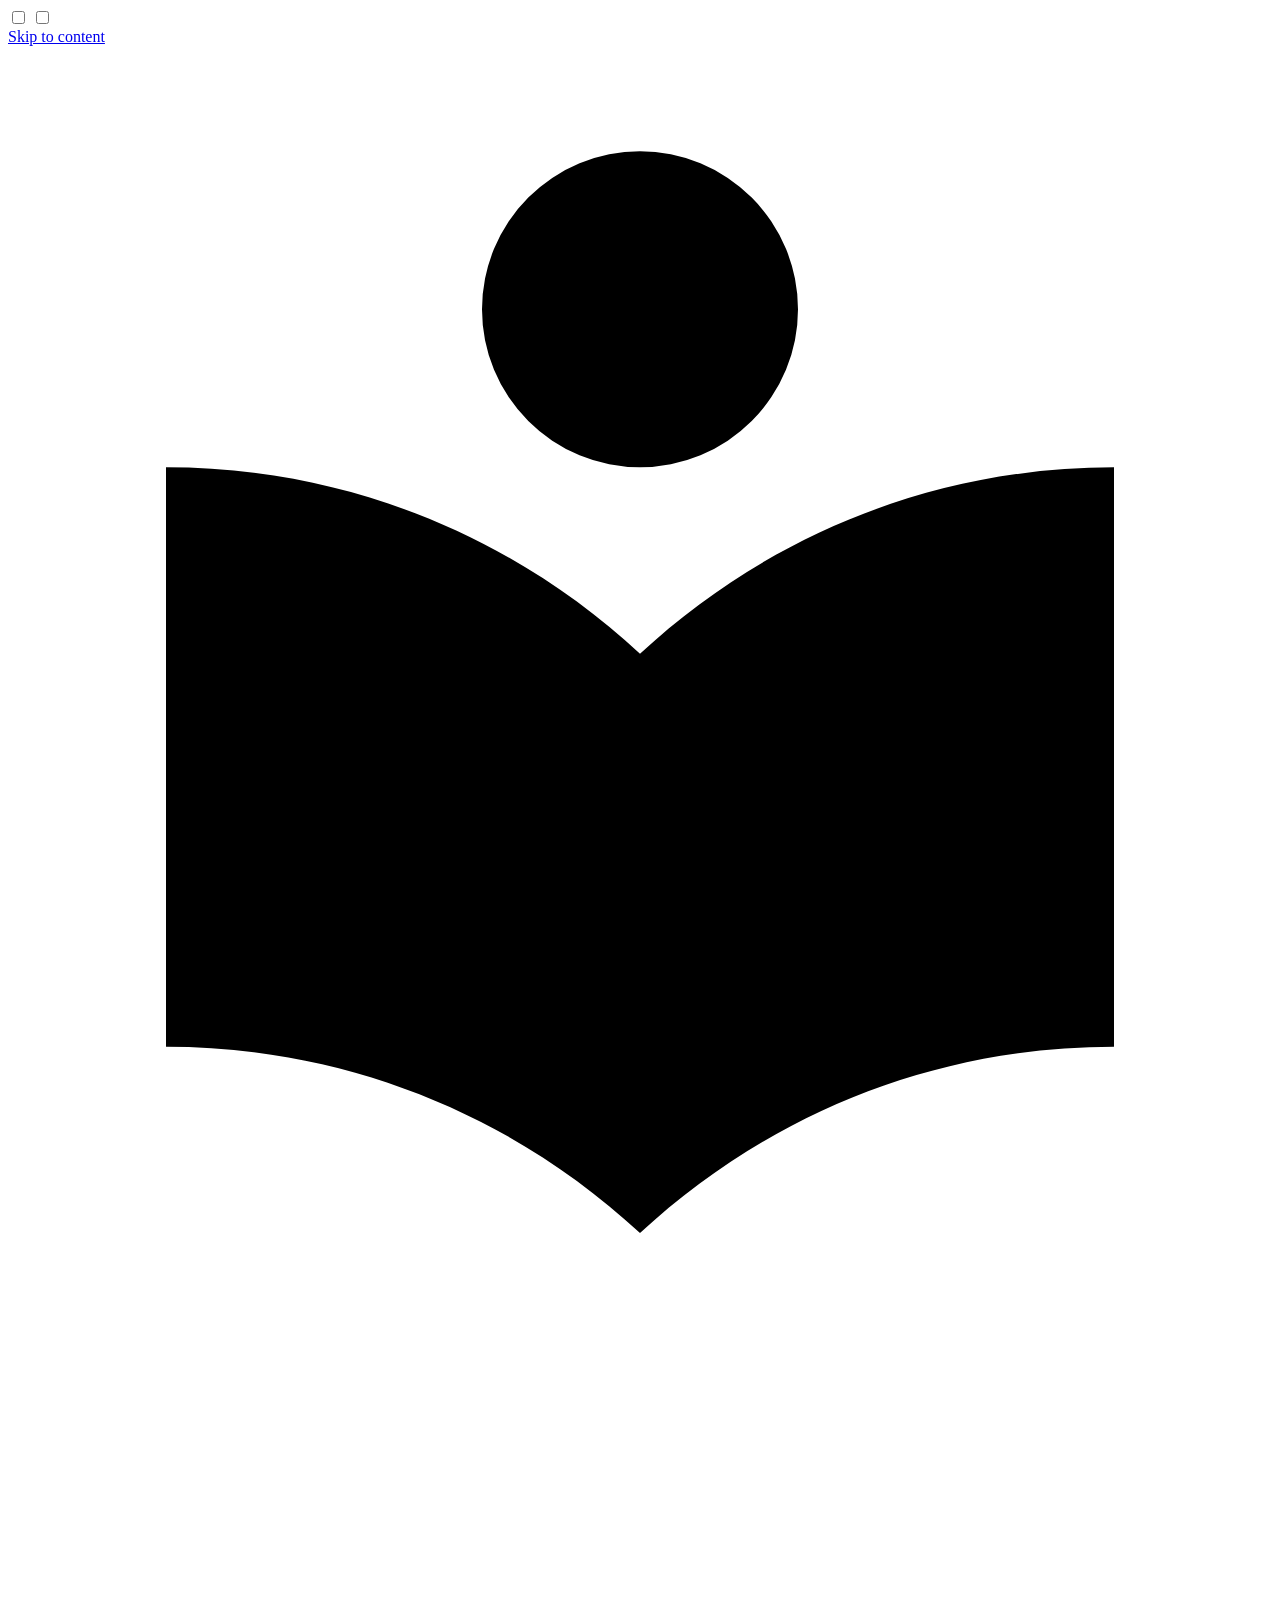
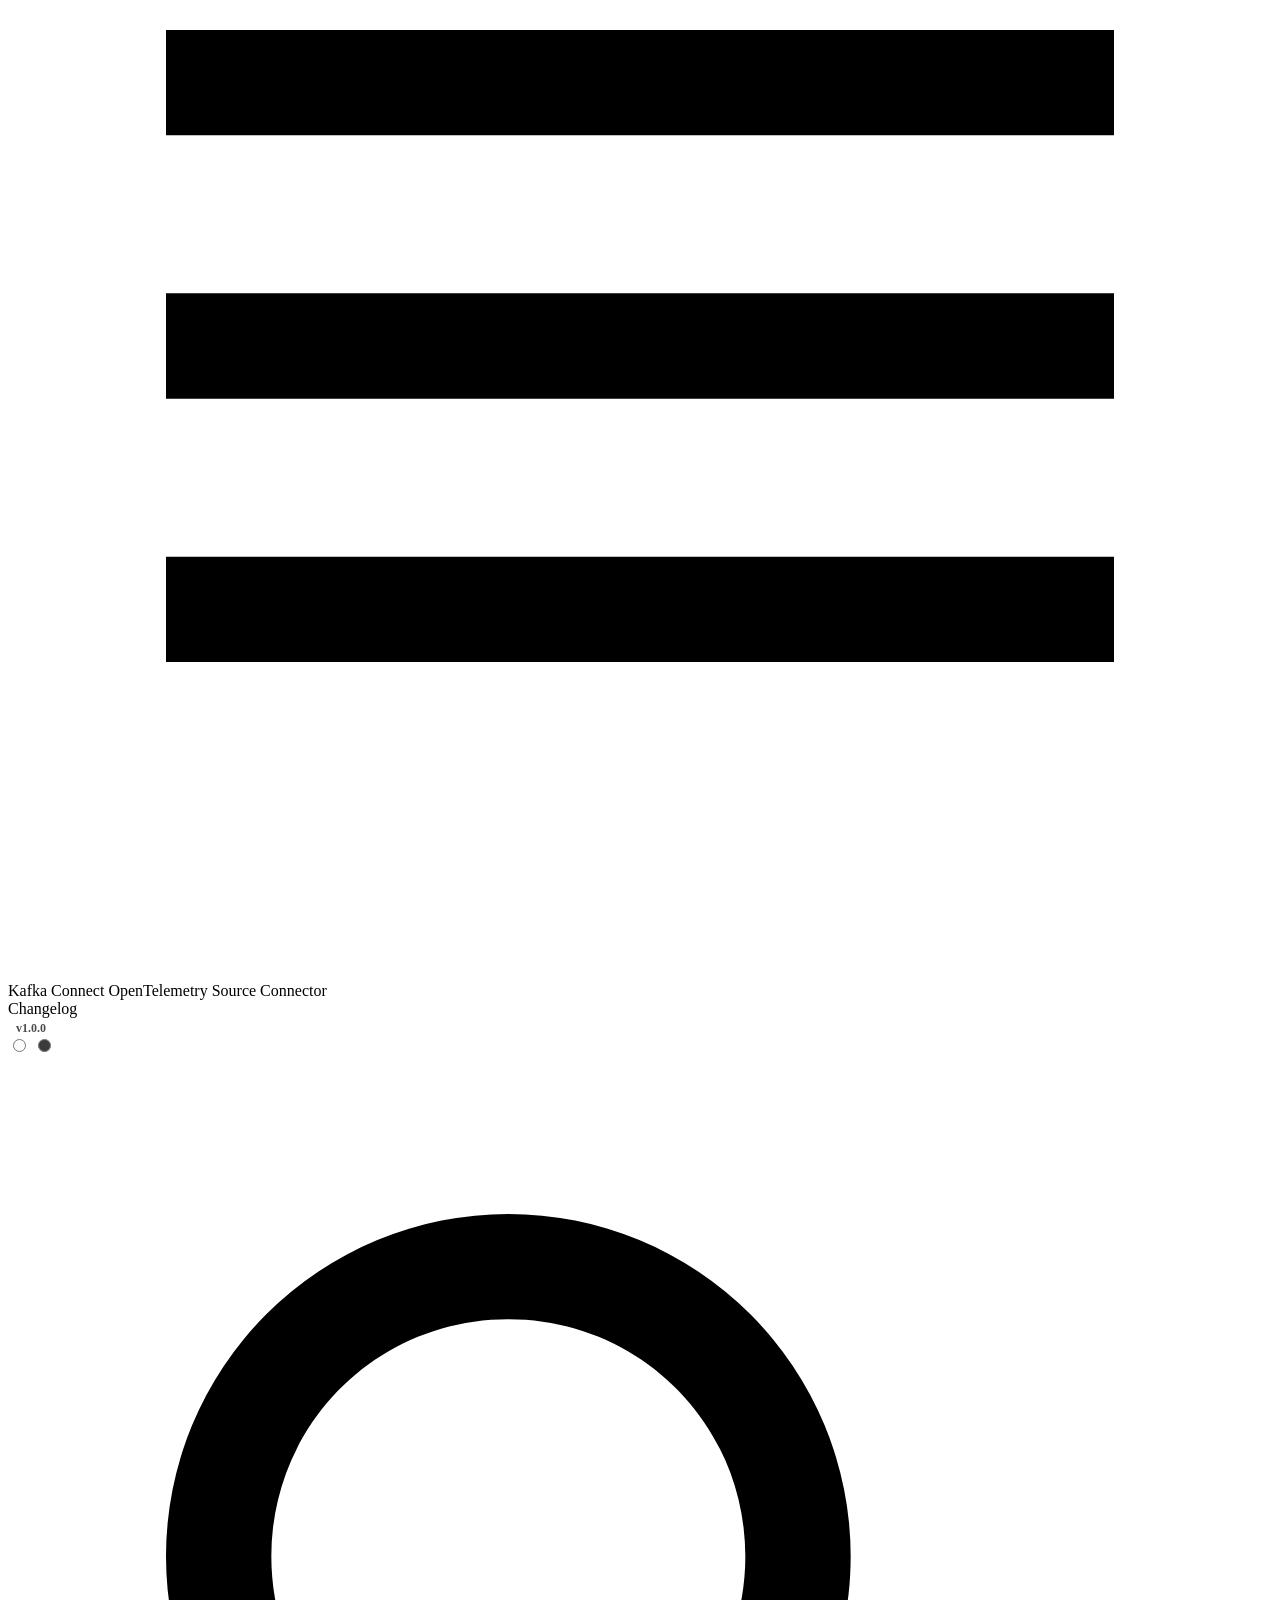
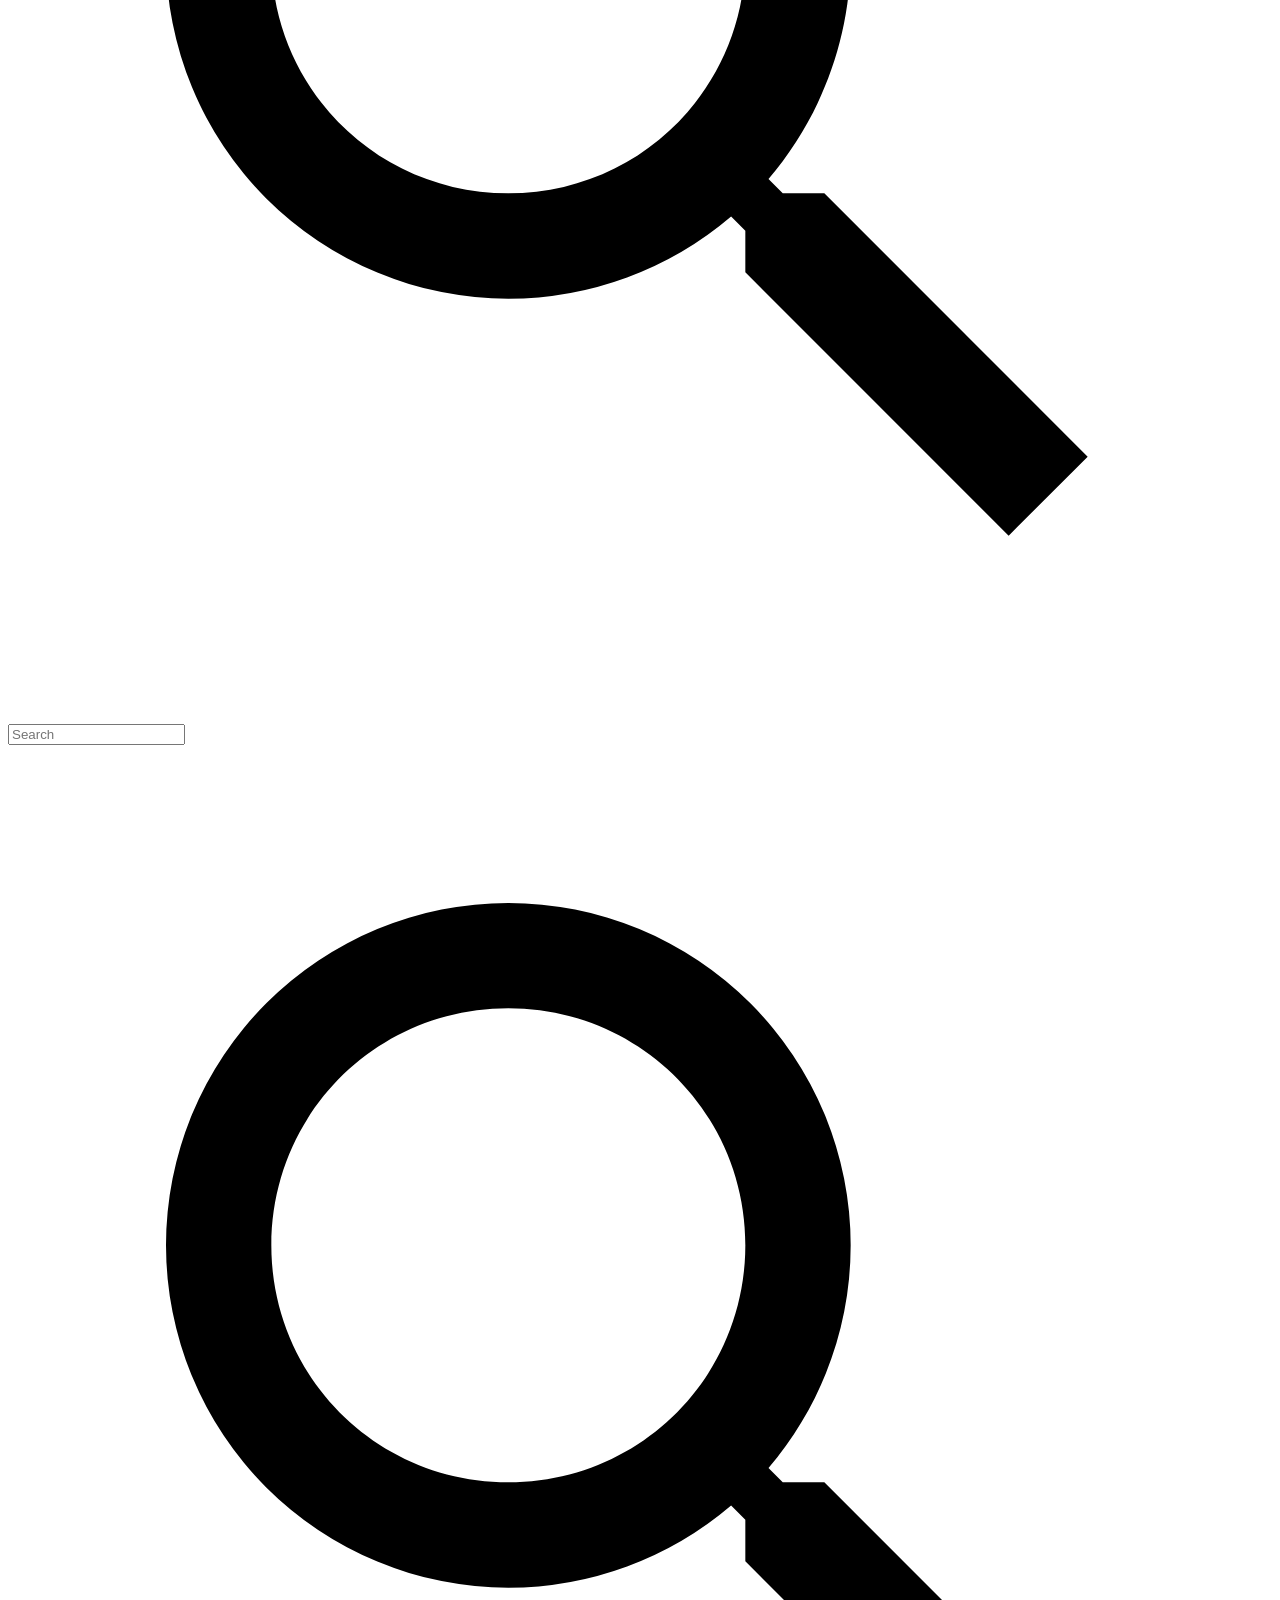
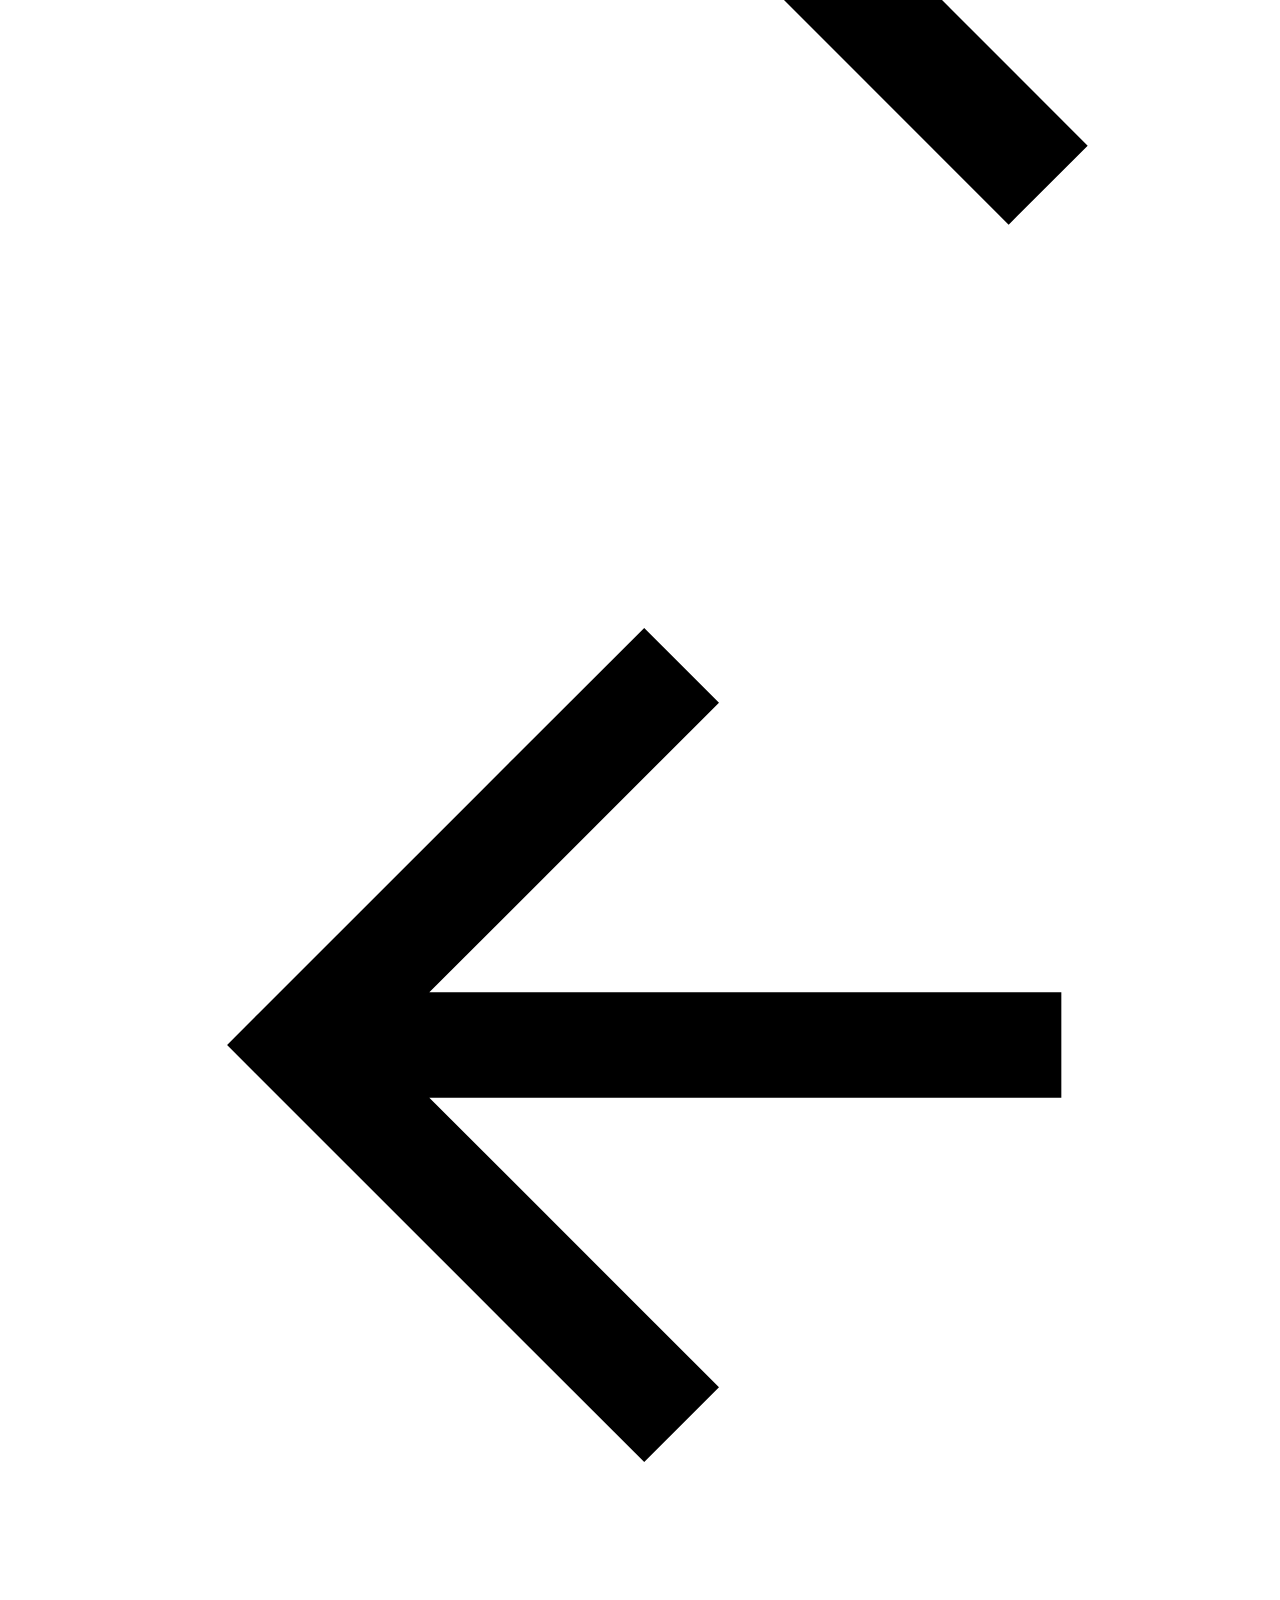
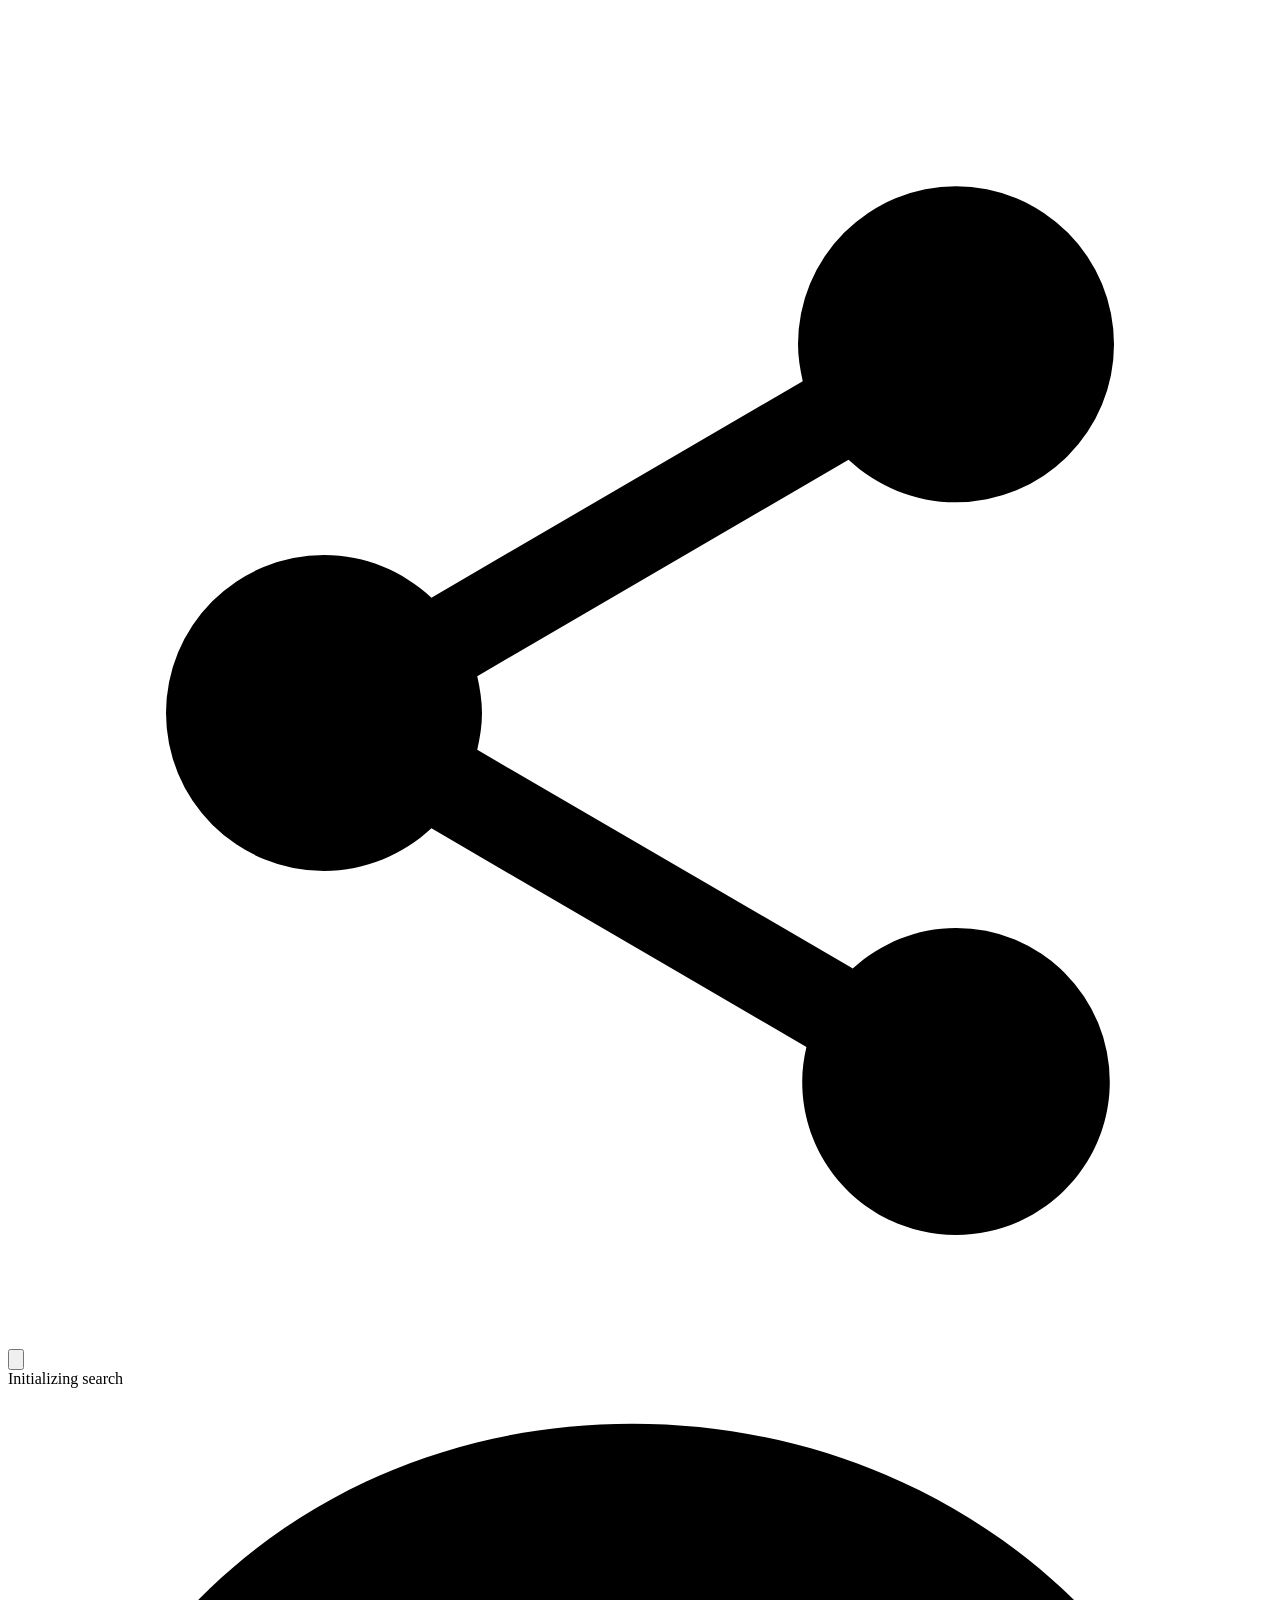
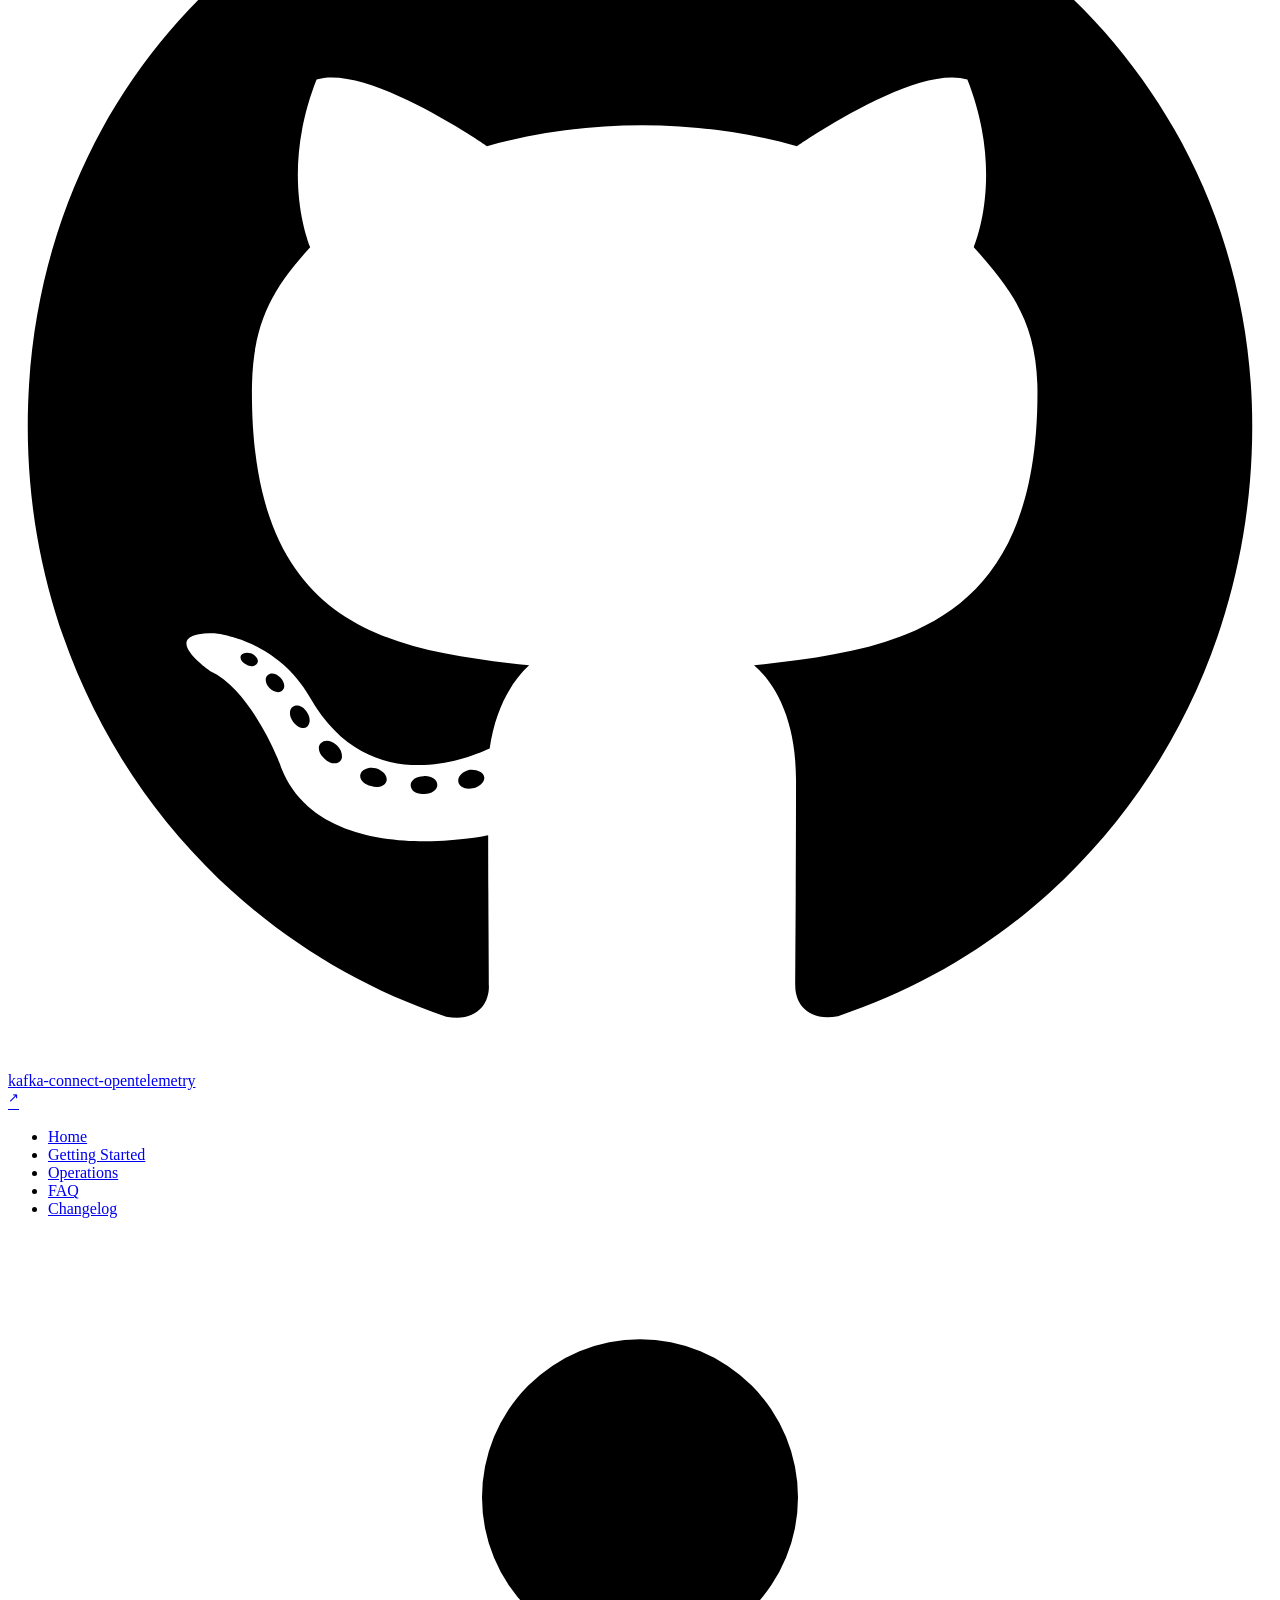
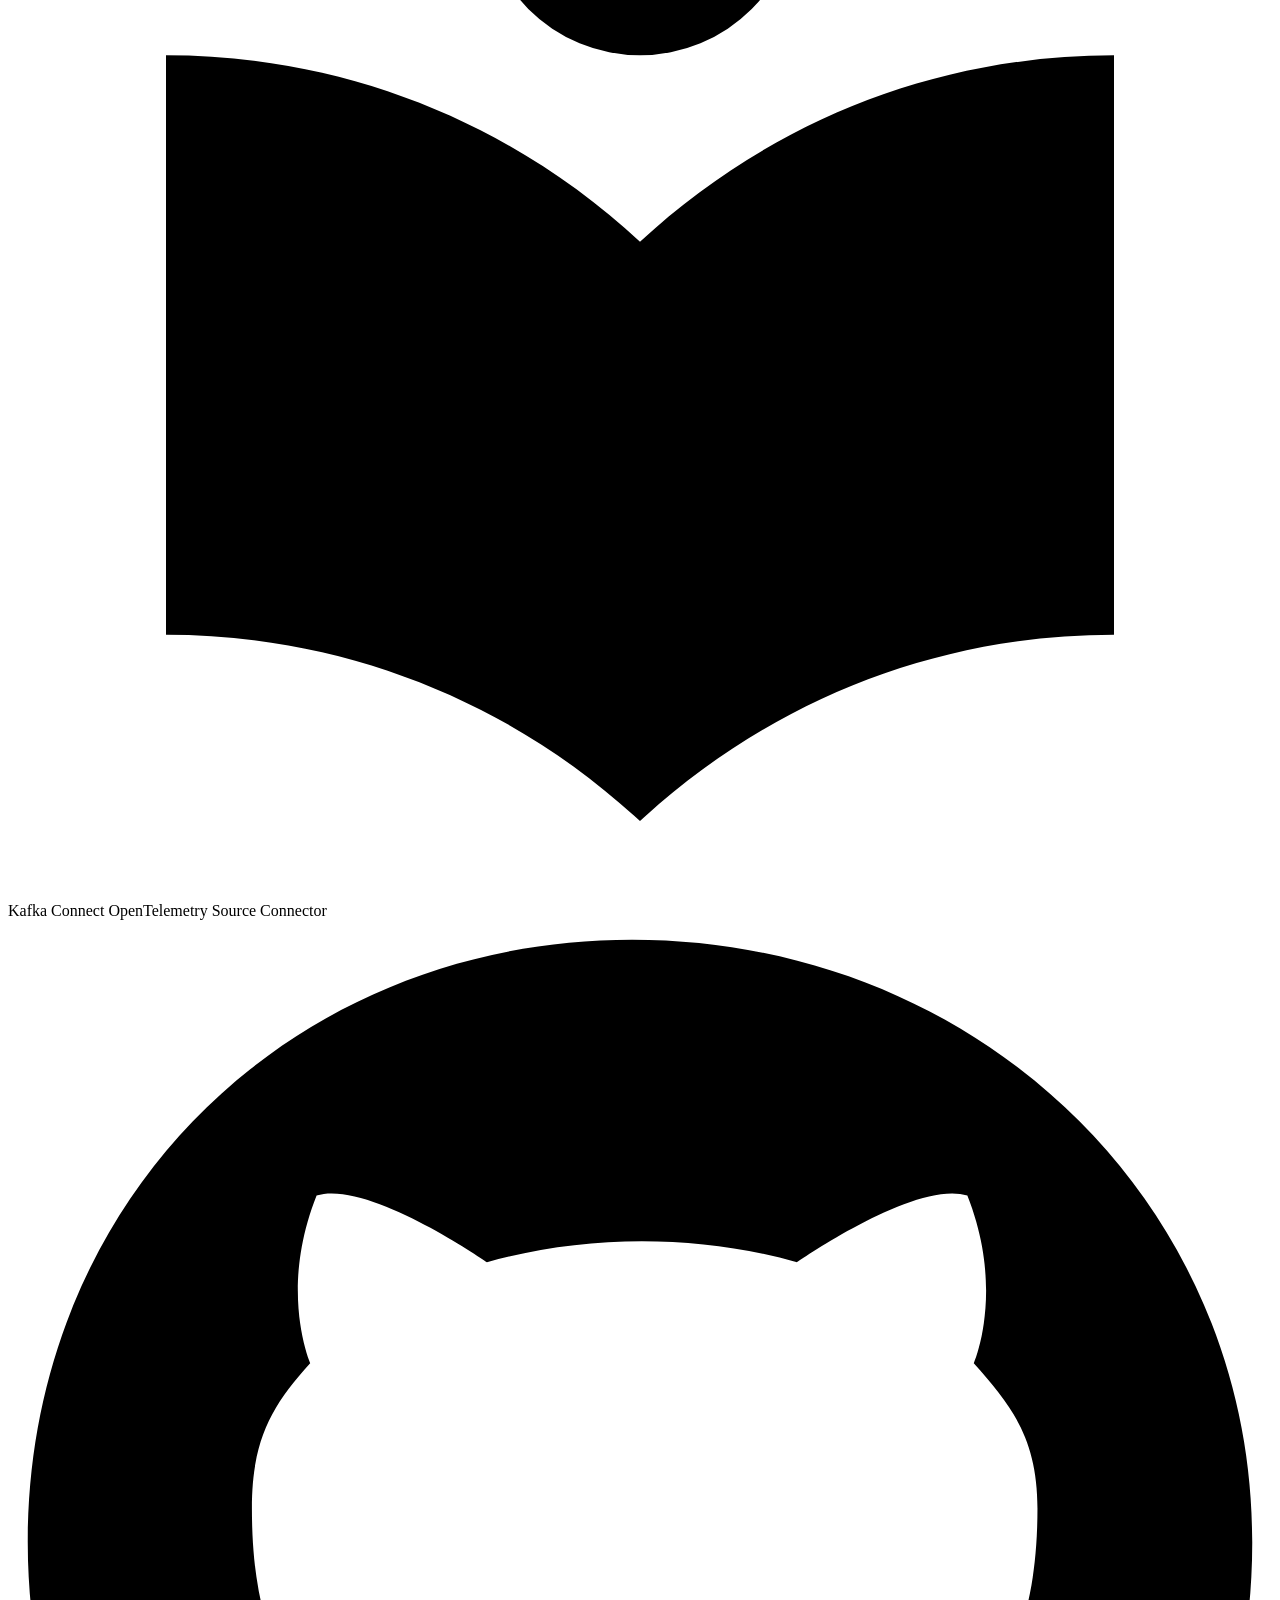
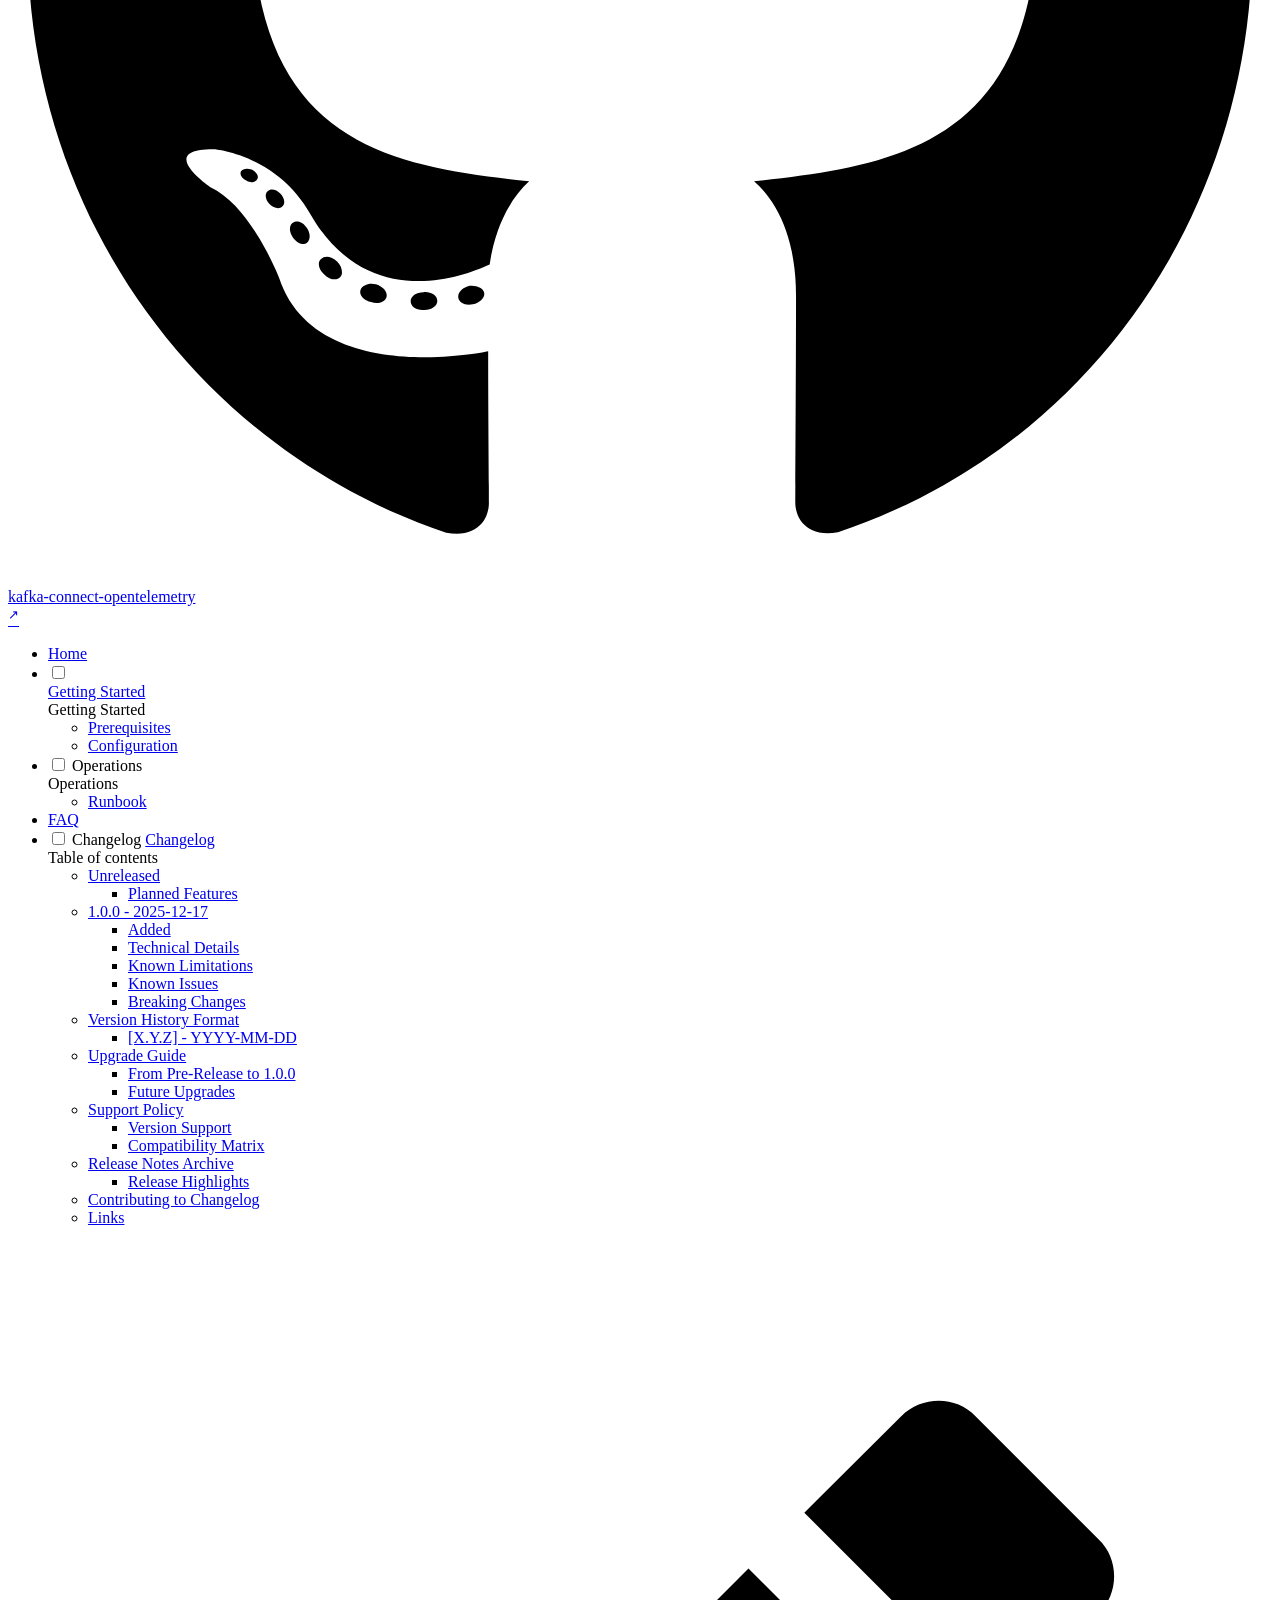
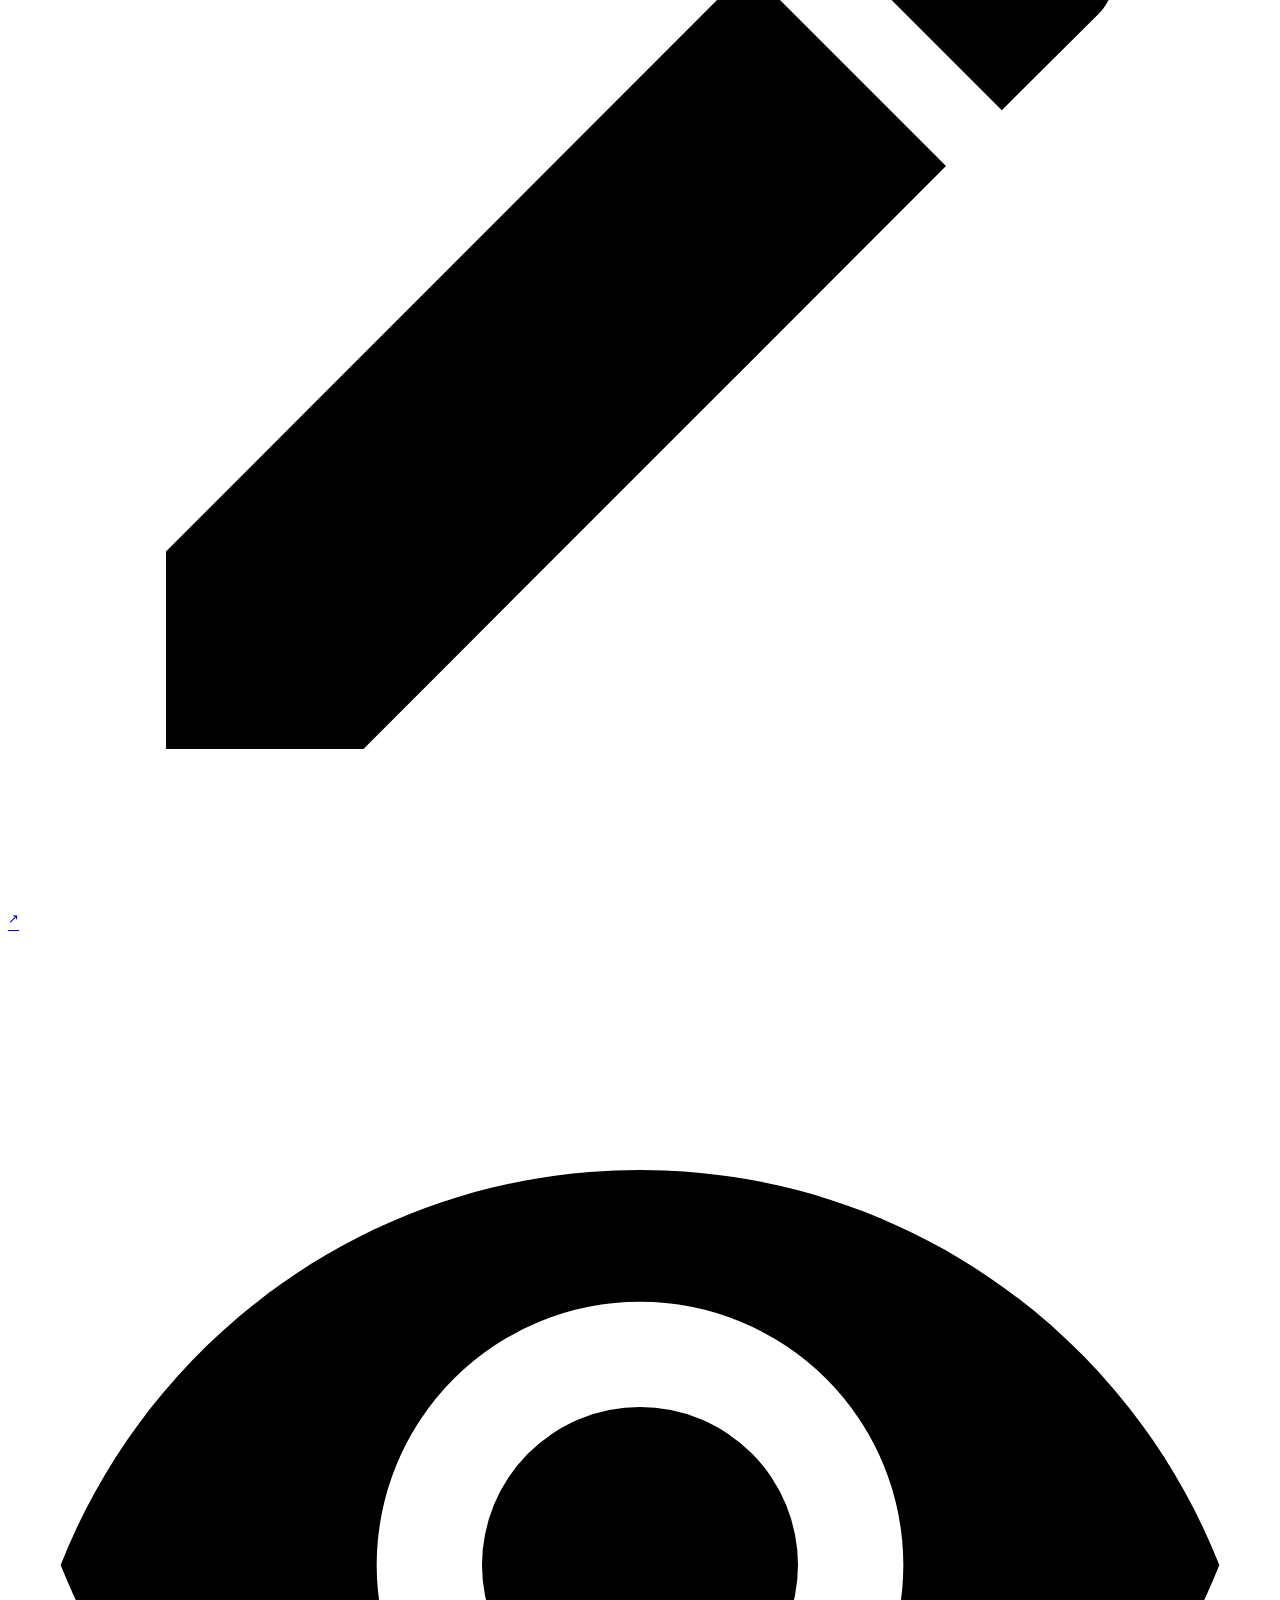
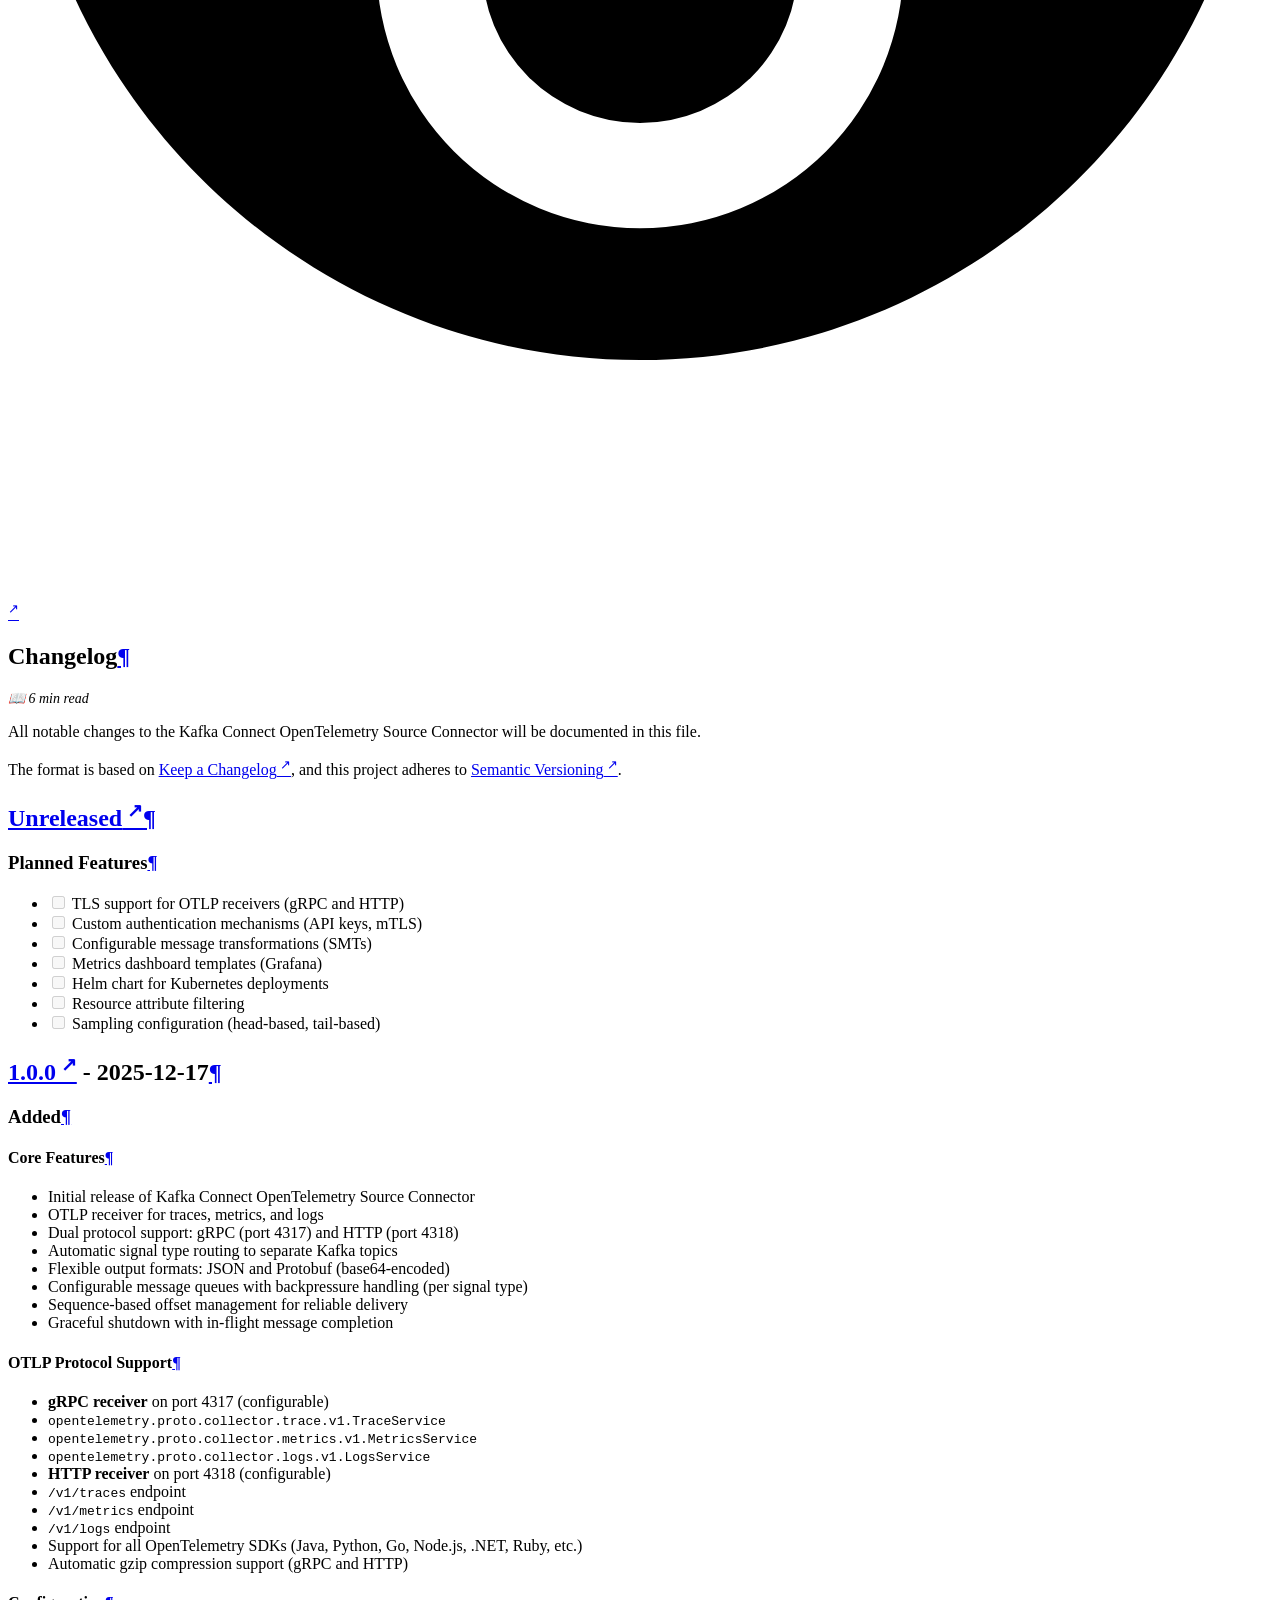
==== changelog/index.html @ 6e708e1b "Deploy documentation from b566818" ====
<!doctype html><html lang=en class=no-js> <head><meta charset=utf-8><meta name=viewport content="width=device-width,initial-scale=1"><meta name=description content="A Kafka Connect source connector that receives OpenTelemetry Protocol (OTLP) telemetry data and streams it into Apache Kafka topics"><meta name=author content=Conduktor><link href=https://conduktor.github.io/kafka-connect-opentelemetry/changelog/ rel=canonical><link href=../faq/ rel=prev><link rel=icon href=../assets/images/favicon.png><meta name=generator content="mkdocs-1.6.1, mkdocs-material-9.7.0"><title>Changelog - Kafka Connect OpenTelemetry Source Connector</title><link rel=stylesheet href=../assets/stylesheets/main.618322db.min.css><link rel=stylesheet href=../assets/stylesheets/palette.ab4e12ef.min.css><link rel=preconnect href=https://fonts.gstatic.com crossorigin><link rel=stylesheet href="https://fonts.googleapis.com/css?family=Inter:300,300i,400,400i,700,700i%7CJetBrains+Mono:400,400i,700,700i&display=fallback"><style>:root{--md-text-font:"Inter";--md-code-font:"JetBrains Mono"}</style><link rel=stylesheet href=../stylesheets/extra.css><script>__md_scope=new URL("..",location),__md_hash=e=>[...e].reduce(((e,_)=>(e<<5)-e+_.charCodeAt(0)),0),__md_get=(e,_=localStorage,t=__md_scope)=>JSON.parse(_.getItem(t.pathname+"."+e)),__md_set=(e,_,t=localStorage,a=__md_scope)=>{try{t.setItem(a.pathname+"."+e,JSON.stringify(_))}catch(e){}}</script><script id=__analytics>function __md_analytics(){function e(){dataLayer.push(arguments)}window.dataLayer=window.dataLayer||[],e("js",new Date),e("config","G-XXXXXXXXXX"),document.addEventListener("DOMContentLoaded",(function(){document.forms.search&&document.forms.search.query.addEventListener("blur",(function(){this.value&&e("event","search",{search_term:this.value})}));document$.subscribe((function(){var t=document.forms.feedback;if(void 0!==t)for(var a of t.querySelectorAll("[type=submit]"))a.addEventListener("click",(function(a){a.preventDefault();var n=document.location.pathname,d=this.getAttribute("data-md-value");e("event","feedback",{page:n,data:d}),t.firstElementChild.disabled=!0;var r=t.querySelector(".md-feedback__note [data-md-value='"+d+"']");r&&(r.hidden=!1)})),t.hidden=!1})),location$.subscribe((function(t){e("config","G-XXXXXXXXXX",{page_path:t.pathname})}))}));var t=document.createElement("script");t.async=!0,t.src="https://www.googletagmanager.com/gtag/js?id=G-XXXXXXXXXX",document.getElementById("__analytics").insertAdjacentElement("afterEnd",t)}</script><script>"undefined"!=typeof __md_analytics&&__md_analytics()</script></head> <body dir=ltr data-md-color-scheme=default data-md-color-primary=black data-md-color-accent=red> <input class=md-toggle data-md-toggle=drawer type=checkbox id=__drawer autocomplete=off> <input class=md-toggle data-md-toggle=search type=checkbox id=__search autocomplete=off> <label class=md-overlay for=__drawer></label> <div data-md-component=skip> <a href=#changelog class=md-skip> Skip to content </a> </div> <div data-md-component=announce> </div> <div data-md-color-scheme=default data-md-component=outdated hidden> </div> <header class="md-header md-header--shadow md-header--lifted" data-md-component=header> <nav class="md-header__inner md-grid" aria-label=Header> <a href=.. title="Kafka Connect OpenTelemetry Source Connector" class="md-header__button md-logo" aria-label="Kafka Connect OpenTelemetry Source Connector" data-md-component=logo> <svg xmlns=http://www.w3.org/2000/svg viewbox="0 0 24 24"><path d="M12 8a3 3 0 0 0 3-3 3 3 0 0 0-3-3 3 3 0 0 0-3 3 3 3 0 0 0 3 3m0 3.54C9.64 9.35 6.5 8 3 8v11c3.5 0 6.64 1.35 9 3.54 2.36-2.19 5.5-3.54 9-3.54V8c-3.5 0-6.64 1.35-9 3.54"/></svg> </a> <label class="md-header__button md-icon" for=__drawer> <svg xmlns=http://www.w3.org/2000/svg viewbox="0 0 24 24"><path d="M3 6h18v2H3zm0 5h18v2H3zm0 5h18v2H3z"/></svg> </label> <div class=md-header__title data-md-component=header-title> <div class=md-header__ellipsis> <div class=md-header__topic> <span class=md-ellipsis> Kafka Connect OpenTelemetry Source Connector </span> </div> <div class=md-header__topic data-md-component=header-topic> <span class=md-ellipsis> Changelog </span> </div> </div> </div> <form class=md-header__option data-md-component=palette> <input class=md-option data-md-color-media="(prefers-color-scheme: light)" data-md-color-scheme=default data-md-color-primary=black data-md-color-accent=red aria-label="Switch to dark mode" type=radio name=__palette id=__palette_0> <label class="md-header__button md-icon" title="Switch to dark mode" for=__palette_1 hidden> <svg xmlns=http://www.w3.org/2000/svg viewbox="0 0 24 24"><path d="M12 8a4 4 0 0 0-4 4 4 4 0 0 0 4 4 4 4 0 0 0 4-4 4 4 0 0 0-4-4m0 10a6 6 0 0 1-6-6 6 6 0 0 1 6-6 6 6 0 0 1 6 6 6 6 0 0 1-6 6m8-9.31V4h-4.69L12 .69 8.69 4H4v4.69L.69 12 4 15.31V20h4.69L12 23.31 15.31 20H20v-4.69L23.31 12z"/></svg> </label> <input class=md-option data-md-color-media="(prefers-color-scheme: dark)" data-md-color-scheme=slate data-md-color-primary=black data-md-color-accent=red aria-label="Switch to light mode" type=radio name=__palette id=__palette_1> <label class="md-header__button md-icon" title="Switch to light mode" for=__palette_0 hidden> <svg xmlns=http://www.w3.org/2000/svg viewbox="0 0 24 24"><path d="M12 18c-.89 0-1.74-.2-2.5-.55C11.56 16.5 13 14.42 13 12s-1.44-4.5-3.5-5.45C10.26 6.2 11.11 6 12 6a6 6 0 0 1 6 6 6 6 0 0 1-6 6m8-9.31V4h-4.69L12 .69 8.69 4H4v4.69L.69 12 4 15.31V20h4.69L12 23.31 15.31 20H20v-4.69L23.31 12z"/></svg> </label> </form> <script>var palette=__md_get("__palette");if(palette&&palette.color){if("(prefers-color-scheme)"===palette.color.media){var media=matchMedia("(prefers-color-scheme: light)"),input=document.querySelector(media.matches?"[data-md-color-media='(prefers-color-scheme: light)']":"[data-md-color-media='(prefers-color-scheme: dark)']");palette.color.media=input.getAttribute("data-md-color-media"),palette.color.scheme=input.getAttribute("data-md-color-scheme"),palette.color.primary=input.getAttribute("data-md-color-primary"),palette.color.accent=input.getAttribute("data-md-color-accent")}for(var[key,value]of Object.entries(palette.color))document.body.setAttribute("data-md-color-"+key,value)}</script> <label class="md-header__button md-icon" for=__search> <svg xmlns=http://www.w3.org/2000/svg viewbox="0 0 24 24"><path d="M9.5 3A6.5 6.5 0 0 1 16 9.5c0 1.61-.59 3.09-1.56 4.23l.27.27h.79l5 5-1.5 1.5-5-5v-.79l-.27-.27A6.52 6.52 0 0 1 9.5 16 6.5 6.5 0 0 1 3 9.5 6.5 6.5 0 0 1 9.5 3m0 2C7 5 5 7 5 9.5S7 14 9.5 14 14 12 14 9.5 12 5 9.5 5"/></svg> </label> <div class=md-search data-md-component=search role=dialog> <label class=md-search__overlay for=__search></label> <div class=md-search__inner role=search> <form class=md-search__form name=search> <input type=text class=md-search__input name=query aria-label=Search placeholder=Search autocapitalize=off autocorrect=off autocomplete=off spellcheck=false data-md-component=search-query required> <label class="md-search__icon md-icon" for=__search> <svg xmlns=http://www.w3.org/2000/svg viewbox="0 0 24 24"><path d="M9.5 3A6.5 6.5 0 0 1 16 9.5c0 1.61-.59 3.09-1.56 4.23l.27.27h.79l5 5-1.5 1.5-5-5v-.79l-.27-.27A6.52 6.52 0 0 1 9.5 16 6.5 6.5 0 0 1 3 9.5 6.5 6.5 0 0 1 9.5 3m0 2C7 5 5 7 5 9.5S7 14 9.5 14 14 12 14 9.5 12 5 9.5 5"/></svg> <svg xmlns=http://www.w3.org/2000/svg viewbox="0 0 24 24"><path d="M20 11v2H8l5.5 5.5-1.42 1.42L4.16 12l7.92-7.92L13.5 5.5 8 11z"/></svg> </label> <nav class=md-search__options aria-label=Search> <a href=javascript:void(0) class="md-search__icon md-icon" title=Share aria-label=Share data-clipboard data-clipboard-text data-md-component=search-share tabindex=-1> <svg xmlns=http://www.w3.org/2000/svg viewbox="0 0 24 24"><path d="M18 16.08c-.76 0-1.44.3-1.96.77L8.91 12.7c.05-.23.09-.46.09-.7s-.04-.47-.09-.7l7.05-4.11c.54.5 1.25.81 2.04.81a3 3 0 0 0 3-3 3 3 0 0 0-3-3 3 3 0 0 0-3 3c0 .24.04.47.09.7L8.04 9.81C7.5 9.31 6.79 9 6 9a3 3 0 0 0-3 3 3 3 0 0 0 3 3c.79 0 1.5-.31 2.04-.81l7.12 4.15c-.05.21-.08.43-.08.66 0 1.61 1.31 2.91 2.92 2.91s2.92-1.3 2.92-2.91A2.92 2.92 0 0 0 18 16.08"/></svg> </a> <button type=reset class="md-search__icon md-icon" title=Clear aria-label=Clear tabindex=-1> <svg xmlns=http://www.w3.org/2000/svg viewbox="0 0 24 24"><path d="M19 6.41 17.59 5 12 10.59 6.41 5 5 6.41 10.59 12 5 17.59 6.41 19 12 13.41 17.59 19 19 17.59 13.41 12z"/></svg> </button> </nav> <div class=md-search__suggest data-md-component=search-suggest></div> </form> <div class=md-search__output> <div class=md-search__scrollwrap tabindex=0 data-md-scrollfix> <div class=md-search-result data-md-component=search-result> <div class=md-search-result__meta> Initializing search </div> <ol class=md-search-result__list role=presentation></ol> </div> </div> </div> </div> </div> <div class=md-header__source> <a href=https://github.com/conduktor/kafka-connect-opentelemetry title="Go to repository" class=md-source data-md-component=source> <div class="md-source__icon md-icon"> <svg xmlns=http://www.w3.org/2000/svg viewbox="0 0 512 512"><!-- Font Awesome Free 7.1.0 by @fontawesome - https://fontawesome.com License - https://fontawesome.com/license/free (Icons: CC BY 4.0, Fonts: SIL OFL 1.1, Code: MIT License) Copyright 2025 Fonticons, Inc.--><path d="M173.9 397.4c0 2-2.3 3.6-5.2 3.6-3.3.3-5.6-1.3-5.6-3.6 0-2 2.3-3.6 5.2-3.6 3-.3 5.6 1.3 5.6 3.6m-31.1-4.5c-.7 2 1.3 4.3 4.3 4.9 2.6 1 5.6 0 6.2-2s-1.3-4.3-4.3-5.2c-2.6-.7-5.5.3-6.2 2.3m44.2-1.7c-2.9.7-4.9 2.6-4.6 4.9.3 2 2.9 3.3 5.9 2.6 2.9-.7 4.9-2.6 4.6-4.6-.3-1.9-3-3.2-5.9-2.9M252.8 8C114.1 8 8 113.3 8 252c0 110.9 69.8 205.8 169.5 239.2 12.8 2.3 17.3-5.6 17.3-12.1 0-6.2-.3-40.4-.3-61.4 0 0-70 15-84.7-29.8 0 0-11.4-29.1-27.8-36.6 0 0-22.9-15.7 1.6-15.4 0 0 24.9 2 38.6 25.8 21.9 38.6 58.6 27.5 72.9 20.9 2.3-16 8.8-27.1 16-33.7-55.9-6.2-112.3-14.3-112.3-110.5 0-27.5 7.6-41.3 23.6-58.9-2.6-6.5-11.1-33.3 2.6-67.9 20.9-6.5 69 27 69 27 20-5.6 41.5-8.5 62.8-8.5s42.8 2.9 62.8 8.5c0 0 48.1-33.6 69-27 13.7 34.7 5.2 61.4 2.6 67.9 16 17.7 25.8 31.5 25.8 58.9 0 96.5-58.9 104.2-114.8 110.5 9.2 7.9 17 22.9 17 46.4 0 33.7-.3 75.4-.3 83.6 0 6.5 4.6 14.4 17.3 12.1C436.2 457.8 504 362.9 504 252 504 113.3 391.5 8 252.8 8M105.2 352.9c-1.3 1-1 3.3.7 5.2 1.6 1.6 3.9 2.3 5.2 1 1.3-1 1-3.3-.7-5.2-1.6-1.6-3.9-2.3-5.2-1m-10.8-8.1c-.7 1.3.3 2.9 2.3 3.9 1.6 1 3.6.7 4.3-.7.7-1.3-.3-2.9-2.3-3.9-2-.6-3.6-.3-4.3.7m32.4 35.6c-1.6 1.3-1 4.3 1.3 6.2 2.3 2.3 5.2 2.6 6.5 1 1.3-1.3.7-4.3-1.3-6.2-2.2-2.3-5.2-2.6-6.5-1m-11.4-14.7c-1.6 1-1.6 3.6 0 5.9s4.3 3.3 5.6 2.3c1.6-1.3 1.6-3.9 0-6.2-1.4-2.3-4-3.3-5.6-2"/></svg> </div> <div class=md-source__repository> kafka-connect-opentelemetry </div> </a> </div> </nav> <nav class=md-tabs aria-label=Tabs data-md-component=tabs> <div class=md-grid> <ul class=md-tabs__list> <li class=md-tabs__item> <a href=.. class=md-tabs__link> Home </a> </li> <li class=md-tabs__item> <a href=../getting-started/ class=md-tabs__link> Getting Started </a> </li> <li class=md-tabs__item> <a href=../operations/RUNBOOK/ class=md-tabs__link> Operations </a> </li> <li class=md-tabs__item> <a href=../faq/ class=md-tabs__link> FAQ </a> </li> <li class="md-tabs__item md-tabs__item--active"> <a href=./ class=md-tabs__link> Changelog </a> </li> </ul> </div> </nav> </header> <div class=md-container data-md-component=container> <main class=md-main data-md-component=main> <div class="md-main__inner md-grid"> <div class="md-sidebar md-sidebar--primary" data-md-component=sidebar data-md-type=navigation> <div class=md-sidebar__scrollwrap> <div class=md-sidebar__inner> <nav class="md-nav md-nav--primary md-nav--lifted md-nav--integrated" aria-label=Navigation data-md-level=0> <label class=md-nav__title for=__drawer> <a href=.. title="Kafka Connect OpenTelemetry Source Connector" class="md-nav__button md-logo" aria-label="Kafka Connect OpenTelemetry Source Connector" data-md-component=logo> <svg xmlns=http://www.w3.org/2000/svg viewbox="0 0 24 24"><path d="M12 8a3 3 0 0 0 3-3 3 3 0 0 0-3-3 3 3 0 0 0-3 3 3 3 0 0 0 3 3m0 3.54C9.64 9.35 6.5 8 3 8v11c3.5 0 6.64 1.35 9 3.54 2.36-2.19 5.5-3.54 9-3.54V8c-3.5 0-6.64 1.35-9 3.54"/></svg> </a> Kafka Connect OpenTelemetry Source Connector </label> <div class=md-nav__source> <a href=https://github.com/conduktor/kafka-connect-opentelemetry title="Go to repository" class=md-source data-md-component=source> <div class="md-source__icon md-icon"> <svg xmlns=http://www.w3.org/2000/svg viewbox="0 0 512 512"><!-- Font Awesome Free 7.1.0 by @fontawesome - https://fontawesome.com License - https://fontawesome.com/license/free (Icons: CC BY 4.0, Fonts: SIL OFL 1.1, Code: MIT License) Copyright 2025 Fonticons, Inc.--><path d="M173.9 397.4c0 2-2.3 3.6-5.2 3.6-3.3.3-5.6-1.3-5.6-3.6 0-2 2.3-3.6 5.2-3.6 3-.3 5.6 1.3 5.6 3.6m-31.1-4.5c-.7 2 1.3 4.3 4.3 4.9 2.6 1 5.6 0 6.2-2s-1.3-4.3-4.3-5.2c-2.6-.7-5.5.3-6.2 2.3m44.2-1.7c-2.9.7-4.9 2.6-4.6 4.9.3 2 2.9 3.3 5.9 2.6 2.9-.7 4.9-2.6 4.6-4.6-.3-1.9-3-3.2-5.9-2.9M252.8 8C114.1 8 8 113.3 8 252c0 110.9 69.8 205.8 169.5 239.2 12.8 2.3 17.3-5.6 17.3-12.1 0-6.2-.3-40.4-.3-61.4 0 0-70 15-84.7-29.8 0 0-11.4-29.1-27.8-36.6 0 0-22.9-15.7 1.6-15.4 0 0 24.9 2 38.6 25.8 21.9 38.6 58.6 27.5 72.9 20.9 2.3-16 8.8-27.1 16-33.7-55.9-6.2-112.3-14.3-112.3-110.5 0-27.5 7.6-41.3 23.6-58.9-2.6-6.5-11.1-33.3 2.6-67.9 20.9-6.5 69 27 69 27 20-5.6 41.5-8.5 62.8-8.5s42.8 2.9 62.8 8.5c0 0 48.1-33.6 69-27 13.7 34.7 5.2 61.4 2.6 67.9 16 17.7 25.8 31.5 25.8 58.9 0 96.5-58.9 104.2-114.8 110.5 9.2 7.9 17 22.9 17 46.4 0 33.7-.3 75.4-.3 83.6 0 6.5 4.6 14.4 17.3 12.1C436.2 457.8 504 362.9 504 252 504 113.3 391.5 8 252.8 8M105.2 352.9c-1.3 1-1 3.3.7 5.2 1.6 1.6 3.9 2.3 5.2 1 1.3-1 1-3.3-.7-5.2-1.6-1.6-3.9-2.3-5.2-1m-10.8-8.1c-.7 1.3.3 2.9 2.3 3.9 1.6 1 3.6.7 4.3-.7.7-1.3-.3-2.9-2.3-3.9-2-.6-3.6-.3-4.3.7m32.4 35.6c-1.6 1.3-1 4.3 1.3 6.2 2.3 2.3 5.2 2.6 6.5 1 1.3-1.3.7-4.3-1.3-6.2-2.2-2.3-5.2-2.6-6.5-1m-11.4-14.7c-1.6 1-1.6 3.6 0 5.9s4.3 3.3 5.6 2.3c1.6-1.3 1.6-3.9 0-6.2-1.4-2.3-4-3.3-5.6-2"/></svg> </div> <div class=md-source__repository> kafka-connect-opentelemetry </div> </a> </div> <ul class=md-nav__list data-md-scrollfix> <li class=md-nav__item> <a href=.. class=md-nav__link> <span class=md-ellipsis> Home </span> </a> </li> <li class="md-nav__item md-nav__item--nested"> <input class="md-nav__toggle md-toggle md-toggle--indeterminate" type=checkbox id=__nav_2> <div class="md-nav__link md-nav__container"> <a href=../getting-started/ class="md-nav__link "> <span class=md-ellipsis> Getting Started </span> </a> <label class="md-nav__link " for=__nav_2 id=__nav_2_label tabindex=0> <span class="md-nav__icon md-icon"></span> </label> </div> <nav class=md-nav data-md-level=1 aria-labelledby=__nav_2_label aria-expanded=false> <label class=md-nav__title for=__nav_2> <span class="md-nav__icon md-icon"></span> Getting Started </label> <ul class=md-nav__list data-md-scrollfix> <li class=md-nav__item> <a href=../getting-started/prerequisites/ class=md-nav__link> <span class=md-ellipsis> Prerequisites </span> </a> </li> <li class=md-nav__item> <a href=../getting-started/configuration/ class=md-nav__link> <span class=md-ellipsis> Configuration </span> </a> </li> </ul> </nav> </li> <li class="md-nav__item md-nav__item--nested"> <input class="md-nav__toggle md-toggle md-toggle--indeterminate" type=checkbox id=__nav_3> <label class=md-nav__link for=__nav_3 id=__nav_3_label tabindex=0> <span class=md-ellipsis> Operations </span> <span class="md-nav__icon md-icon"></span> </label> <nav class=md-nav data-md-level=1 aria-labelledby=__nav_3_label aria-expanded=false> <label class=md-nav__title for=__nav_3> <span class="md-nav__icon md-icon"></span> Operations </label> <ul class=md-nav__list data-md-scrollfix> <li class=md-nav__item> <a href=../operations/RUNBOOK/ class=md-nav__link> <span class=md-ellipsis> Runbook </span> </a> </li> </ul> </nav> </li> <li class=md-nav__item> <a href=../faq/ class=md-nav__link> <span class=md-ellipsis> FAQ </span> </a> </li> <li class="md-nav__item md-nav__item--active"> <input class="md-nav__toggle md-toggle" type=checkbox id=__toc> <label class="md-nav__link md-nav__link--active" for=__toc> <span class=md-ellipsis> Changelog </span> <span class="md-nav__icon md-icon"></span> </label> <a href=./ class="md-nav__link md-nav__link--active"> <span class=md-ellipsis> Changelog </span> </a> <nav class="md-nav md-nav--secondary" aria-label="Table of contents"> <label class=md-nav__title for=__toc> <span class="md-nav__icon md-icon"></span> Table of contents </label> <ul class=md-nav__list data-md-component=toc data-md-scrollfix> <li class=md-nav__item> <a href=#unreleased class=md-nav__link> <span class=md-ellipsis> Unreleased </span> </a> <nav class=md-nav aria-label=Unreleased> <ul class=md-nav__list> <li class=md-nav__item> <a href=#planned-features class=md-nav__link> <span class=md-ellipsis> Planned Features </span> </a> </li> </ul> </nav> </li> <li class=md-nav__item> <a href=#100-2025-12-17 class=md-nav__link> <span class=md-ellipsis> 1.0.0 - 2025-12-17 </span> </a> <nav class=md-nav aria-label="1.0.0 - 2025-12-17"> <ul class=md-nav__list> <li class=md-nav__item> <a href=#added class=md-nav__link> <span class=md-ellipsis> Added </span> </a> </li> <li class=md-nav__item> <a href=#technical-details class=md-nav__link> <span class=md-ellipsis> Technical Details </span> </a> </li> <li class=md-nav__item> <a href=#known-limitations class=md-nav__link> <span class=md-ellipsis> Known Limitations </span> </a> </li> <li class=md-nav__item> <a href=#known-issues class=md-nav__link> <span class=md-ellipsis> Known Issues </span> </a> </li> <li class=md-nav__item> <a href=#breaking-changes class=md-nav__link> <span class=md-ellipsis> Breaking Changes </span> </a> </li> </ul> </nav> </li> <li class=md-nav__item> <a href=#version-history-format class=md-nav__link> <span class=md-ellipsis> Version History Format </span> </a> <nav class=md-nav aria-label="Version History Format"> <ul class=md-nav__list> <li class=md-nav__item> <a href=#xyz-yyyy-mm-dd class=md-nav__link> <span class=md-ellipsis> [X.Y.Z] - YYYY-MM-DD </span> </a> </li> </ul> </nav> </li> <li class=md-nav__item> <a href=#upgrade-guide class=md-nav__link> <span class=md-ellipsis> Upgrade Guide </span> </a> <nav class=md-nav aria-label="Upgrade Guide"> <ul class=md-nav__list> <li class=md-nav__item> <a href=#from-pre-release-to-100 class=md-nav__link> <span class=md-ellipsis> From Pre-Release to 1.0.0 </span> </a> </li> <li class=md-nav__item> <a href=#future-upgrades class=md-nav__link> <span class=md-ellipsis> Future Upgrades </span> </a> </li> </ul> </nav> </li> <li class=md-nav__item> <a href=#support-policy class=md-nav__link> <span class=md-ellipsis> Support Policy </span> </a> <nav class=md-nav aria-label="Support Policy"> <ul class=md-nav__list> <li class=md-nav__item> <a href=#version-support class=md-nav__link> <span class=md-ellipsis> Version Support </span> </a> </li> <li class=md-nav__item> <a href=#compatibility-matrix class=md-nav__link> <span class=md-ellipsis> Compatibility Matrix </span> </a> </li> </ul> </nav> </li> <li class=md-nav__item> <a href=#release-notes-archive class=md-nav__link> <span class=md-ellipsis> Release Notes Archive </span> </a> <nav class=md-nav aria-label="Release Notes Archive"> <ul class=md-nav__list> <li class=md-nav__item> <a href=#release-highlights class=md-nav__link> <span class=md-ellipsis> Release Highlights </span> </a> </li> </ul> </nav> </li> <li class=md-nav__item> <a href=#contributing-to-changelog class=md-nav__link> <span class=md-ellipsis> Contributing to Changelog </span> </a> </li> <li class=md-nav__item> <a href=#links class=md-nav__link> <span class=md-ellipsis> Links </span> </a> </li> </ul> </nav> </li> </ul> </nav> </div> </div> </div> <div class=md-content data-md-component=content> <article class="md-content__inner md-typeset"> <a href=https://github.com/conduktor/kafka-connect-opentelemetry/edit/main/docs/changelog.md title="Edit this page" class="md-content__button md-icon" rel=edit> <svg xmlns=http://www.w3.org/2000/svg viewbox="0 0 24 24"><path d="M20.71 7.04c.39-.39.39-1.04 0-1.41l-2.34-2.34c-.37-.39-1.02-.39-1.41 0l-1.84 1.83 3.75 3.75M3 17.25V21h3.75L17.81 9.93l-3.75-3.75z"/></svg> </a> <a href=https://github.com/conduktor/kafka-connect-opentelemetry/raw/main/docs/changelog.md title="View source of this page" class="md-content__button md-icon"> <svg xmlns=http://www.w3.org/2000/svg viewbox="0 0 24 24"><path d="M12 9a3 3 0 0 0-3 3 3 3 0 0 0 3 3 3 3 0 0 0 3-3 3 3 0 0 0-3-3m0 8a5 5 0 0 1-5-5 5 5 0 0 1 5-5 5 5 0 0 1 5 5 5 5 0 0 1-5 5m0-12.5C7 4.5 2.73 7.61 1 12c1.73 4.39 6 7.5 11 7.5s9.27-3.11 11-7.5c-1.73-4.39-6-7.5-11-7.5"/></svg> </a> <h1 id=changelog>Changelog<a class=headerlink href=#changelog title="Anchor link to this section">&para;</a></h1> <p>All notable changes to the Kafka Connect OpenTelemetry Source Connector will be documented in this file.</p> <p>The format is based on <a href=https://keepachangelog.com/en/1.0.0/ >Keep a Changelog</a>, and this project adheres to <a href=https://semver.org/spec/v2.0.0.html>Semantic Versioning</a>.</p> <h2 id=unreleased><a href=https://github.com/conduktor/kafka-connect-opentelemetry/compare/v1.0.0...HEAD>Unreleased</a><a class=headerlink href=#unreleased title="Anchor link to this section">&para;</a></h2> <h3 id=planned-features>Planned Features<a class=headerlink href=#planned-features title="Anchor link to this section">&para;</a></h3> <ul class=task-list> <li class=task-list-item><label class=task-list-control><input type=checkbox disabled><span class=task-list-indicator></span></label> TLS support for OTLP receivers (gRPC and HTTP)</li> <li class=task-list-item><label class=task-list-control><input type=checkbox disabled><span class=task-list-indicator></span></label> Custom authentication mechanisms (API keys, mTLS)</li> <li class=task-list-item><label class=task-list-control><input type=checkbox disabled><span class=task-list-indicator></span></label> Configurable message transformations (SMTs)</li> <li class=task-list-item><label class=task-list-control><input type=checkbox disabled><span class=task-list-indicator></span></label> Metrics dashboard templates (Grafana)</li> <li class=task-list-item><label class=task-list-control><input type=checkbox disabled><span class=task-list-indicator></span></label> Helm chart for Kubernetes deployments</li> <li class=task-list-item><label class=task-list-control><input type=checkbox disabled><span class=task-list-indicator></span></label> Resource attribute filtering</li> <li class=task-list-item><label class=task-list-control><input type=checkbox disabled><span class=task-list-indicator></span></label> Sampling configuration (head-based, tail-based)</li> </ul> <h2 id=100-2025-12-17><a href=https://github.com/conduktor/kafka-connect-opentelemetry/releases/tag/v1.0.0>1.0.0</a> - 2025-12-17<a class=headerlink href=#100-2025-12-17 title="Anchor link to this section">&para;</a></h2> <h3 id=added>Added<a class=headerlink href=#added title="Anchor link to this section">&para;</a></h3> <h4 id=core-features>Core Features<a class=headerlink href=#core-features title="Anchor link to this section">&para;</a></h4> <ul> <li>Initial release of Kafka Connect OpenTelemetry Source Connector</li> <li>OTLP receiver for traces, metrics, and logs</li> <li>Dual protocol support: gRPC (port 4317) and HTTP (port 4318)</li> <li>Automatic signal type routing to separate Kafka topics</li> <li>Flexible output formats: JSON and Protobuf (base64-encoded)</li> <li>Configurable message queues with backpressure handling (per signal type)</li> <li>Sequence-based offset management for reliable delivery</li> <li>Graceful shutdown with in-flight message completion</li> </ul> <h4 id=otlp-protocol-support>OTLP Protocol Support<a class=headerlink href=#otlp-protocol-support title="Anchor link to this section">&para;</a></h4> <ul> <li><strong>gRPC receiver</strong> on port 4317 (configurable)</li> <li><code>opentelemetry.proto.collector.trace.v1.TraceService</code></li> <li><code>opentelemetry.proto.collector.metrics.v1.MetricsService</code></li> <li><code>opentelemetry.proto.collector.logs.v1.LogsService</code></li> <li><strong>HTTP receiver</strong> on port 4318 (configurable)</li> <li><code>/v1/traces</code> endpoint</li> <li><code>/v1/metrics</code> endpoint</li> <li><code>/v1/logs</code> endpoint</li> <li>Support for all OpenTelemetry SDKs (Java, Python, Go, Node.js, .NET, Ruby, etc.)</li> <li>Automatic gzip compression support (gRPC and HTTP)</li> </ul> <h4 id=configuration>Configuration<a class=headerlink href=#configuration title="Anchor link to this section">&para;</a></h4> <ul> <li>Required parameters:</li> <li><code>connector.class</code> - Connector class name</li> <li><code>tasks.max</code> - Number of tasks (must be 1)</li> <li>OTLP receiver configuration:</li> <li><code>otlp.grpc.enabled</code> - Enable/disable gRPC receiver (default: true)</li> <li><code>otlp.grpc.port</code> - gRPC port (default: 4317)</li> <li><code>otlp.http.enabled</code> - Enable/disable HTTP receiver (default: true)</li> <li><code>otlp.http.port</code> - HTTP port (default: 4318)</li> <li><code>otlp.bind.address</code> - Bind address (default: 0.0.0.0)</li> <li>Kafka topic configuration:</li> <li><code>kafka.topic.traces</code> - Traces topic (default: otlp-traces)</li> <li><code>kafka.topic.metrics</code> - Metrics topic (default: otlp-metrics)</li> <li><code>kafka.topic.logs</code> - Logs topic (default: otlp-logs)</li> <li>Message format configuration:</li> <li><code>otlp.message.format</code> - Output format: json or protobuf (default: json)</li> <li><code>otlp.message.queue.size</code> - Queue size per signal (default: 10000)</li> </ul> <h4 id=monitoring-observability>Monitoring &amp; Observability<a class=headerlink href=#monitoring-observability title="Anchor link to this section">&para;</a></h4> <ul> <li>JMX metrics exposure via Kafka Connect framework</li> <li>Built-in metrics:</li> <li><strong>Counters</strong>: TracesReceived, MetricsReceived, LogsReceived, TracesDropped, MetricsDropped, LogsDropped, RecordsProduced</li> <li><strong>Queue Metrics</strong>: TracesQueueSize, MetricsQueueSize, LogsQueueSize, QueueCapacity, MaxQueueUtilizationPercent</li> <li><strong>Derived Metrics</strong>: TotalMessagesReceived, TotalMessagesDropped, TotalLagCount, DropRate</li> <li>Structured logging with <code>event=</code> prefix:</li> <li><code>event=task_starting</code> - Task initialization</li> <li><code>event=otlp_receiver_started</code> - OTLP receivers started</li> <li><code>event=trace_received</code>, <code>event=metric_received</code>, <code>event=log_received</code> - Signal reception</li> <li><code>event=trace_dropped</code>, <code>event=metric_dropped</code>, <code>event=log_dropped</code> - Queue overflow</li> <li><code>event=task_metrics</code> - Periodic metrics log (every 30 seconds)</li> <li><code>event=task_stopping</code> - Graceful shutdown</li> <li>Integration with Prometheus via JMX Exporter</li> <li>Sample Grafana dashboard configuration</li> </ul> <h4 id=documentation>Documentation<a class=headerlink href=#documentation title="Anchor link to this section">&para;</a></h4> <ul> <li>Comprehensive README with installation, configuration, and usage examples</li> <li>Quick start guide with OpenTelemetry SDK examples (Java, Python, Go)</li> <li>Detailed configuration reference with all parameters</li> <li>Troubleshooting guide with common issues and solutions</li> <li>OpenTelemetry SDK integration examples for multiple languages</li> <li>Architecture documentation with data flow diagrams</li> <li>Production deployment recommendations</li> <li>Operational runbook for monitoring and troubleshooting</li> <li>FAQ covering common questions and use cases</li> </ul> <h4 id=testing>Testing<a class=headerlink href=#testing title="Anchor link to this section">&para;</a></h4> <ul> <li>Unit tests for connector, configuration, and offset management</li> <li>Integration tests with gRPC and HTTP receivers</li> <li>Configuration validation tests</li> <li>Offset commit and recovery tests</li> <li>Queue overflow and backpressure tests</li> </ul> <h4 id=dependencies>Dependencies<a class=headerlink href=#dependencies title="Anchor link to this section">&para;</a></h4> <ul> <li>Apache Kafka Connect API 3.9.0</li> <li>gRPC 1.59.0</li> <li>Protobuf 3.25.0</li> <li>OpenTelemetry Protocol definitions 1.0.0</li> <li>SLF4J logging API 1.7.36</li> <li>JUnit 5.9.2 (testing)</li> <li>Mockito 5.2.0 (testing)</li> </ul> <h3 id=technical-details>Technical Details<a class=headerlink href=#technical-details title="Anchor link to this section">&para;</a></h3> <h4 id=architecture>Architecture<a class=headerlink href=#architecture title="Anchor link to this section">&para;</a></h4> <ul> <li><strong>OpenTelemetrySourceConnector</strong>: Main connector class managing configuration and task lifecycle</li> <li><strong>OpenTelemetrySourceTask</strong>: Task implementation running OTLP receivers and message polling</li> <li><strong>OtlpGrpcReceiver</strong>: gRPC server implementing OTLP trace/metrics/logs services</li> <li><strong>OtlpHttpReceiver</strong>: HTTP server handling /v1/traces, /v1/metrics, /v1/logs endpoints</li> <li><strong>SignalRouter</strong>: Routes incoming signals to appropriate queues (traces/metrics/logs)</li> <li><strong>OffsetManager</strong>: Manages sequence-based offsets for each signal type</li> <li><strong>OpenTelemetrySourceConnectorConfig</strong>: Configuration definition with validation</li> </ul> <h4 id=data-flow>Data Flow<a class=headerlink href=#data-flow title="Anchor link to this section">&para;</a></h4> <div class="language-text highlight"><pre><span></span><code><span id=__span-0-1><a id=__codelineno-0-1 name=__codelineno-0-1 href=#__codelineno-0-1></a>OpenTelemetry Apps
</span><span id=__span-0-2><a id=__codelineno-0-2 name=__codelineno-0-2 href=#__codelineno-0-2></a>    |
</span><span id=__span-0-3><a id=__codelineno-0-3 name=__codelineno-0-3 href=#__codelineno-0-3></a>    | OTLP/gRPC (4317)
</span><span id=__span-0-4><a id=__codelineno-0-4 name=__codelineno-0-4 href=#__codelineno-0-4></a>    | OTLP/HTTP (4318)
</span><span id=__span-0-5><a id=__codelineno-0-5 name=__codelineno-0-5 href=#__codelineno-0-5></a>    v
</span><span id=__span-0-6><a id=__codelineno-0-6 name=__codelineno-0-6 href=#__codelineno-0-6></a>OTLP Receivers (gRPC + HTTP)
</span><span id=__span-0-7><a id=__codelineno-0-7 name=__codelineno-0-7 href=#__codelineno-0-7></a>    |
</span><span id=__span-0-8><a id=__codelineno-0-8 name=__codelineno-0-8 href=#__codelineno-0-8></a>    v
</span><span id=__span-0-9><a id=__codelineno-0-9 name=__codelineno-0-9 href=#__codelineno-0-9></a>Signal Router
</span><span id=__span-0-10><a id=__codelineno-0-10 name=__codelineno-0-10 href=#__codelineno-0-10></a>    |
</span><span id=__span-0-11><a id=__codelineno-0-11 name=__codelineno-0-11 href=#__codelineno-0-11></a>    +---+---+---+
</span><span id=__span-0-12><a id=__codelineno-0-12 name=__codelineno-0-12 href=#__codelineno-0-12></a>    |   |   |   |
</span><span id=__span-0-13><a id=__codelineno-0-13 name=__codelineno-0-13 href=#__codelineno-0-13></a>    v   v   v   v
</span><span id=__span-0-14><a id=__codelineno-0-14 name=__codelineno-0-14 href=#__codelineno-0-14></a>Traces Metrics Logs Queues
</span><span id=__span-0-15><a id=__codelineno-0-15 name=__codelineno-0-15 href=#__codelineno-0-15></a>    |   |   |   |
</span><span id=__span-0-16><a id=__codelineno-0-16 name=__codelineno-0-16 href=#__codelineno-0-16></a>    v   v   v   v
</span><span id=__span-0-17><a id=__codelineno-0-17 name=__codelineno-0-17 href=#__codelineno-0-17></a>SourceTask.poll()
</span><span id=__span-0-18><a id=__codelineno-0-18 name=__codelineno-0-18 href=#__codelineno-0-18></a>    |
</span><span id=__span-0-19><a id=__codelineno-0-19 name=__codelineno-0-19 href=#__codelineno-0-19></a>    v
</span><span id=__span-0-20><a id=__codelineno-0-20 name=__codelineno-0-20 href=#__codelineno-0-20></a>Kafka Topics (otlp-traces, otlp-metrics, otlp-logs)
</span></code></pre></div> <h4 id=message-format>Message Format<a class=headerlink href=#message-format title="Anchor link to this section">&para;</a></h4> <p><strong>JSON Format (Default):</strong> - Human-readable JSON using protobuf JSON mapping - Larger size (~3-5x protobuf) - Easier debugging and downstream processing</p> <p><strong>Protobuf Format:</strong> - Base64-encoded binary protobuf - Smaller size, faster serialization - Requires protobuf decoder downstream</p> <h4 id=delivery-semantics>Delivery Semantics<a class=headerlink href=#delivery-semantics title="Anchor link to this section">&para;</a></h4> <ul> <li><strong>At-least-once</strong> delivery with offset management</li> <li>Sequence numbers for each signal type</li> <li>Offsets committed to Kafka Connect offset storage</li> <li>Messages may be duplicated on failure/restart</li> <li>Messages can be dropped on queue overflow (monitor JMX metrics)</li> </ul> <h3 id=known-limitations>Known Limitations<a class=headerlink href=#known-limitations title="Anchor link to this section">&para;</a></h3> <ul> <li>Single task per connector (OTLP receiver runs on specific ports)</li> <li>No built-in TLS support (planned for future release)</li> <li>No custom authentication (planned for future release)</li> <li>Queue overflow drops messages (monitor queue utilization)</li> <li>gRPC and HTTP ports must be available</li> </ul> <h3 id=known-issues>Known Issues<a class=headerlink href=#known-issues title="Anchor link to this section">&para;</a></h3> <ul> <li>None reported in initial release</li> </ul> <h3 id=breaking-changes>Breaking Changes<a class=headerlink href=#breaking-changes title="Anchor link to this section">&para;</a></h3> <p>N/A - Initial release</p> <hr> <h2 id=version-history-format>Version History Format<a class=headerlink href=#version-history-format title="Anchor link to this section">&para;</a></h2> <h3 id=xyz-yyyy-mm-dd>[X.Y.Z] - YYYY-MM-DD<a class=headerlink href=#xyz-yyyy-mm-dd title="Anchor link to this section">&para;</a></h3> <h4 id=added_1>Added<a class=headerlink href=#added_1 title="Anchor link to this section">&para;</a></h4> <p>Features or capabilities that were added in this release.</p> <h4 id=changed>Changed<a class=headerlink href=#changed title="Anchor link to this section">&para;</a></h4> <p>Changes in existing functionality or behavior.</p> <h4 id=deprecated>Deprecated<a class=headerlink href=#deprecated title="Anchor link to this section">&para;</a></h4> <p>Features that will be removed in future releases.</p> <h4 id=removed>Removed<a class=headerlink href=#removed title="Anchor link to this section">&para;</a></h4> <p>Features that were removed in this release.</p> <h4 id=fixed>Fixed<a class=headerlink href=#fixed title="Anchor link to this section">&para;</a></h4> <p>Bug fixes and error corrections.</p> <h4 id=security>Security<a class=headerlink href=#security title="Anchor link to this section">&para;</a></h4> <p>Security vulnerability fixes and improvements.</p> <hr> <h2 id=upgrade-guide>Upgrade Guide<a class=headerlink href=#upgrade-guide title="Anchor link to this section">&para;</a></h2> <h3 id=from-pre-release-to-100>From Pre-Release to 1.0.0<a class=headerlink href=#from-pre-release-to-100 title="Anchor link to this section">&para;</a></h3> <p>This is the initial stable release. No migration required.</p> <h3 id=future-upgrades>Future Upgrades<a class=headerlink href=#future-upgrades title="Anchor link to this section">&para;</a></h3> <p>Upgrade instructions will be provided here for future releases.</p> <hr> <h2 id=support-policy>Support Policy<a class=headerlink href=#support-policy title="Anchor link to this section">&para;</a></h2> <h3 id=version-support>Version Support<a class=headerlink href=#version-support title="Anchor link to this section">&para;</a></h3> <ul> <li><strong>Latest stable version</strong>: Full support with bug fixes and security updates</li> <li><strong>Previous minor version</strong>: Security fixes only</li> <li><strong>Older versions</strong>: Community support via GitHub Issues</li> </ul> <h3 id=compatibility-matrix>Compatibility Matrix<a class=headerlink href=#compatibility-matrix title="Anchor link to this section">&para;</a></h3> <table> <thead> <tr> <th>Connector Version</th> <th>Min Kafka Version</th> <th>Max Kafka Version</th> <th>Java Version</th> <th>OTLP Version</th> </tr> </thead> <tbody> <tr> <td>1.0.0</td> <td>3.9.0</td> <td>Latest</td> <td>11+</td> <td>1.0.0</td> </tr> </tbody> </table> <hr> <h2 id=release-notes-archive>Release Notes Archive<a class=headerlink href=#release-notes-archive title="Anchor link to this section">&para;</a></h2> <h3 id=release-highlights>Release Highlights<a class=headerlink href=#release-highlights title="Anchor link to this section">&para;</a></h3> <h4 id=100-initial-stable-release-2025-12-17>1.0.0 - Initial Stable Release (2025-12-17)<a class=headerlink href=#100-initial-stable-release-2025-12-17 title="Anchor link to this section">&para;</a></h4> <p><strong>🎉 First Production-Ready Release</strong></p> <p>The Kafka Connect OpenTelemetry Source Connector is now production-ready with comprehensive features for receiving OTLP telemetry and streaming it into Apache Kafka.</p> <p><strong>Key Capabilities:</strong> - Receive traces, metrics, and logs from any OpenTelemetry-instrumented application - Support for both gRPC (4317) and HTTP (4318) OTLP protocols - Automatic routing to separate Kafka topics per signal type - Flexible JSON or Protobuf output formats - Configurable queues with backpressure handling</p> <p><strong>Production Features:</strong> - Sequence-based offset management for reliable delivery - Built-in JMX metrics for monitoring - Comprehensive error handling and logging - Prometheus/Grafana integration support - Graceful shutdown with in-flight message completion</p> <p><strong>Use Cases:</strong> - Build observability pipelines with Kafka - Buffer telemetry before sending to backends - Fan-out telemetry to multiple consumers - Long-term trace/metrics/logs storage - Decouple apps from specific observability backends</p> <p><strong>Getting Started:</strong> <div class="language-bash highlight"><pre><span></span><code><span id=__span-1-1><a id=__codelineno-1-1 name=__codelineno-1-1 href=#__codelineno-1-1></a>mvn<span class=w> </span>clean<span class=w> </span>package
</span><span id=__span-1-2><a id=__codelineno-1-2 name=__codelineno-1-2 href=#__codelineno-1-2></a>cp<span class=w> </span>target/kafka-connect-opentelemetry-1.0.0-jar-with-dependencies.jar<span class=w> </span><span class=se>\</span>
</span><span id=__span-1-3><a id=__codelineno-1-3 name=__codelineno-1-3 href=#__codelineno-1-3></a><span class=w>   </span><span class=nv>$KAFKA_HOME</span>/plugins/kafka-connect-opentelemetry/
</span></code></pre></div></p> <p><strong>Example Configuration:</strong> <div class="language-json highlight"><pre><span></span><code><span id=__span-2-1><a id=__codelineno-2-1 name=__codelineno-2-1 href=#__codelineno-2-1></a><span class=p>{</span>
</span><span id=__span-2-2><a id=__codelineno-2-2 name=__codelineno-2-2 href=#__codelineno-2-2></a><span class=w>  </span><span class=nt>&quot;name&quot;</span><span class=p>:</span><span class=w> </span><span class=s2>&quot;otlp-source&quot;</span><span class=p>,</span>
</span><span id=__span-2-3><a id=__codelineno-2-3 name=__codelineno-2-3 href=#__codelineno-2-3></a><span class=w>  </span><span class=nt>&quot;config&quot;</span><span class=p>:</span><span class=w> </span><span class=p>{</span>
</span><span id=__span-2-4><a id=__codelineno-2-4 name=__codelineno-2-4 href=#__codelineno-2-4></a><span class=w>    </span><span class=nt>&quot;connector.class&quot;</span><span class=p>:</span><span class=w> </span><span class=s2>&quot;io.conduktor.connect.otel.OpenTelemetrySourceConnector&quot;</span><span class=p>,</span>
</span><span id=__span-2-5><a id=__codelineno-2-5 name=__codelineno-2-5 href=#__codelineno-2-5></a><span class=w>    </span><span class=nt>&quot;tasks.max&quot;</span><span class=p>:</span><span class=w> </span><span class=s2>&quot;1&quot;</span><span class=p>,</span>
</span><span id=__span-2-6><a id=__codelineno-2-6 name=__codelineno-2-6 href=#__codelineno-2-6></a><span class=w>    </span><span class=nt>&quot;otlp.grpc.port&quot;</span><span class=p>:</span><span class=w> </span><span class=s2>&quot;4317&quot;</span><span class=p>,</span>
</span><span id=__span-2-7><a id=__codelineno-2-7 name=__codelineno-2-7 href=#__codelineno-2-7></a><span class=w>    </span><span class=nt>&quot;otlp.http.port&quot;</span><span class=p>:</span><span class=w> </span><span class=s2>&quot;4318&quot;</span><span class=p>,</span>
</span><span id=__span-2-8><a id=__codelineno-2-8 name=__codelineno-2-8 href=#__codelineno-2-8></a><span class=w>    </span><span class=nt>&quot;kafka.topic.traces&quot;</span><span class=p>:</span><span class=w> </span><span class=s2>&quot;otlp-traces&quot;</span><span class=p>,</span>
</span><span id=__span-2-9><a id=__codelineno-2-9 name=__codelineno-2-9 href=#__codelineno-2-9></a><span class=w>    </span><span class=nt>&quot;kafka.topic.metrics&quot;</span><span class=p>:</span><span class=w> </span><span class=s2>&quot;otlp-metrics&quot;</span><span class=p>,</span>
</span><span id=__span-2-10><a id=__codelineno-2-10 name=__codelineno-2-10 href=#__codelineno-2-10></a><span class=w>    </span><span class=nt>&quot;kafka.topic.logs&quot;</span><span class=p>:</span><span class=w> </span><span class=s2>&quot;otlp-logs&quot;</span><span class=p>,</span>
</span><span id=__span-2-11><a id=__codelineno-2-11 name=__codelineno-2-11 href=#__codelineno-2-11></a><span class=w>    </span><span class=nt>&quot;otlp.message.format&quot;</span><span class=p>:</span><span class=w> </span><span class=s2>&quot;json&quot;</span>
</span><span id=__span-2-12><a id=__codelineno-2-12 name=__codelineno-2-12 href=#__codelineno-2-12></a><span class=w>  </span><span class=p>}</span>
</span><span id=__span-2-13><a id=__codelineno-2-13 name=__codelineno-2-13 href=#__codelineno-2-13></a><span class=p>}</span>
</span></code></pre></div></p> <p><strong>Important Notes:</strong> - At-least-once delivery semantics (sequence-based offsets) - Single task per connector (port binding limitation) - Monitor queue utilization to prevent message drops - TLS support planned for future release</p> <hr> <h2 id=contributing-to-changelog>Contributing to Changelog<a class=headerlink href=#contributing-to-changelog title="Anchor link to this section">&para;</a></h2> <p>When submitting a PR, please update the <code>[Unreleased]</code> section with your changes under the appropriate category (Added, Changed, Fixed, etc.).</p> <p><strong>Format:</strong> <div class="language-markdown highlight"><pre><span></span><code><span id=__span-3-1><a id=__codelineno-3-1 name=__codelineno-3-1 href=#__codelineno-3-1></a><span class=gu>### Category</span>
</span><span id=__span-3-2><a id=__codelineno-3-2 name=__codelineno-3-2 href=#__codelineno-3-2></a><span class=k>-</span><span class=w> </span>Brief description of change ([#PR_NUMBER](link))
</span></code></pre></div></p> <p><strong>Example:</strong> <div class="language-markdown highlight"><pre><span></span><code><span id=__span-4-1><a id=__codelineno-4-1 name=__codelineno-4-1 href=#__codelineno-4-1></a><span class=gu>### Added</span>
</span><span id=__span-4-2><a id=__codelineno-4-2 name=__codelineno-4-2 href=#__codelineno-4-2></a><span class=k>-</span><span class=w> </span>TLS support for OTLP receivers ([#42](https://github.com/conduktor/kafka-connect-opentelemetry/pull/42))
</span><span id=__span-4-3><a id=__codelineno-4-3 name=__codelineno-4-3 href=#__codelineno-4-3></a>
</span><span id=__span-4-4><a id=__codelineno-4-4 name=__codelineno-4-4 href=#__codelineno-4-4></a><span class=gu>### Fixed</span>
</span><span id=__span-4-5><a id=__codelineno-4-5 name=__codelineno-4-5 href=#__codelineno-4-5></a><span class=k>-</span><span class=w> </span>Memory leak in queue overflow scenario ([#38](https://github.com/conduktor/kafka-connect-opentelemetry/pull/38))
</span></code></pre></div></p> <hr> <h2 id=links>Links<a class=headerlink href=#links title="Anchor link to this section">&para;</a></h2> <ul> <li><a href=https://github.com/conduktor/kafka-connect-opentelemetry>GitHub Repository</a></li> <li><a href=https://github.com/conduktor/kafka-connect-opentelemetry/issues>Issue Tracker</a></li> <li><a href=https://conduktor.github.io/kafka-connect-opentelemetry/ >Documentation</a></li> <li><a href=https://conduktor.io>Conduktor Website</a></li> </ul> <form class=md-feedback name=feedback hidden> <fieldset> <legend class=md-feedback__title> Was this page helpful? </legend> <div class=md-feedback__inner> <div class=md-feedback__list> <button class="md-feedback__icon md-icon" type=submit title="This page was helpful" data-md-value=1> <svg xmlns=http://www.w3.org/2000/svg viewbox="0 0 24 24"><path d="M5 9v12H1V9zm4 12a2 2 0 0 1-2-2V9c0-.55.22-1.05.59-1.41L14.17 1l1.06 1.06c.27.27.44.64.44 1.05l-.03.32L14.69 8H21a2 2 0 0 1 2 2v2c0 .26-.05.5-.14.73l-3.02 7.05C19.54 20.5 18.83 21 18 21zm0-2h9.03L21 12v-2h-8.79l1.13-5.32L9 9.03z"/></svg> </button> <button class="md-feedback__icon md-icon" type=submit title="This page could be improved" data-md-value=0> <svg xmlns=http://www.w3.org/2000/svg viewbox="0 0 24 24"><path d="M19 15V3h4v12zM15 3a2 2 0 0 1 2 2v10c0 .55-.22 1.05-.59 1.41L9.83 23l-1.06-1.06c-.27-.27-.44-.64-.44-1.06l.03-.31.95-4.57H3a2 2 0 0 1-2-2v-2c0-.26.05-.5.14-.73l3.02-7.05C4.46 3.5 5.17 3 6 3zm0 2H5.97L3 12v2h8.78l-1.13 5.32L15 14.97z"/></svg> </button> </div> <div class=md-feedback__note> <div data-md-value=1 hidden> Thanks for your feedback! </div> <div data-md-value=0 hidden> Thanks for your feedback! Help us improve by <a href=https://github.com/conduktor/kafka-connect-opentelemetry/issues/new target=_blank>opening an issue</a>. </div> </div> </div> </fieldset> </form> </article> </div> <script>var tabs=__md_get("__tabs");if(Array.isArray(tabs))e:for(var set of document.querySelectorAll(".tabbed-set")){var labels=set.querySelector(".tabbed-labels");for(var tab of tabs)for(var label of labels.getElementsByTagName("label"))if(label.innerText.trim()===tab){var input=document.getElementById(label.htmlFor);input.checked=!0;continue e}}</script> <script>var target=document.getElementById(location.hash.slice(1));target&&target.name&&(target.checked=target.name.startsWith("__tabbed_"))</script> </div> <button type=button class="md-top md-icon" data-md-component=top hidden> <svg xmlns=http://www.w3.org/2000/svg viewbox="0 0 24 24"><path d="M13 20h-2V8l-5.5 5.5-1.42-1.42L12 4.16l7.92 7.92-1.42 1.42L13 8z"/></svg> Back to top </button> </main> <footer class=md-footer> <div class="md-footer-meta md-typeset"> <div class="md-footer-meta__inner md-grid"> <div class=md-copyright> <div class=md-copyright__highlight> Copyright &copy; 2025 Conduktor </div> Made with <a href=https://squidfunk.github.io/mkdocs-material/ target=_blank rel=noopener> Material for MkDocs </a> </div> <div class=md-social> <a href=https://github.com/conduktor/kafka-connect-opentelemetry target=_blank rel=noopener title="GitHub Repository" class=md-social__link> <svg xmlns=http://www.w3.org/2000/svg viewbox="0 0 512 512"><!-- Font Awesome Free 7.1.0 by @fontawesome - https://fontawesome.com License - https://fontawesome.com/license/free (Icons: CC BY 4.0, Fonts: SIL OFL 1.1, Code: MIT License) Copyright 2025 Fonticons, Inc.--><path d="M173.9 397.4c0 2-2.3 3.6-5.2 3.6-3.3.3-5.6-1.3-5.6-3.6 0-2 2.3-3.6 5.2-3.6 3-.3 5.6 1.3 5.6 3.6m-31.1-4.5c-.7 2 1.3 4.3 4.3 4.9 2.6 1 5.6 0 6.2-2s-1.3-4.3-4.3-5.2c-2.6-.7-5.5.3-6.2 2.3m44.2-1.7c-2.9.7-4.9 2.6-4.6 4.9.3 2 2.9 3.3 5.9 2.6 2.9-.7 4.9-2.6 4.6-4.6-.3-1.9-3-3.2-5.9-2.9M252.8 8C114.1 8 8 113.3 8 252c0 110.9 69.8 205.8 169.5 239.2 12.8 2.3 17.3-5.6 17.3-12.1 0-6.2-.3-40.4-.3-61.4 0 0-70 15-84.7-29.8 0 0-11.4-29.1-27.8-36.6 0 0-22.9-15.7 1.6-15.4 0 0 24.9 2 38.6 25.8 21.9 38.6 58.6 27.5 72.9 20.9 2.3-16 8.8-27.1 16-33.7-55.9-6.2-112.3-14.3-112.3-110.5 0-27.5 7.6-41.3 23.6-58.9-2.6-6.5-11.1-33.3 2.6-67.9 20.9-6.5 69 27 69 27 20-5.6 41.5-8.5 62.8-8.5s42.8 2.9 62.8 8.5c0 0 48.1-33.6 69-27 13.7 34.7 5.2 61.4 2.6 67.9 16 17.7 25.8 31.5 25.8 58.9 0 96.5-58.9 104.2-114.8 110.5 9.2 7.9 17 22.9 17 46.4 0 33.7-.3 75.4-.3 83.6 0 6.5 4.6 14.4 17.3 12.1C436.2 457.8 504 362.9 504 252 504 113.3 391.5 8 252.8 8M105.2 352.9c-1.3 1-1 3.3.7 5.2 1.6 1.6 3.9 2.3 5.2 1 1.3-1 1-3.3-.7-5.2-1.6-1.6-3.9-2.3-5.2-1m-10.8-8.1c-.7 1.3.3 2.9 2.3 3.9 1.6 1 3.6.7 4.3-.7.7-1.3-.3-2.9-2.3-3.9-2-.6-3.6-.3-4.3.7m32.4 35.6c-1.6 1.3-1 4.3 1.3 6.2 2.3 2.3 5.2 2.6 6.5 1 1.3-1.3.7-4.3-1.3-6.2-2.2-2.3-5.2-2.6-6.5-1m-11.4-14.7c-1.6 1-1.6 3.6 0 5.9s4.3 3.3 5.6 2.3c1.6-1.3 1.6-3.9 0-6.2-1.4-2.3-4-3.3-5.6-2"/></svg> </a> <a href=https://conduktor.io/slack target=_blank rel=noopener title="Conduktor Slack Community" class=md-social__link> <svg xmlns=http://www.w3.org/2000/svg viewbox="0 0 448 512"><!-- Font Awesome Free 7.1.0 by @fontawesome - https://fontawesome.com License - https://fontawesome.com/license/free (Icons: CC BY 4.0, Fonts: SIL OFL 1.1, Code: MIT License) Copyright 2025 Fonticons, Inc.--><path d="M94.1 315.1c0 25.9-21.2 47.1-47.1 47.1S0 341 0 315.1 21.2 268 47.1 268h47.1v47.1zm23.7 0c0-25.9 21.2-47.1 47.1-47.1s47.1 21.2 47.1 47.1v117.8c0 25.9-21.2 47.1-47.1 47.1s-47.1-21.2-47.1-47.1zm47.1-189c-25.9 0-47.1-21.2-47.1-47.1s21.2-47 47.1-47S212 53.2 212 79.1v47.1h-47.1zm0 23.7c25.9 0 47.1 21.2 47.1 47.1S190.8 244 164.9 244H47.1C21.2 244 0 222.8 0 196.9s21.2-47.1 47.1-47.1zm189 47.1c0-25.9 21.2-47.1 47.1-47.1s47 21.2 47 47.1-21.2 47.1-47.1 47.1h-47.1v-47.1zm-23.7 0c0 25.9-21.2 47.1-47.1 47.1S236 222.8 236 196.9V79.1c0-25.9 21.2-47.1 47.1-47.1s47.1 21.2 47.1 47.1zm-47.1 189c25.9 0 47.1 21.2 47.1 47.1s-21.2 47-47.1 47-47.1-21.2-47.1-47.1v-47.1h47.1zm0-23.7c-25.9 0-47.1-21.2-47.1-47.1s21.2-47.1 47.1-47.1h117.8c25.9 0 47.1 21.2 47.1 47.1s-21.2 47.1-47.1 47.1z"/></svg> </a> <a href=https://conduktor.io target=_blank rel=noopener title="Conduktor Website" class=md-social__link> <svg xmlns=http://www.w3.org/2000/svg viewbox="0 0 512 512"><!-- Font Awesome Free 7.1.0 by @fontawesome - https://fontawesome.com License - https://fontawesome.com/license/free (Icons: CC BY 4.0, Fonts: SIL OFL 1.1, Code: MIT License) Copyright 2025 Fonticons, Inc.--><path d="M351.9 280H161c2.9 64.5 17.2 123.9 37.5 167.4 11.4 24.5 23.7 41.8 35.1 52.4 11.2 10.5 18.9 12.2 22.9 12.2s11.7-1.7 22.9-12.2c11.4-10.6 23.7-28 35.1-52.4 20.3-43.5 34.6-102.9 37.5-167.4zm-191-48h190.9c-2.8-64.5-17.1-123.9-37.4-167.4-11.4-24.4-23.7-41.8-35.1-52.4C268.1 1.7 260.4 0 256.4 0s-11.7 1.7-22.9 12.2c-11.4 10.6-23.7 28-35.1 52.4-20.3 43.5-34.6 102.9-37.5 167.4m-48 0c3.5-85.6 25.6-165.1 57.9-217.3C78.7 47.3 10.9 131.2 1.5 232zM1.5 280c9.4 100.8 77.2 184.7 169.3 217.3-32.3-52.2-54.4-131.7-57.9-217.3zm398.4 0c-3.5 85.6-25.6 165.1-57.9 217.3 92.1-32.7 159.9-116.5 169.3-217.3zm111.4-48C501.9 131.2 434.1 47.3 342 14.7c32.3 52.2 54.4 131.7 57.9 217.3z"/></svg> </a> </div> </div> </div> </footer> </div> <div class=md-dialog data-md-component=dialog> <div class="md-dialog__inner md-typeset"></div> </div> <script id=__config type=application/json>{"annotate": null, "base": "..", "features": ["navigation.instant", "navigation.tracking", "navigation.tabs", "navigation.tabs.sticky", "navigation.sections", "navigation.expand", "navigation.path", "navigation.indexes", "navigation.top", "search.suggest", "search.highlight", "search.share", "toc.follow", "toc.integrate", "content.code.copy", "content.code.annotate", "content.action.edit", "content.action.view", "content.tabs.link"], "search": "../assets/javascripts/workers/search.7a47a382.min.js", "tags": null, "translations": {"clipboard.copied": "Copied to clipboard", "clipboard.copy": "Copy to clipboard", "search.result.more.one": "1 more on this page", "search.result.more.other": "# more on this page", "search.result.none": "No matching documents", "search.result.one": "1 matching document", "search.result.other": "# matching documents", "search.result.placeholder": "Type to start searching", "search.result.term.missing": "Missing", "select.version": "Select version"}, "version": {"default": "latest", "provider": "mike"}}</script> <script src=../assets/javascripts/bundle.e71a0d61.min.js></script> <script src=../javascripts/extra.js></script> </body> </html>
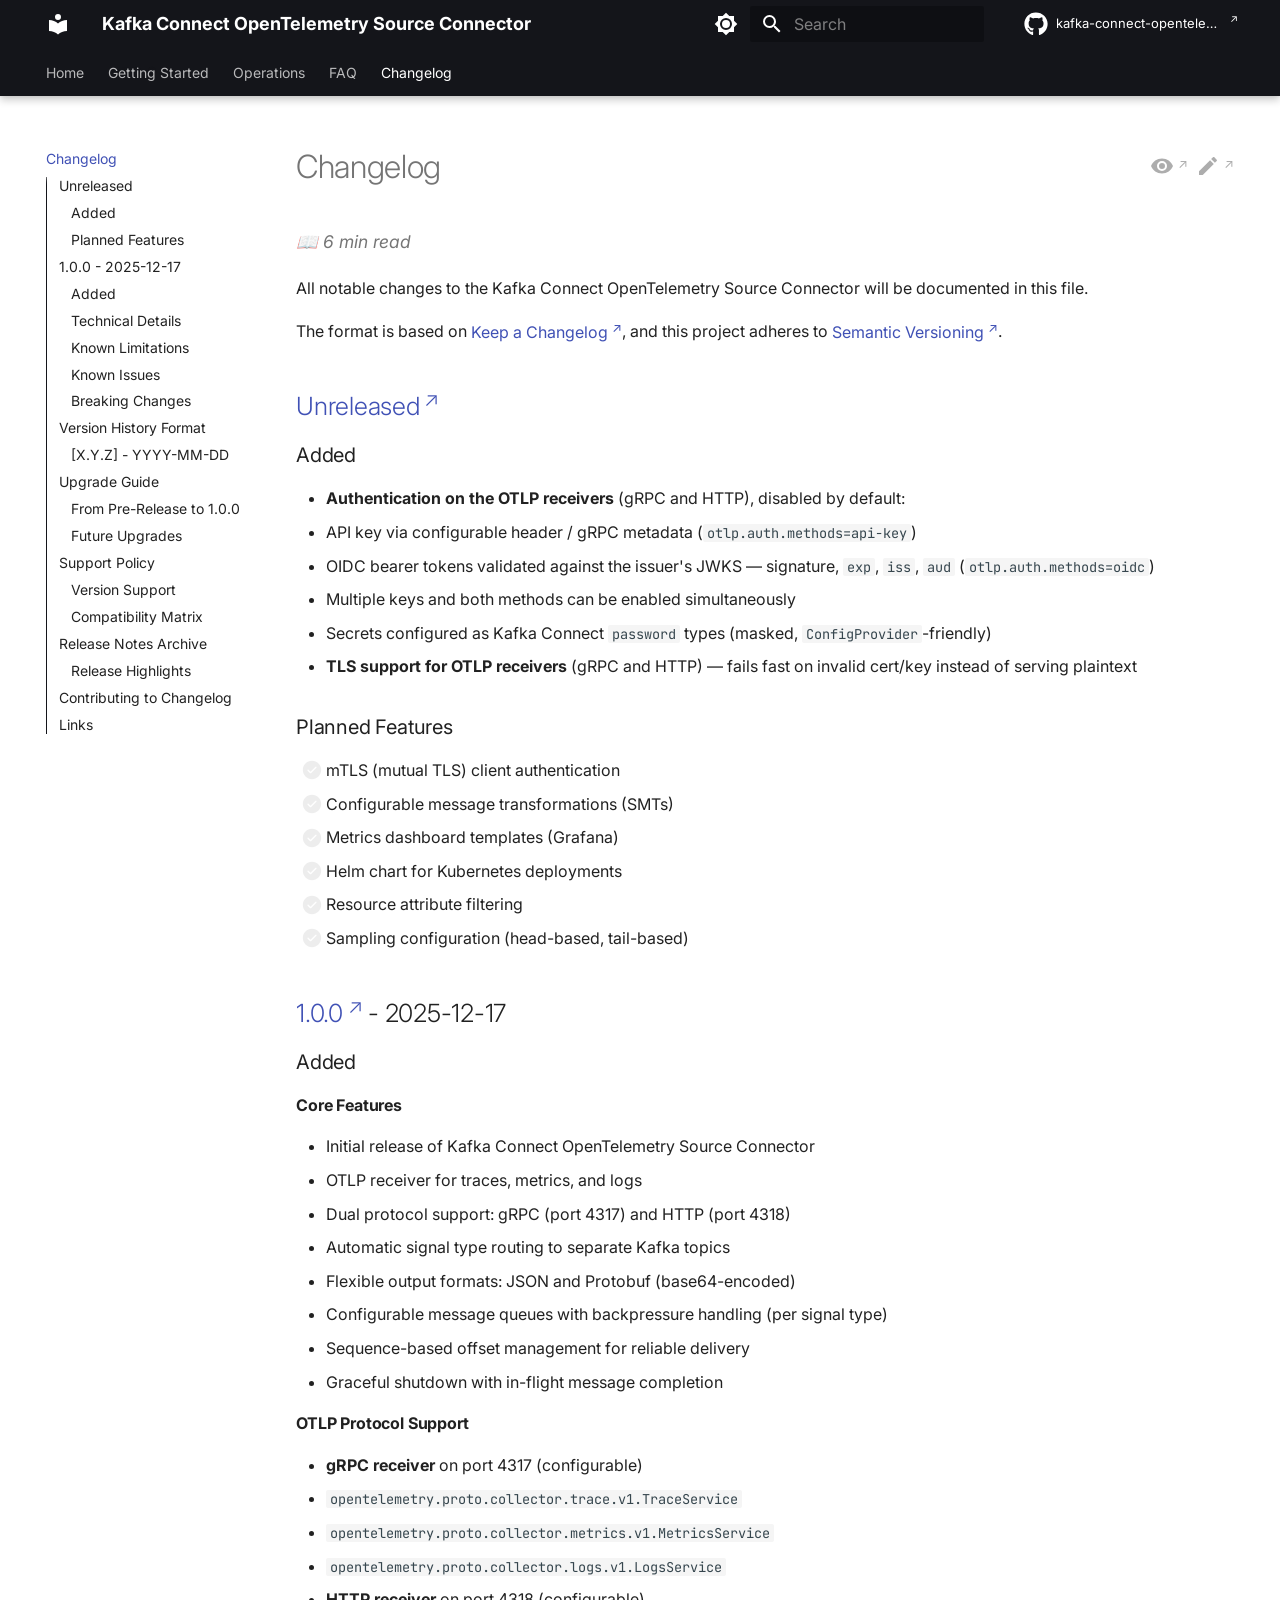
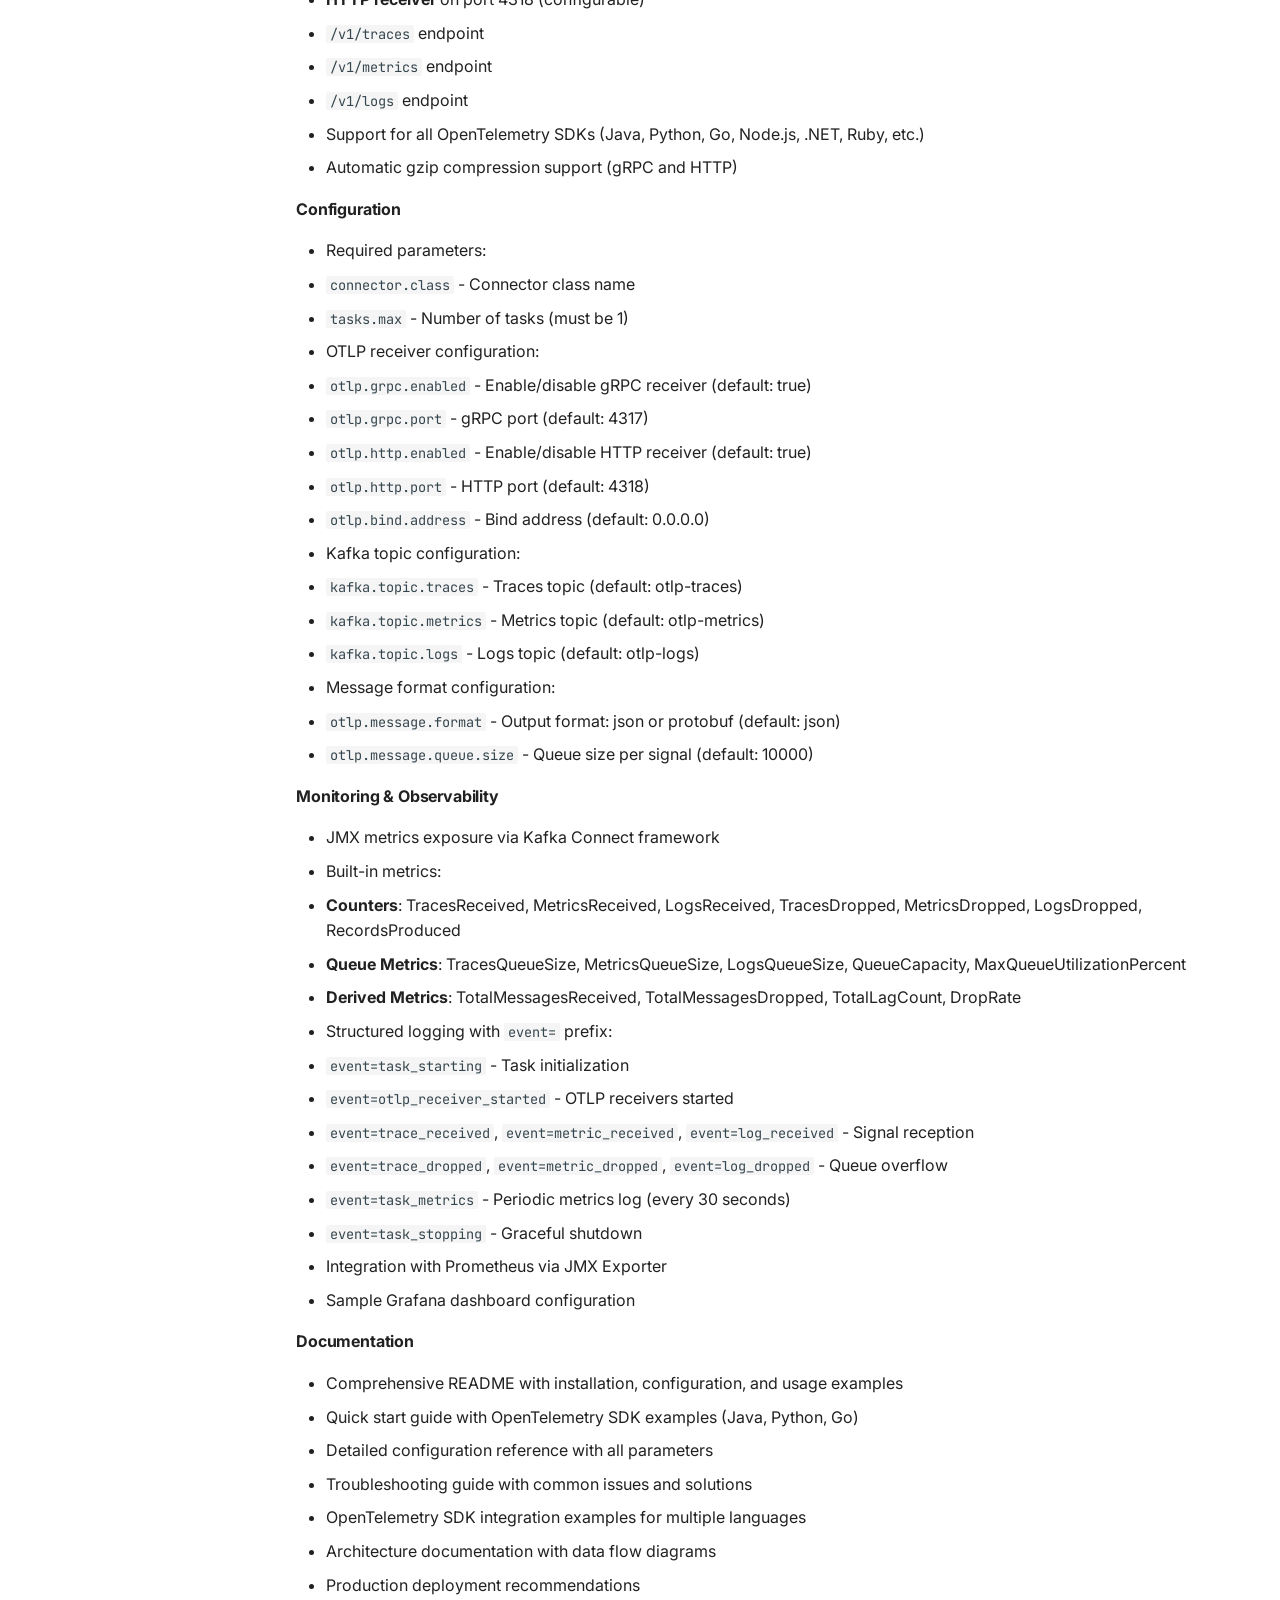
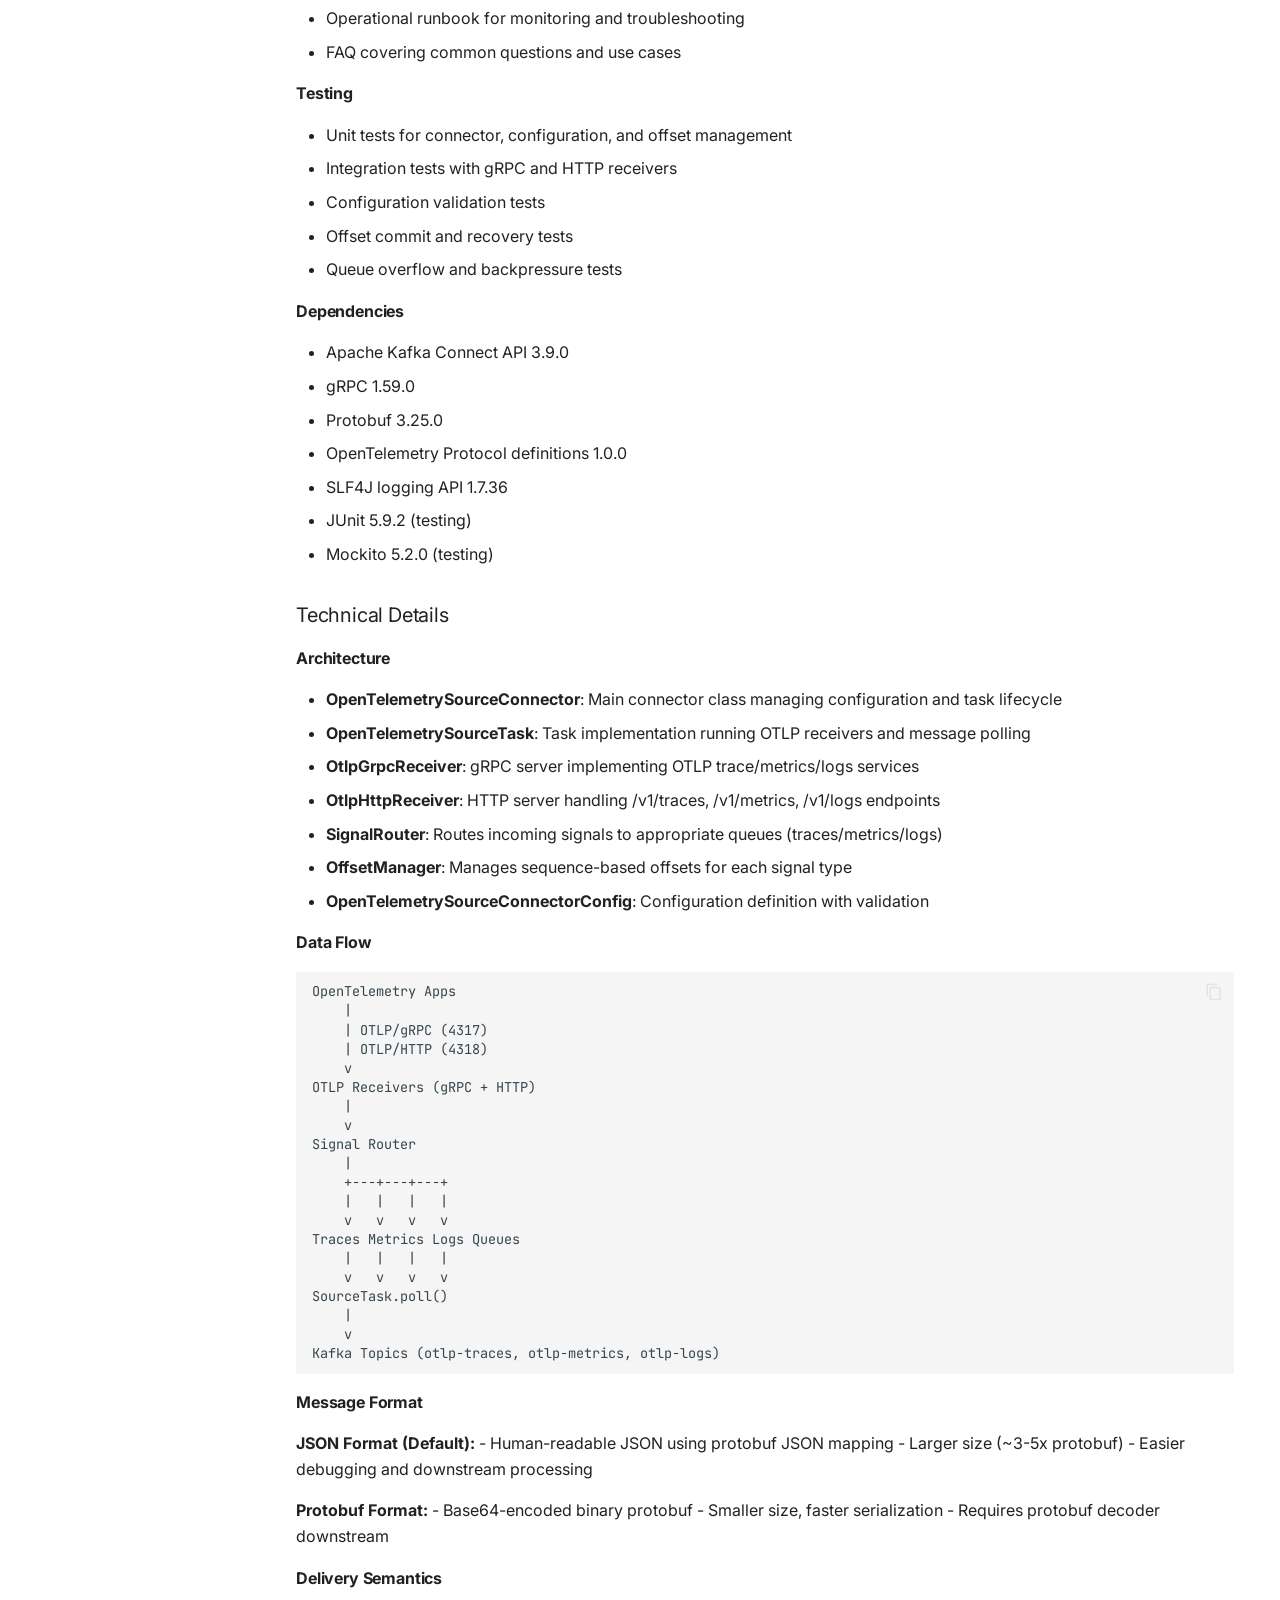
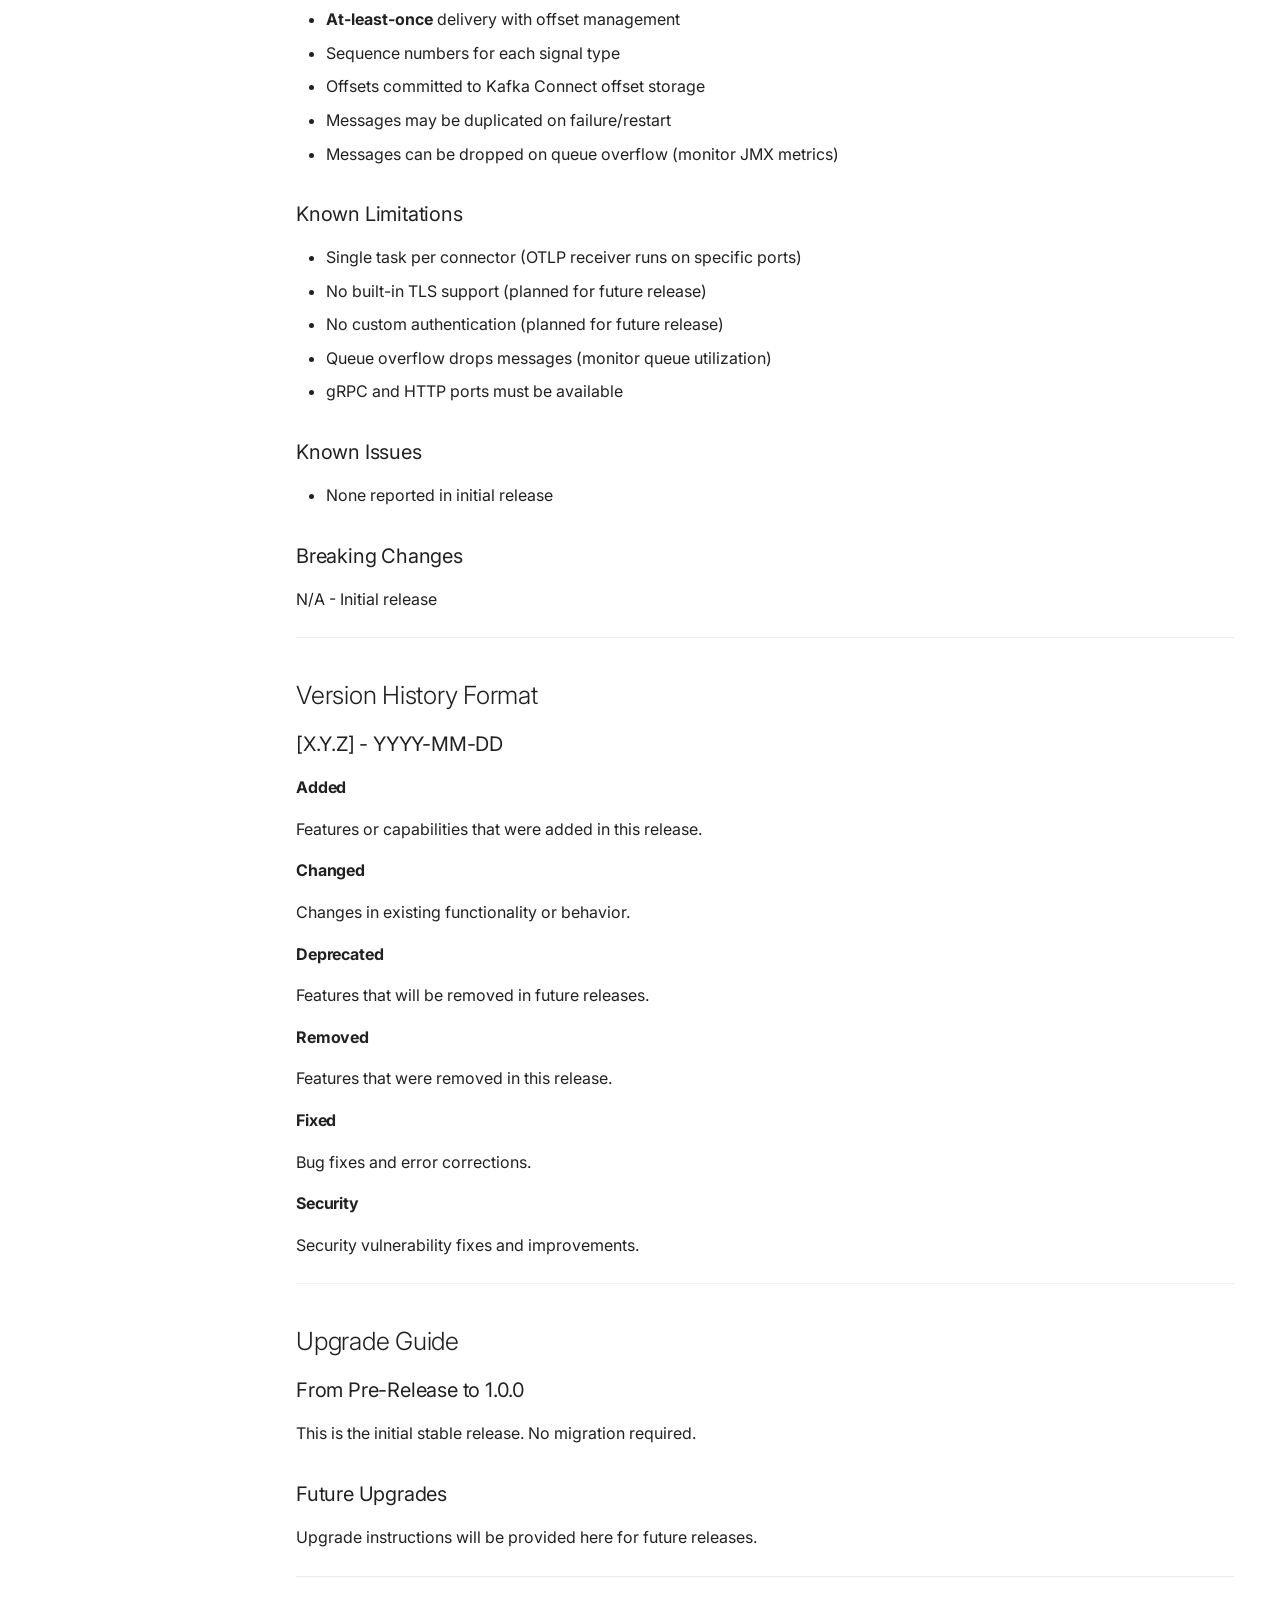
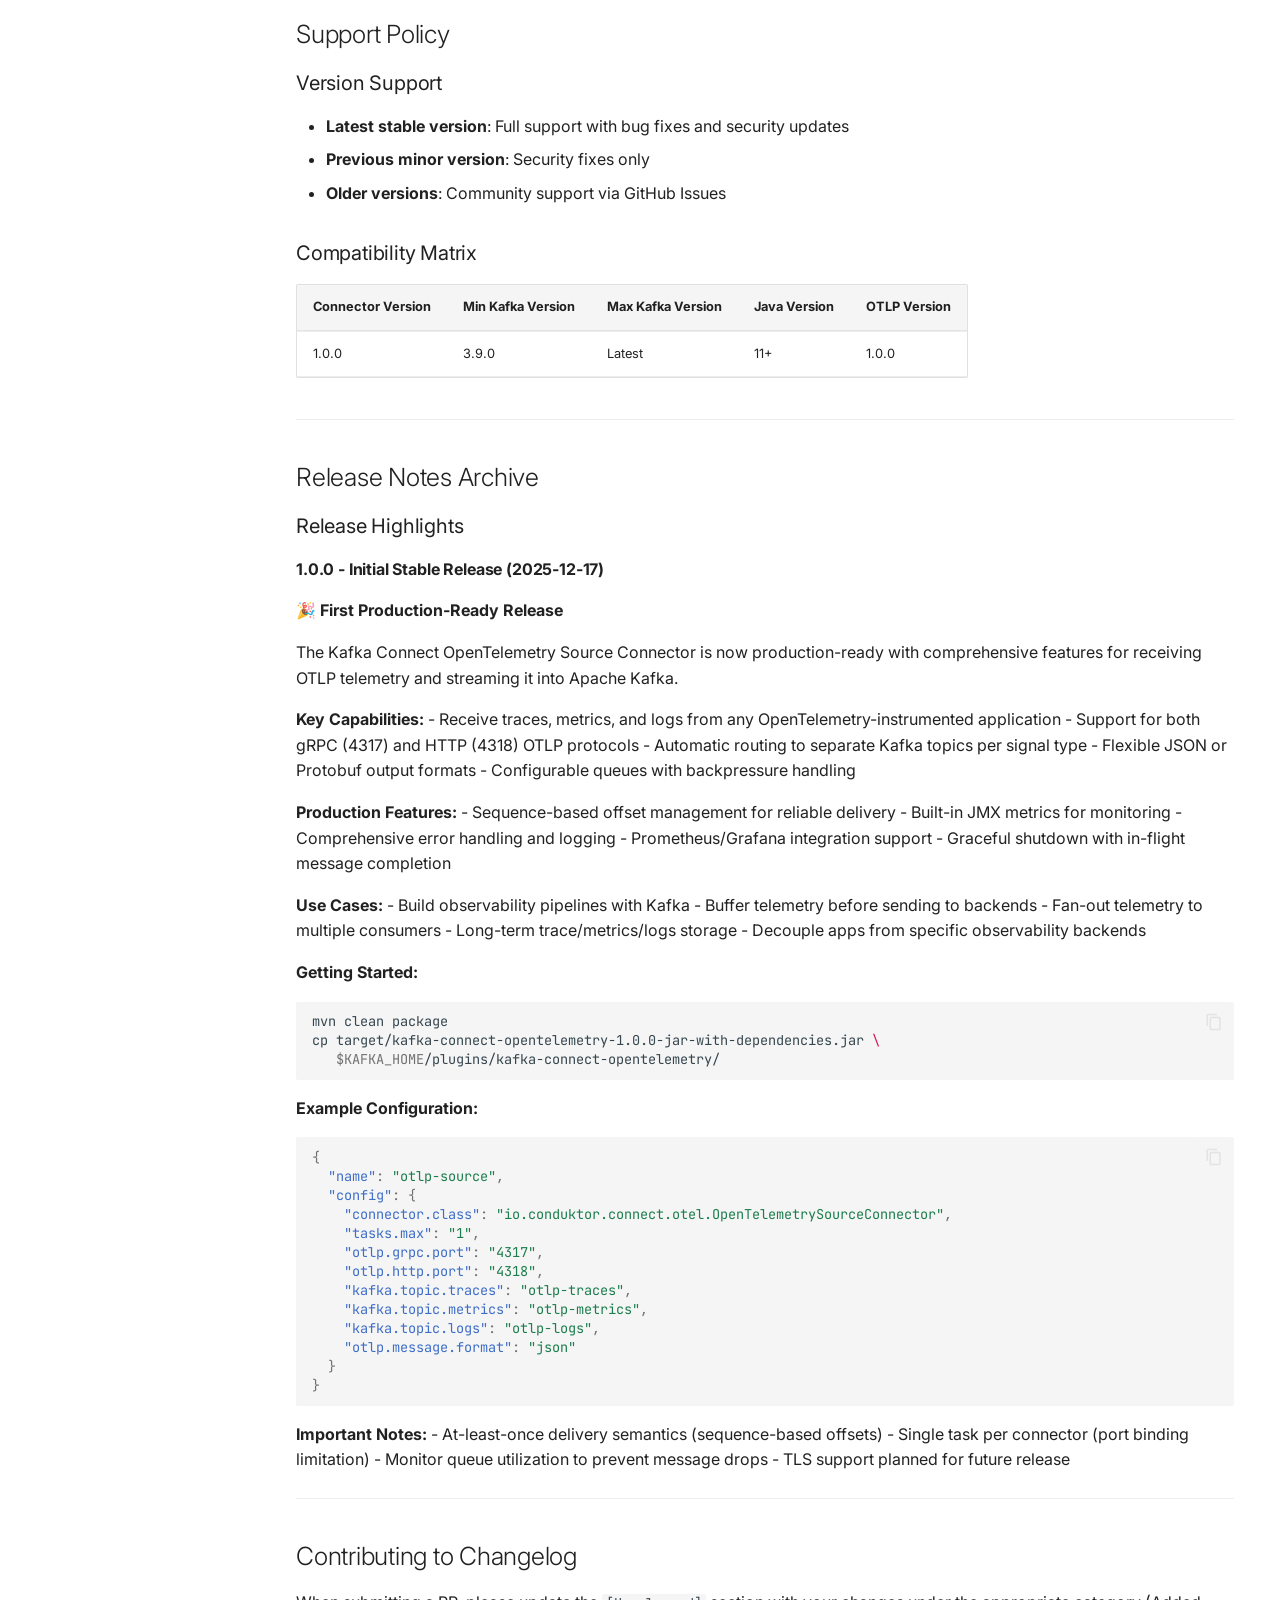
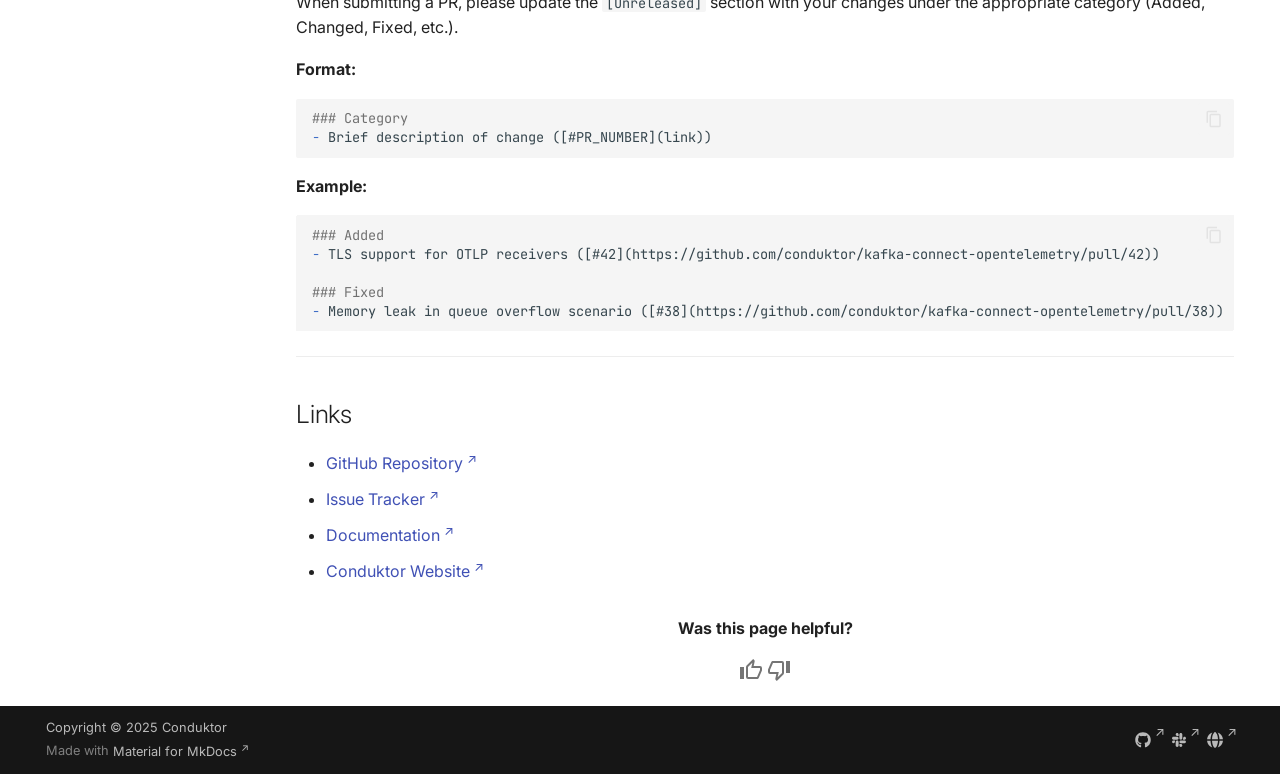
==== commit 5cdef773: "Deploy documentation from 6fbd2c6" ====
--- a/changelog/index.html
+++ b/changelog/index.html
@@ -1,4 +1,4 @@
-<!doctype html><html lang=en class=no-js> <head><meta charset=utf-8><meta name=viewport content="width=device-width,initial-scale=1"><meta name=description content="A Kafka Connect source connector that receives OpenTelemetry Protocol (OTLP) telemetry data and streams it into Apache Kafka topics"><meta name=author content=Conduktor><link href=https://conduktor.github.io/kafka-connect-opentelemetry/changelog/ rel=canonical><link href=../faq/ rel=prev><link rel=icon href=../assets/images/favicon.png><meta name=generator content="mkdocs-1.6.1, mkdocs-material-9.7.0"><title>Changelog - Kafka Connect OpenTelemetry Source Connector</title><link rel=stylesheet href=../assets/stylesheets/main.618322db.min.css><link rel=stylesheet href=../assets/stylesheets/palette.ab4e12ef.min.css><link rel=preconnect href=https://fonts.gstatic.com crossorigin><link rel=stylesheet href="https://fonts.googleapis.com/css?family=Inter:300,300i,400,400i,700,700i%7CJetBrains+Mono:400,400i,700,700i&display=fallback"><style>:root{--md-text-font:"Inter";--md-code-font:"JetBrains Mono"}</style><link rel=stylesheet href=../stylesheets/extra.css><script>__md_scope=new URL("..",location),__md_hash=e=>[...e].reduce(((e,_)=>(e<<5)-e+_.charCodeAt(0)),0),__md_get=(e,_=localStorage,t=__md_scope)=>JSON.parse(_.getItem(t.pathname+"."+e)),__md_set=(e,_,t=localStorage,a=__md_scope)=>{try{t.setItem(a.pathname+"."+e,JSON.stringify(_))}catch(e){}}</script><script id=__analytics>function __md_analytics(){function e(){dataLayer.push(arguments)}window.dataLayer=window.dataLayer||[],e("js",new Date),e("config","G-XXXXXXXXXX"),document.addEventListener("DOMContentLoaded",(function(){document.forms.search&&document.forms.search.query.addEventListener("blur",(function(){this.value&&e("event","search",{search_term:this.value})}));document$.subscribe((function(){var t=document.forms.feedback;if(void 0!==t)for(var a of t.querySelectorAll("[type=submit]"))a.addEventListener("click",(function(a){a.preventDefault();var n=document.location.pathname,d=this.getAttribute("data-md-value");e("event","feedback",{page:n,data:d}),t.firstElementChild.disabled=!0;var r=t.querySelector(".md-feedback__note [data-md-value='"+d+"']");r&&(r.hidden=!1)})),t.hidden=!1})),location$.subscribe((function(t){e("config","G-XXXXXXXXXX",{page_path:t.pathname})}))}));var t=document.createElement("script");t.async=!0,t.src="https://www.googletagmanager.com/gtag/js?id=G-XXXXXXXXXX",document.getElementById("__analytics").insertAdjacentElement("afterEnd",t)}</script><script>"undefined"!=typeof __md_analytics&&__md_analytics()</script></head> <body dir=ltr data-md-color-scheme=default data-md-color-primary=black data-md-color-accent=red> <input class=md-toggle data-md-toggle=drawer type=checkbox id=__drawer autocomplete=off> <input class=md-toggle data-md-toggle=search type=checkbox id=__search autocomplete=off> <label class=md-overlay for=__drawer></label> <div data-md-component=skip> <a href=#changelog class=md-skip> Skip to content </a> </div> <div data-md-component=announce> </div> <div data-md-color-scheme=default data-md-component=outdated hidden> </div> <header class="md-header md-header--shadow md-header--lifted" data-md-component=header> <nav class="md-header__inner md-grid" aria-label=Header> <a href=.. title="Kafka Connect OpenTelemetry Source Connector" class="md-header__button md-logo" aria-label="Kafka Connect OpenTelemetry Source Connector" data-md-component=logo> <svg xmlns=http://www.w3.org/2000/svg viewbox="0 0 24 24"><path d="M12 8a3 3 0 0 0 3-3 3 3 0 0 0-3-3 3 3 0 0 0-3 3 3 3 0 0 0 3 3m0 3.54C9.64 9.35 6.5 8 3 8v11c3.5 0 6.64 1.35 9 3.54 2.36-2.19 5.5-3.54 9-3.54V8c-3.5 0-6.64 1.35-9 3.54"/></svg> </a> <label class="md-header__button md-icon" for=__drawer> <svg xmlns=http://www.w3.org/2000/svg viewbox="0 0 24 24"><path d="M3 6h18v2H3zm0 5h18v2H3zm0 5h18v2H3z"/></svg> </label> <div class=md-header__title data-md-component=header-title> <div class=md-header__ellipsis> <div class=md-header__topic> <span class=md-ellipsis> Kafka Connect OpenTelemetry Source Connector </span> </div> <div class=md-header__topic data-md-component=header-topic> <span class=md-ellipsis> Changelog </span> </div> </div> </div> <form class=md-header__option data-md-component=palette> <input class=md-option data-md-color-media="(prefers-color-scheme: light)" data-md-color-scheme=default data-md-color-primary=black data-md-color-accent=red aria-label="Switch to dark mode" type=radio name=__palette id=__palette_0> <label class="md-header__button md-icon" title="Switch to dark mode" for=__palette_1 hidden> <svg xmlns=http://www.w3.org/2000/svg viewbox="0 0 24 24"><path d="M12 8a4 4 0 0 0-4 4 4 4 0 0 0 4 4 4 4 0 0 0 4-4 4 4 0 0 0-4-4m0 10a6 6 0 0 1-6-6 6 6 0 0 1 6-6 6 6 0 0 1 6 6 6 6 0 0 1-6 6m8-9.31V4h-4.69L12 .69 8.69 4H4v4.69L.69 12 4 15.31V20h4.69L12 23.31 15.31 20H20v-4.69L23.31 12z"/></svg> </label> <input class=md-option data-md-color-media="(prefers-color-scheme: dark)" data-md-color-scheme=slate data-md-color-primary=black data-md-color-accent=red aria-label="Switch to light mode" type=radio name=__palette id=__palette_1> <label class="md-header__button md-icon" title="Switch to light mode" for=__palette_0 hidden> <svg xmlns=http://www.w3.org/2000/svg viewbox="0 0 24 24"><path d="M12 18c-.89 0-1.74-.2-2.5-.55C11.56 16.5 13 14.42 13 12s-1.44-4.5-3.5-5.45C10.26 6.2 11.11 6 12 6a6 6 0 0 1 6 6 6 6 0 0 1-6 6m8-9.31V4h-4.69L12 .69 8.69 4H4v4.69L.69 12 4 15.31V20h4.69L12 23.31 15.31 20H20v-4.69L23.31 12z"/></svg> </label> </form> <script>var palette=__md_get("__palette");if(palette&&palette.color){if("(prefers-color-scheme)"===palette.color.media){var media=matchMedia("(prefers-color-scheme: light)"),input=document.querySelector(media.matches?"[data-md-color-media='(prefers-color-scheme: light)']":"[data-md-color-media='(prefers-color-scheme: dark)']");palette.color.media=input.getAttribute("data-md-color-media"),palette.color.scheme=input.getAttribute("data-md-color-scheme"),palette.color.primary=input.getAttribute("data-md-color-primary"),palette.color.accent=input.getAttribute("data-md-color-accent")}for(var[key,value]of Object.entries(palette.color))document.body.setAttribute("data-md-color-"+key,value)}</script> <label class="md-header__button md-icon" for=__search> <svg xmlns=http://www.w3.org/2000/svg viewbox="0 0 24 24"><path d="M9.5 3A6.5 6.5 0 0 1 16 9.5c0 1.61-.59 3.09-1.56 4.23l.27.27h.79l5 5-1.5 1.5-5-5v-.79l-.27-.27A6.52 6.52 0 0 1 9.5 16 6.5 6.5 0 0 1 3 9.5 6.5 6.5 0 0 1 9.5 3m0 2C7 5 5 7 5 9.5S7 14 9.5 14 14 12 14 9.5 12 5 9.5 5"/></svg> </label> <div class=md-search data-md-component=search role=dialog> <label class=md-search__overlay for=__search></label> <div class=md-search__inner role=search> <form class=md-search__form name=search> <input type=text class=md-search__input name=query aria-label=Search placeholder=Search autocapitalize=off autocorrect=off autocomplete=off spellcheck=false data-md-component=search-query required> <label class="md-search__icon md-icon" for=__search> <svg xmlns=http://www.w3.org/2000/svg viewbox="0 0 24 24"><path d="M9.5 3A6.5 6.5 0 0 1 16 9.5c0 1.61-.59 3.09-1.56 4.23l.27.27h.79l5 5-1.5 1.5-5-5v-.79l-.27-.27A6.52 6.52 0 0 1 9.5 16 6.5 6.5 0 0 1 3 9.5 6.5 6.5 0 0 1 9.5 3m0 2C7 5 5 7 5 9.5S7 14 9.5 14 14 12 14 9.5 12 5 9.5 5"/></svg> <svg xmlns=http://www.w3.org/2000/svg viewbox="0 0 24 24"><path d="M20 11v2H8l5.5 5.5-1.42 1.42L4.16 12l7.92-7.92L13.5 5.5 8 11z"/></svg> </label> <nav class=md-search__options aria-label=Search> <a href=javascript:void(0) class="md-search__icon md-icon" title=Share aria-label=Share data-clipboard data-clipboard-text data-md-component=search-share tabindex=-1> <svg xmlns=http://www.w3.org/2000/svg viewbox="0 0 24 24"><path d="M18 16.08c-.76 0-1.44.3-1.96.77L8.91 12.7c.05-.23.09-.46.09-.7s-.04-.47-.09-.7l7.05-4.11c.54.5 1.25.81 2.04.81a3 3 0 0 0 3-3 3 3 0 0 0-3-3 3 3 0 0 0-3 3c0 .24.04.47.09.7L8.04 9.81C7.5 9.31 6.79 9 6 9a3 3 0 0 0-3 3 3 3 0 0 0 3 3c.79 0 1.5-.31 2.04-.81l7.12 4.15c-.05.21-.08.43-.08.66 0 1.61 1.31 2.91 2.92 2.91s2.92-1.3 2.92-2.91A2.92 2.92 0 0 0 18 16.08"/></svg> </a> <button type=reset class="md-search__icon md-icon" title=Clear aria-label=Clear tabindex=-1> <svg xmlns=http://www.w3.org/2000/svg viewbox="0 0 24 24"><path d="M19 6.41 17.59 5 12 10.59 6.41 5 5 6.41 10.59 12 5 17.59 6.41 19 12 13.41 17.59 19 19 17.59 13.41 12z"/></svg> </button> </nav> <div class=md-search__suggest data-md-component=search-suggest></div> </form> <div class=md-search__output> <div class=md-search__scrollwrap tabindex=0 data-md-scrollfix> <div class=md-search-result data-md-component=search-result> <div class=md-search-result__meta> Initializing search </div> <ol class=md-search-result__list role=presentation></ol> </div> </div> </div> </div> </div> <div class=md-header__source> <a href=https://github.com/conduktor/kafka-connect-opentelemetry title="Go to repository" class=md-source data-md-component=source> <div class="md-source__icon md-icon"> <svg xmlns=http://www.w3.org/2000/svg viewbox="0 0 512 512"><!-- Font Awesome Free 7.1.0 by @fontawesome - https://fontawesome.com License - https://fontawesome.com/license/free (Icons: CC BY 4.0, Fonts: SIL OFL 1.1, Code: MIT License) Copyright 2025 Fonticons, Inc.--><path d="M173.9 397.4c0 2-2.3 3.6-5.2 3.6-3.3.3-5.6-1.3-5.6-3.6 0-2 2.3-3.6 5.2-3.6 3-.3 5.6 1.3 5.6 3.6m-31.1-4.5c-.7 2 1.3 4.3 4.3 4.9 2.6 1 5.6 0 6.2-2s-1.3-4.3-4.3-5.2c-2.6-.7-5.5.3-6.2 2.3m44.2-1.7c-2.9.7-4.9 2.6-4.6 4.9.3 2 2.9 3.3 5.9 2.6 2.9-.7 4.9-2.6 4.6-4.6-.3-1.9-3-3.2-5.9-2.9M252.8 8C114.1 8 8 113.3 8 252c0 110.9 69.8 205.8 169.5 239.2 12.8 2.3 17.3-5.6 17.3-12.1 0-6.2-.3-40.4-.3-61.4 0 0-70 15-84.7-29.8 0 0-11.4-29.1-27.8-36.6 0 0-22.9-15.7 1.6-15.4 0 0 24.9 2 38.6 25.8 21.9 38.6 58.6 27.5 72.9 20.9 2.3-16 8.8-27.1 16-33.7-55.9-6.2-112.3-14.3-112.3-110.5 0-27.5 7.6-41.3 23.6-58.9-2.6-6.5-11.1-33.3 2.6-67.9 20.9-6.5 69 27 69 27 20-5.6 41.5-8.5 62.8-8.5s42.8 2.9 62.8 8.5c0 0 48.1-33.6 69-27 13.7 34.7 5.2 61.4 2.6 67.9 16 17.7 25.8 31.5 25.8 58.9 0 96.5-58.9 104.2-114.8 110.5 9.2 7.9 17 22.9 17 46.4 0 33.7-.3 75.4-.3 83.6 0 6.5 4.6 14.4 17.3 12.1C436.2 457.8 504 362.9 504 252 504 113.3 391.5 8 252.8 8M105.2 352.9c-1.3 1-1 3.3.7 5.2 1.6 1.6 3.9 2.3 5.2 1 1.3-1 1-3.3-.7-5.2-1.6-1.6-3.9-2.3-5.2-1m-10.8-8.1c-.7 1.3.3 2.9 2.3 3.9 1.6 1 3.6.7 4.3-.7.7-1.3-.3-2.9-2.3-3.9-2-.6-3.6-.3-4.3.7m32.4 35.6c-1.6 1.3-1 4.3 1.3 6.2 2.3 2.3 5.2 2.6 6.5 1 1.3-1.3.7-4.3-1.3-6.2-2.2-2.3-5.2-2.6-6.5-1m-11.4-14.7c-1.6 1-1.6 3.6 0 5.9s4.3 3.3 5.6 2.3c1.6-1.3 1.6-3.9 0-6.2-1.4-2.3-4-3.3-5.6-2"/></svg> </div> <div class=md-source__repository> kafka-connect-opentelemetry </div> </a> </div> </nav> <nav class=md-tabs aria-label=Tabs data-md-component=tabs> <div class=md-grid> <ul class=md-tabs__list> <li class=md-tabs__item> <a href=.. class=md-tabs__link> Home </a> </li> <li class=md-tabs__item> <a href=../getting-started/ class=md-tabs__link> Getting Started </a> </li> <li class=md-tabs__item> <a href=../operations/RUNBOOK/ class=md-tabs__link> Operations </a> </li> <li class=md-tabs__item> <a href=../faq/ class=md-tabs__link> FAQ </a> </li> <li class="md-tabs__item md-tabs__item--active"> <a href=./ class=md-tabs__link> Changelog </a> </li> </ul> </div> </nav> </header> <div class=md-container data-md-component=container> <main class=md-main data-md-component=main> <div class="md-main__inner md-grid"> <div class="md-sidebar md-sidebar--primary" data-md-component=sidebar data-md-type=navigation> <div class=md-sidebar__scrollwrap> <div class=md-sidebar__inner> <nav class="md-nav md-nav--primary md-nav--lifted md-nav--integrated" aria-label=Navigation data-md-level=0> <label class=md-nav__title for=__drawer> <a href=.. title="Kafka Connect OpenTelemetry Source Connector" class="md-nav__button md-logo" aria-label="Kafka Connect OpenTelemetry Source Connector" data-md-component=logo> <svg xmlns=http://www.w3.org/2000/svg viewbox="0 0 24 24"><path d="M12 8a3 3 0 0 0 3-3 3 3 0 0 0-3-3 3 3 0 0 0-3 3 3 3 0 0 0 3 3m0 3.54C9.64 9.35 6.5 8 3 8v11c3.5 0 6.64 1.35 9 3.54 2.36-2.19 5.5-3.54 9-3.54V8c-3.5 0-6.64 1.35-9 3.54"/></svg> </a> Kafka Connect OpenTelemetry Source Connector </label> <div class=md-nav__source> <a href=https://github.com/conduktor/kafka-connect-opentelemetry title="Go to repository" class=md-source data-md-component=source> <div class="md-source__icon md-icon"> <svg xmlns=http://www.w3.org/2000/svg viewbox="0 0 512 512"><!-- Font Awesome Free 7.1.0 by @fontawesome - https://fontawesome.com License - https://fontawesome.com/license/free (Icons: CC BY 4.0, Fonts: SIL OFL 1.1, Code: MIT License) Copyright 2025 Fonticons, Inc.--><path d="M173.9 397.4c0 2-2.3 3.6-5.2 3.6-3.3.3-5.6-1.3-5.6-3.6 0-2 2.3-3.6 5.2-3.6 3-.3 5.6 1.3 5.6 3.6m-31.1-4.5c-.7 2 1.3 4.3 4.3 4.9 2.6 1 5.6 0 6.2-2s-1.3-4.3-4.3-5.2c-2.6-.7-5.5.3-6.2 2.3m44.2-1.7c-2.9.7-4.9 2.6-4.6 4.9.3 2 2.9 3.3 5.9 2.6 2.9-.7 4.9-2.6 4.6-4.6-.3-1.9-3-3.2-5.9-2.9M252.8 8C114.1 8 8 113.3 8 252c0 110.9 69.8 205.8 169.5 239.2 12.8 2.3 17.3-5.6 17.3-12.1 0-6.2-.3-40.4-.3-61.4 0 0-70 15-84.7-29.8 0 0-11.4-29.1-27.8-36.6 0 0-22.9-15.7 1.6-15.4 0 0 24.9 2 38.6 25.8 21.9 38.6 58.6 27.5 72.9 20.9 2.3-16 8.8-27.1 16-33.7-55.9-6.2-112.3-14.3-112.3-110.5 0-27.5 7.6-41.3 23.6-58.9-2.6-6.5-11.1-33.3 2.6-67.9 20.9-6.5 69 27 69 27 20-5.6 41.5-8.5 62.8-8.5s42.8 2.9 62.8 8.5c0 0 48.1-33.6 69-27 13.7 34.7 5.2 61.4 2.6 67.9 16 17.7 25.8 31.5 25.8 58.9 0 96.5-58.9 104.2-114.8 110.5 9.2 7.9 17 22.9 17 46.4 0 33.7-.3 75.4-.3 83.6 0 6.5 4.6 14.4 17.3 12.1C436.2 457.8 504 362.9 504 252 504 113.3 391.5 8 252.8 8M105.2 352.9c-1.3 1-1 3.3.7 5.2 1.6 1.6 3.9 2.3 5.2 1 1.3-1 1-3.3-.7-5.2-1.6-1.6-3.9-2.3-5.2-1m-10.8-8.1c-.7 1.3.3 2.9 2.3 3.9 1.6 1 3.6.7 4.3-.7.7-1.3-.3-2.9-2.3-3.9-2-.6-3.6-.3-4.3.7m32.4 35.6c-1.6 1.3-1 4.3 1.3 6.2 2.3 2.3 5.2 2.6 6.5 1 1.3-1.3.7-4.3-1.3-6.2-2.2-2.3-5.2-2.6-6.5-1m-11.4-14.7c-1.6 1-1.6 3.6 0 5.9s4.3 3.3 5.6 2.3c1.6-1.3 1.6-3.9 0-6.2-1.4-2.3-4-3.3-5.6-2"/></svg> </div> <div class=md-source__repository> kafka-connect-opentelemetry </div> </a> </div> <ul class=md-nav__list data-md-scrollfix> <li class=md-nav__item> <a href=.. class=md-nav__link> <span class=md-ellipsis> Home </span> </a> </li> <li class="md-nav__item md-nav__item--nested"> <input class="md-nav__toggle md-toggle md-toggle--indeterminate" type=checkbox id=__nav_2> <div class="md-nav__link md-nav__container"> <a href=../getting-started/ class="md-nav__link "> <span class=md-ellipsis> Getting Started </span> </a> <label class="md-nav__link " for=__nav_2 id=__nav_2_label tabindex=0> <span class="md-nav__icon md-icon"></span> </label> </div> <nav class=md-nav data-md-level=1 aria-labelledby=__nav_2_label aria-expanded=false> <label class=md-nav__title for=__nav_2> <span class="md-nav__icon md-icon"></span> Getting Started </label> <ul class=md-nav__list data-md-scrollfix> <li class=md-nav__item> <a href=../getting-started/prerequisites/ class=md-nav__link> <span class=md-ellipsis> Prerequisites </span> </a> </li> <li class=md-nav__item> <a href=../getting-started/configuration/ class=md-nav__link> <span class=md-ellipsis> Configuration </span> </a> </li> </ul> </nav> </li> <li class="md-nav__item md-nav__item--nested"> <input class="md-nav__toggle md-toggle md-toggle--indeterminate" type=checkbox id=__nav_3> <label class=md-nav__link for=__nav_3 id=__nav_3_label tabindex=0> <span class=md-ellipsis> Operations </span> <span class="md-nav__icon md-icon"></span> </label> <nav class=md-nav data-md-level=1 aria-labelledby=__nav_3_label aria-expanded=false> <label class=md-nav__title for=__nav_3> <span class="md-nav__icon md-icon"></span> Operations </label> <ul class=md-nav__list data-md-scrollfix> <li class=md-nav__item> <a href=../operations/RUNBOOK/ class=md-nav__link> <span class=md-ellipsis> Runbook </span> </a> </li> </ul> </nav> </li> <li class=md-nav__item> <a href=../faq/ class=md-nav__link> <span class=md-ellipsis> FAQ </span> </a> </li> <li class="md-nav__item md-nav__item--active"> <input class="md-nav__toggle md-toggle" type=checkbox id=__toc> <label class="md-nav__link md-nav__link--active" for=__toc> <span class=md-ellipsis> Changelog </span> <span class="md-nav__icon md-icon"></span> </label> <a href=./ class="md-nav__link md-nav__link--active"> <span class=md-ellipsis> Changelog </span> </a> <nav class="md-nav md-nav--secondary" aria-label="Table of contents"> <label class=md-nav__title for=__toc> <span class="md-nav__icon md-icon"></span> Table of contents </label> <ul class=md-nav__list data-md-component=toc data-md-scrollfix> <li class=md-nav__item> <a href=#unreleased class=md-nav__link> <span class=md-ellipsis> Unreleased </span> </a> <nav class=md-nav aria-label=Unreleased> <ul class=md-nav__list> <li class=md-nav__item> <a href=#planned-features class=md-nav__link> <span class=md-ellipsis> Planned Features </span> </a> </li> </ul> </nav> </li> <li class=md-nav__item> <a href=#100-2025-12-17 class=md-nav__link> <span class=md-ellipsis> 1.0.0 - 2025-12-17 </span> </a> <nav class=md-nav aria-label="1.0.0 - 2025-12-17"> <ul class=md-nav__list> <li class=md-nav__item> <a href=#added class=md-nav__link> <span class=md-ellipsis> Added </span> </a> </li> <li class=md-nav__item> <a href=#technical-details class=md-nav__link> <span class=md-ellipsis> Technical Details </span> </a> </li> <li class=md-nav__item> <a href=#known-limitations class=md-nav__link> <span class=md-ellipsis> Known Limitations </span> </a> </li> <li class=md-nav__item> <a href=#known-issues class=md-nav__link> <span class=md-ellipsis> Known Issues </span> </a> </li> <li class=md-nav__item> <a href=#breaking-changes class=md-nav__link> <span class=md-ellipsis> Breaking Changes </span> </a> </li> </ul> </nav> </li> <li class=md-nav__item> <a href=#version-history-format class=md-nav__link> <span class=md-ellipsis> Version History Format </span> </a> <nav class=md-nav aria-label="Version History Format"> <ul class=md-nav__list> <li class=md-nav__item> <a href=#xyz-yyyy-mm-dd class=md-nav__link> <span class=md-ellipsis> [X.Y.Z] - YYYY-MM-DD </span> </a> </li> </ul> </nav> </li> <li class=md-nav__item> <a href=#upgrade-guide class=md-nav__link> <span class=md-ellipsis> Upgrade Guide </span> </a> <nav class=md-nav aria-label="Upgrade Guide"> <ul class=md-nav__list> <li class=md-nav__item> <a href=#from-pre-release-to-100 class=md-nav__link> <span class=md-ellipsis> From Pre-Release to 1.0.0 </span> </a> </li> <li class=md-nav__item> <a href=#future-upgrades class=md-nav__link> <span class=md-ellipsis> Future Upgrades </span> </a> </li> </ul> </nav> </li> <li class=md-nav__item> <a href=#support-policy class=md-nav__link> <span class=md-ellipsis> Support Policy </span> </a> <nav class=md-nav aria-label="Support Policy"> <ul class=md-nav__list> <li class=md-nav__item> <a href=#version-support class=md-nav__link> <span class=md-ellipsis> Version Support </span> </a> </li> <li class=md-nav__item> <a href=#compatibility-matrix class=md-nav__link> <span class=md-ellipsis> Compatibility Matrix </span> </a> </li> </ul> </nav> </li> <li class=md-nav__item> <a href=#release-notes-archive class=md-nav__link> <span class=md-ellipsis> Release Notes Archive </span> </a> <nav class=md-nav aria-label="Release Notes Archive"> <ul class=md-nav__list> <li class=md-nav__item> <a href=#release-highlights class=md-nav__link> <span class=md-ellipsis> Release Highlights </span> </a> </li> </ul> </nav> </li> <li class=md-nav__item> <a href=#contributing-to-changelog class=md-nav__link> <span class=md-ellipsis> Contributing to Changelog </span> </a> </li> <li class=md-nav__item> <a href=#links class=md-nav__link> <span class=md-ellipsis> Links </span> </a> </li> </ul> </nav> </li> </ul> </nav> </div> </div> </div> <div class=md-content data-md-component=content> <article class="md-content__inner md-typeset"> <a href=https://github.com/conduktor/kafka-connect-opentelemetry/edit/main/docs/changelog.md title="Edit this page" class="md-content__button md-icon" rel=edit> <svg xmlns=http://www.w3.org/2000/svg viewbox="0 0 24 24"><path d="M20.71 7.04c.39-.39.39-1.04 0-1.41l-2.34-2.34c-.37-.39-1.02-.39-1.41 0l-1.84 1.83 3.75 3.75M3 17.25V21h3.75L17.81 9.93l-3.75-3.75z"/></svg> </a> <a href=https://github.com/conduktor/kafka-connect-opentelemetry/raw/main/docs/changelog.md title="View source of this page" class="md-content__button md-icon"> <svg xmlns=http://www.w3.org/2000/svg viewbox="0 0 24 24"><path d="M12 9a3 3 0 0 0-3 3 3 3 0 0 0 3 3 3 3 0 0 0 3-3 3 3 0 0 0-3-3m0 8a5 5 0 0 1-5-5 5 5 0 0 1 5-5 5 5 0 0 1 5 5 5 5 0 0 1-5 5m0-12.5C7 4.5 2.73 7.61 1 12c1.73 4.39 6 7.5 11 7.5s9.27-3.11 11-7.5c-1.73-4.39-6-7.5-11-7.5"/></svg> </a> <h1 id=changelog>Changelog<a class=headerlink href=#changelog title="Anchor link to this section">&para;</a></h1> <p>All notable changes to the Kafka Connect OpenTelemetry Source Connector will be documented in this file.</p> <p>The format is based on <a href=https://keepachangelog.com/en/1.0.0/ >Keep a Changelog</a>, and this project adheres to <a href=https://semver.org/spec/v2.0.0.html>Semantic Versioning</a>.</p> <h2 id=unreleased><a href=https://github.com/conduktor/kafka-connect-opentelemetry/compare/v1.0.0...HEAD>Unreleased</a><a class=headerlink href=#unreleased title="Anchor link to this section">&para;</a></h2> <h3 id=planned-features>Planned Features<a class=headerlink href=#planned-features title="Anchor link to this section">&para;</a></h3> <ul class=task-list> <li class=task-list-item><label class=task-list-control><input type=checkbox disabled><span class=task-list-indicator></span></label> TLS support for OTLP receivers (gRPC and HTTP)</li> <li class=task-list-item><label class=task-list-control><input type=checkbox disabled><span class=task-list-indicator></span></label> Custom authentication mechanisms (API keys, mTLS)</li> <li class=task-list-item><label class=task-list-control><input type=checkbox disabled><span class=task-list-indicator></span></label> Configurable message transformations (SMTs)</li> <li class=task-list-item><label class=task-list-control><input type=checkbox disabled><span class=task-list-indicator></span></label> Metrics dashboard templates (Grafana)</li> <li class=task-list-item><label class=task-list-control><input type=checkbox disabled><span class=task-list-indicator></span></label> Helm chart for Kubernetes deployments</li> <li class=task-list-item><label class=task-list-control><input type=checkbox disabled><span class=task-list-indicator></span></label> Resource attribute filtering</li> <li class=task-list-item><label class=task-list-control><input type=checkbox disabled><span class=task-list-indicator></span></label> Sampling configuration (head-based, tail-based)</li> </ul> <h2 id=100-2025-12-17><a href=https://github.com/conduktor/kafka-connect-opentelemetry/releases/tag/v1.0.0>1.0.0</a> - 2025-12-17<a class=headerlink href=#100-2025-12-17 title="Anchor link to this section">&para;</a></h2> <h3 id=added>Added<a class=headerlink href=#added title="Anchor link to this section">&para;</a></h3> <h4 id=core-features>Core Features<a class=headerlink href=#core-features title="Anchor link to this section">&para;</a></h4> <ul> <li>Initial release of Kafka Connect OpenTelemetry Source Connector</li> <li>OTLP receiver for traces, metrics, and logs</li> <li>Dual protocol support: gRPC (port 4317) and HTTP (port 4318)</li> <li>Automatic signal type routing to separate Kafka topics</li> <li>Flexible output formats: JSON and Protobuf (base64-encoded)</li> <li>Configurable message queues with backpressure handling (per signal type)</li> <li>Sequence-based offset management for reliable delivery</li> <li>Graceful shutdown with in-flight message completion</li> </ul> <h4 id=otlp-protocol-support>OTLP Protocol Support<a class=headerlink href=#otlp-protocol-support title="Anchor link to this section">&para;</a></h4> <ul> <li><strong>gRPC receiver</strong> on port 4317 (configurable)</li> <li><code>opentelemetry.proto.collector.trace.v1.TraceService</code></li> <li><code>opentelemetry.proto.collector.metrics.v1.MetricsService</code></li> <li><code>opentelemetry.proto.collector.logs.v1.LogsService</code></li> <li><strong>HTTP receiver</strong> on port 4318 (configurable)</li> <li><code>/v1/traces</code> endpoint</li> <li><code>/v1/metrics</code> endpoint</li> <li><code>/v1/logs</code> endpoint</li> <li>Support for all OpenTelemetry SDKs (Java, Python, Go, Node.js, .NET, Ruby, etc.)</li> <li>Automatic gzip compression support (gRPC and HTTP)</li> </ul> <h4 id=configuration>Configuration<a class=headerlink href=#configuration title="Anchor link to this section">&para;</a></h4> <ul> <li>Required parameters:</li> <li><code>connector.class</code> - Connector class name</li> <li><code>tasks.max</code> - Number of tasks (must be 1)</li> <li>OTLP receiver configuration:</li> <li><code>otlp.grpc.enabled</code> - Enable/disable gRPC receiver (default: true)</li> <li><code>otlp.grpc.port</code> - gRPC port (default: 4317)</li> <li><code>otlp.http.enabled</code> - Enable/disable HTTP receiver (default: true)</li> <li><code>otlp.http.port</code> - HTTP port (default: 4318)</li> <li><code>otlp.bind.address</code> - Bind address (default: 0.0.0.0)</li> <li>Kafka topic configuration:</li> <li><code>kafka.topic.traces</code> - Traces topic (default: otlp-traces)</li> <li><code>kafka.topic.metrics</code> - Metrics topic (default: otlp-metrics)</li> <li><code>kafka.topic.logs</code> - Logs topic (default: otlp-logs)</li> <li>Message format configuration:</li> <li><code>otlp.message.format</code> - Output format: json or protobuf (default: json)</li> <li><code>otlp.message.queue.size</code> - Queue size per signal (default: 10000)</li> </ul> <h4 id=monitoring-observability>Monitoring &amp; Observability<a class=headerlink href=#monitoring-observability title="Anchor link to this section">&para;</a></h4> <ul> <li>JMX metrics exposure via Kafka Connect framework</li> <li>Built-in metrics:</li> <li><strong>Counters</strong>: TracesReceived, MetricsReceived, LogsReceived, TracesDropped, MetricsDropped, LogsDropped, RecordsProduced</li> <li><strong>Queue Metrics</strong>: TracesQueueSize, MetricsQueueSize, LogsQueueSize, QueueCapacity, MaxQueueUtilizationPercent</li> <li><strong>Derived Metrics</strong>: TotalMessagesReceived, TotalMessagesDropped, TotalLagCount, DropRate</li> <li>Structured logging with <code>event=</code> prefix:</li> <li><code>event=task_starting</code> - Task initialization</li> <li><code>event=otlp_receiver_started</code> - OTLP receivers started</li> <li><code>event=trace_received</code>, <code>event=metric_received</code>, <code>event=log_received</code> - Signal reception</li> <li><code>event=trace_dropped</code>, <code>event=metric_dropped</code>, <code>event=log_dropped</code> - Queue overflow</li> <li><code>event=task_metrics</code> - Periodic metrics log (every 30 seconds)</li> <li><code>event=task_stopping</code> - Graceful shutdown</li> <li>Integration with Prometheus via JMX Exporter</li> <li>Sample Grafana dashboard configuration</li> </ul> <h4 id=documentation>Documentation<a class=headerlink href=#documentation title="Anchor link to this section">&para;</a></h4> <ul> <li>Comprehensive README with installation, configuration, and usage examples</li> <li>Quick start guide with OpenTelemetry SDK examples (Java, Python, Go)</li> <li>Detailed configuration reference with all parameters</li> <li>Troubleshooting guide with common issues and solutions</li> <li>OpenTelemetry SDK integration examples for multiple languages</li> <li>Architecture documentation with data flow diagrams</li> <li>Production deployment recommendations</li> <li>Operational runbook for monitoring and troubleshooting</li> <li>FAQ covering common questions and use cases</li> </ul> <h4 id=testing>Testing<a class=headerlink href=#testing title="Anchor link to this section">&para;</a></h4> <ul> <li>Unit tests for connector, configuration, and offset management</li> <li>Integration tests with gRPC and HTTP receivers</li> <li>Configuration validation tests</li> <li>Offset commit and recovery tests</li> <li>Queue overflow and backpressure tests</li> </ul> <h4 id=dependencies>Dependencies<a class=headerlink href=#dependencies title="Anchor link to this section">&para;</a></h4> <ul> <li>Apache Kafka Connect API 3.9.0</li> <li>gRPC 1.59.0</li> <li>Protobuf 3.25.0</li> <li>OpenTelemetry Protocol definitions 1.0.0</li> <li>SLF4J logging API 1.7.36</li> <li>JUnit 5.9.2 (testing)</li> <li>Mockito 5.2.0 (testing)</li> </ul> <h3 id=technical-details>Technical Details<a class=headerlink href=#technical-details title="Anchor link to this section">&para;</a></h3> <h4 id=architecture>Architecture<a class=headerlink href=#architecture title="Anchor link to this section">&para;</a></h4> <ul> <li><strong>OpenTelemetrySourceConnector</strong>: Main connector class managing configuration and task lifecycle</li> <li><strong>OpenTelemetrySourceTask</strong>: Task implementation running OTLP receivers and message polling</li> <li><strong>OtlpGrpcReceiver</strong>: gRPC server implementing OTLP trace/metrics/logs services</li> <li><strong>OtlpHttpReceiver</strong>: HTTP server handling /v1/traces, /v1/metrics, /v1/logs endpoints</li> <li><strong>SignalRouter</strong>: Routes incoming signals to appropriate queues (traces/metrics/logs)</li> <li><strong>OffsetManager</strong>: Manages sequence-based offsets for each signal type</li> <li><strong>OpenTelemetrySourceConnectorConfig</strong>: Configuration definition with validation</li> </ul> <h4 id=data-flow>Data Flow<a class=headerlink href=#data-flow title="Anchor link to this section">&para;</a></h4> <div class="language-text highlight"><pre><span></span><code><span id=__span-0-1><a id=__codelineno-0-1 name=__codelineno-0-1 href=#__codelineno-0-1></a>OpenTelemetry Apps
+<!doctype html><html lang=en class=no-js> <head><meta charset=utf-8><meta name=viewport content="width=device-width,initial-scale=1"><meta name=description content="A Kafka Connect source connector that receives OpenTelemetry Protocol (OTLP) telemetry data and streams it into Apache Kafka topics"><meta name=author content=Conduktor><link href=https://conduktor.github.io/kafka-connect-opentelemetry/changelog/ rel=canonical><link href=../faq/ rel=prev><link rel=icon href=../assets/images/favicon.png><meta name=generator content="mkdocs-1.6.1, mkdocs-material-9.7.6"><title>Changelog - Kafka Connect OpenTelemetry Source Connector</title><link rel=stylesheet href=../assets/stylesheets/main.484c7ddc.min.css><link rel=stylesheet href=../assets/stylesheets/palette.ab4e12ef.min.css><link rel=preconnect href=https://fonts.gstatic.com crossorigin><link rel=stylesheet href="https://fonts.googleapis.com/css?family=Inter:300,300i,400,400i,700,700i%7CJetBrains+Mono:400,400i,700,700i&display=fallback"><style>:root{--md-text-font:"Inter";--md-code-font:"JetBrains Mono"}</style><link rel=stylesheet href=../stylesheets/extra.css><script>__md_scope=new URL("..",location),__md_hash=e=>[...e].reduce(((e,_)=>(e<<5)-e+_.charCodeAt(0)),0),__md_get=(e,_=localStorage,t=__md_scope)=>JSON.parse(_.getItem(t.pathname+"."+e)),__md_set=(e,_,t=localStorage,a=__md_scope)=>{try{t.setItem(a.pathname+"."+e,JSON.stringify(_))}catch(e){}}</script><script id=__analytics>function __md_analytics(){function e(){dataLayer.push(arguments)}window.dataLayer=window.dataLayer||[],e("js",new Date),e("config","G-XXXXXXXXXX"),document.addEventListener("DOMContentLoaded",(function(){document.forms.search&&document.forms.search.query.addEventListener("blur",(function(){this.value&&e("event","search",{search_term:this.value})}));document$.subscribe((function(){var t=document.forms.feedback;if(void 0!==t)for(var a of t.querySelectorAll("[type=submit]"))a.addEventListener("click",(function(a){a.preventDefault();var n=document.location.pathname,d=this.getAttribute("data-md-value");e("event","feedback",{page:n,data:d}),t.firstElementChild.disabled=!0;var r=t.querySelector(".md-feedback__note [data-md-value='"+d+"']");r&&(r.hidden=!1)})),t.hidden=!1})),location$.subscribe((function(t){e("config","G-XXXXXXXXXX",{page_path:t.pathname})}))}));var t=document.createElement("script");t.async=!0,t.src="https://www.googletagmanager.com/gtag/js?id=G-XXXXXXXXXX",document.getElementById("__analytics").insertAdjacentElement("afterEnd",t)}</script><script>"undefined"!=typeof __md_analytics&&__md_analytics()</script></head> <body dir=ltr data-md-color-scheme=default data-md-color-primary=black data-md-color-accent=red> <input class=md-toggle data-md-toggle=drawer type=checkbox id=__drawer autocomplete=off> <input class=md-toggle data-md-toggle=search type=checkbox id=__search autocomplete=off> <label class=md-overlay for=__drawer></label> <div data-md-component=skip> <a href=#changelog class=md-skip> Skip to content </a> </div> <div data-md-component=announce> </div> <div data-md-color-scheme=default data-md-component=outdated hidden> </div> <header class="md-header md-header--shadow md-header--lifted" data-md-component=header> <nav class="md-header__inner md-grid" aria-label=Header> <a href=.. title="Kafka Connect OpenTelemetry Source Connector" class="md-header__button md-logo" aria-label="Kafka Connect OpenTelemetry Source Connector" data-md-component=logo> <svg xmlns=http://www.w3.org/2000/svg viewbox="0 0 24 24"><path d="M12 8a3 3 0 0 0 3-3 3 3 0 0 0-3-3 3 3 0 0 0-3 3 3 3 0 0 0 3 3m0 3.54C9.64 9.35 6.5 8 3 8v11c3.5 0 6.64 1.35 9 3.54 2.36-2.19 5.5-3.54 9-3.54V8c-3.5 0-6.64 1.35-9 3.54"/></svg> </a> <label class="md-header__button md-icon" for=__drawer> <svg xmlns=http://www.w3.org/2000/svg viewbox="0 0 24 24"><path d="M3 6h18v2H3zm0 5h18v2H3zm0 5h18v2H3z"/></svg> </label> <div class=md-header__title data-md-component=header-title> <div class=md-header__ellipsis> <div class=md-header__topic> <span class=md-ellipsis> Kafka Connect OpenTelemetry Source Connector </span> </div> <div class=md-header__topic data-md-component=header-topic> <span class=md-ellipsis> Changelog </span> </div> </div> </div> <form class=md-header__option data-md-component=palette> <input class=md-option data-md-color-media="(prefers-color-scheme: light)" data-md-color-scheme=default data-md-color-primary=black data-md-color-accent=red aria-label="Switch to dark mode" type=radio name=__palette id=__palette_0> <label class="md-header__button md-icon" title="Switch to dark mode" for=__palette_1 hidden> <svg xmlns=http://www.w3.org/2000/svg viewbox="0 0 24 24"><path d="M12 8a4 4 0 0 0-4 4 4 4 0 0 0 4 4 4 4 0 0 0 4-4 4 4 0 0 0-4-4m0 10a6 6 0 0 1-6-6 6 6 0 0 1 6-6 6 6 0 0 1 6 6 6 6 0 0 1-6 6m8-9.31V4h-4.69L12 .69 8.69 4H4v4.69L.69 12 4 15.31V20h4.69L12 23.31 15.31 20H20v-4.69L23.31 12z"/></svg> </label> <input class=md-option data-md-color-media="(prefers-color-scheme: dark)" data-md-color-scheme=slate data-md-color-primary=black data-md-color-accent=red aria-label="Switch to light mode" type=radio name=__palette id=__palette_1> <label class="md-header__button md-icon" title="Switch to light mode" for=__palette_0 hidden> <svg xmlns=http://www.w3.org/2000/svg viewbox="0 0 24 24"><path d="M12 18c-.89 0-1.74-.2-2.5-.55C11.56 16.5 13 14.42 13 12s-1.44-4.5-3.5-5.45C10.26 6.2 11.11 6 12 6a6 6 0 0 1 6 6 6 6 0 0 1-6 6m8-9.31V4h-4.69L12 .69 8.69 4H4v4.69L.69 12 4 15.31V20h4.69L12 23.31 15.31 20H20v-4.69L23.31 12z"/></svg> </label> </form> <script>var palette=__md_get("__palette");if(palette&&palette.color){if("(prefers-color-scheme)"===palette.color.media){var media=matchMedia("(prefers-color-scheme: light)"),input=document.querySelector(media.matches?"[data-md-color-media='(prefers-color-scheme: light)']":"[data-md-color-media='(prefers-color-scheme: dark)']");palette.color.media=input.getAttribute("data-md-color-media"),palette.color.scheme=input.getAttribute("data-md-color-scheme"),palette.color.primary=input.getAttribute("data-md-color-primary"),palette.color.accent=input.getAttribute("data-md-color-accent")}for(var[key,value]of Object.entries(palette.color))document.body.setAttribute("data-md-color-"+key,value)}</script> <label class="md-header__button md-icon" for=__search> <svg xmlns=http://www.w3.org/2000/svg viewbox="0 0 24 24"><path d="M9.5 3A6.5 6.5 0 0 1 16 9.5c0 1.61-.59 3.09-1.56 4.23l.27.27h.79l5 5-1.5 1.5-5-5v-.79l-.27-.27A6.52 6.52 0 0 1 9.5 16 6.5 6.5 0 0 1 3 9.5 6.5 6.5 0 0 1 9.5 3m0 2C7 5 5 7 5 9.5S7 14 9.5 14 14 12 14 9.5 12 5 9.5 5"/></svg> </label> <div class=md-search data-md-component=search role=dialog> <label class=md-search__overlay for=__search></label> <div class=md-search__inner role=search> <form class=md-search__form name=search> <input type=text class=md-search__input name=query aria-label=Search placeholder=Search autocapitalize=off autocorrect=off autocomplete=off spellcheck=false data-md-component=search-query required> <label class="md-search__icon md-icon" for=__search> <svg xmlns=http://www.w3.org/2000/svg viewbox="0 0 24 24"><path d="M9.5 3A6.5 6.5 0 0 1 16 9.5c0 1.61-.59 3.09-1.56 4.23l.27.27h.79l5 5-1.5 1.5-5-5v-.79l-.27-.27A6.52 6.52 0 0 1 9.5 16 6.5 6.5 0 0 1 3 9.5 6.5 6.5 0 0 1 9.5 3m0 2C7 5 5 7 5 9.5S7 14 9.5 14 14 12 14 9.5 12 5 9.5 5"/></svg> <svg xmlns=http://www.w3.org/2000/svg viewbox="0 0 24 24"><path d="M20 11v2H8l5.5 5.5-1.42 1.42L4.16 12l7.92-7.92L13.5 5.5 8 11z"/></svg> </label> <nav class=md-search__options aria-label=Search> <a href=javascript:void(0) class="md-search__icon md-icon" title=Share aria-label=Share data-clipboard data-clipboard-text data-md-component=search-share tabindex=-1> <svg xmlns=http://www.w3.org/2000/svg viewbox="0 0 24 24"><path d="M18 16.08c-.76 0-1.44.3-1.96.77L8.91 12.7c.05-.23.09-.46.09-.7s-.04-.47-.09-.7l7.05-4.11c.54.5 1.25.81 2.04.81a3 3 0 0 0 3-3 3 3 0 0 0-3-3 3 3 0 0 0-3 3c0 .24.04.47.09.7L8.04 9.81C7.5 9.31 6.79 9 6 9a3 3 0 0 0-3 3 3 3 0 0 0 3 3c.79 0 1.5-.31 2.04-.81l7.12 4.15c-.05.21-.08.43-.08.66 0 1.61 1.31 2.91 2.92 2.91s2.92-1.3 2.92-2.91A2.92 2.92 0 0 0 18 16.08"/></svg> </a> <button type=reset class="md-search__icon md-icon" title=Clear aria-label=Clear tabindex=-1> <svg xmlns=http://www.w3.org/2000/svg viewbox="0 0 24 24"><path d="M19 6.41 17.59 5 12 10.59 6.41 5 5 6.41 10.59 12 5 17.59 6.41 19 12 13.41 17.59 19 19 17.59 13.41 12z"/></svg> </button> </nav> <div class=md-search__suggest data-md-component=search-suggest></div> </form> <div class=md-search__output> <div class=md-search__scrollwrap tabindex=0 data-md-scrollfix> <div class=md-search-result data-md-component=search-result> <div class=md-search-result__meta> Initializing search </div> <ol class=md-search-result__list role=presentation></ol> </div> </div> </div> </div> </div> <div class=md-header__source> <a href=https://github.com/conduktor/kafka-connect-opentelemetry title="Go to repository" class=md-source data-md-component=source> <div class="md-source__icon md-icon"> <svg xmlns=http://www.w3.org/2000/svg viewbox="0 0 512 512"><!-- Font Awesome Free 7.1.0 by @fontawesome - https://fontawesome.com License - https://fontawesome.com/license/free (Icons: CC BY 4.0, Fonts: SIL OFL 1.1, Code: MIT License) Copyright 2025 Fonticons, Inc.--><path d="M173.9 397.4c0 2-2.3 3.6-5.2 3.6-3.3.3-5.6-1.3-5.6-3.6 0-2 2.3-3.6 5.2-3.6 3-.3 5.6 1.3 5.6 3.6m-31.1-4.5c-.7 2 1.3 4.3 4.3 4.9 2.6 1 5.6 0 6.2-2s-1.3-4.3-4.3-5.2c-2.6-.7-5.5.3-6.2 2.3m44.2-1.7c-2.9.7-4.9 2.6-4.6 4.9.3 2 2.9 3.3 5.9 2.6 2.9-.7 4.9-2.6 4.6-4.6-.3-1.9-3-3.2-5.9-2.9M252.8 8C114.1 8 8 113.3 8 252c0 110.9 69.8 205.8 169.5 239.2 12.8 2.3 17.3-5.6 17.3-12.1 0-6.2-.3-40.4-.3-61.4 0 0-70 15-84.7-29.8 0 0-11.4-29.1-27.8-36.6 0 0-22.9-15.7 1.6-15.4 0 0 24.9 2 38.6 25.8 21.9 38.6 58.6 27.5 72.9 20.9 2.3-16 8.8-27.1 16-33.7-55.9-6.2-112.3-14.3-112.3-110.5 0-27.5 7.6-41.3 23.6-58.9-2.6-6.5-11.1-33.3 2.6-67.9 20.9-6.5 69 27 69 27 20-5.6 41.5-8.5 62.8-8.5s42.8 2.9 62.8 8.5c0 0 48.1-33.6 69-27 13.7 34.7 5.2 61.4 2.6 67.9 16 17.7 25.8 31.5 25.8 58.9 0 96.5-58.9 104.2-114.8 110.5 9.2 7.9 17 22.9 17 46.4 0 33.7-.3 75.4-.3 83.6 0 6.5 4.6 14.4 17.3 12.1C436.2 457.8 504 362.9 504 252 504 113.3 391.5 8 252.8 8M105.2 352.9c-1.3 1-1 3.3.7 5.2 1.6 1.6 3.9 2.3 5.2 1 1.3-1 1-3.3-.7-5.2-1.6-1.6-3.9-2.3-5.2-1m-10.8-8.1c-.7 1.3.3 2.9 2.3 3.9 1.6 1 3.6.7 4.3-.7.7-1.3-.3-2.9-2.3-3.9-2-.6-3.6-.3-4.3.7m32.4 35.6c-1.6 1.3-1 4.3 1.3 6.2 2.3 2.3 5.2 2.6 6.5 1 1.3-1.3.7-4.3-1.3-6.2-2.2-2.3-5.2-2.6-6.5-1m-11.4-14.7c-1.6 1-1.6 3.6 0 5.9s4.3 3.3 5.6 2.3c1.6-1.3 1.6-3.9 0-6.2-1.4-2.3-4-3.3-5.6-2"/></svg> </div> <div class=md-source__repository> kafka-connect-opentelemetry </div> </a> </div> </nav> <nav class=md-tabs aria-label=Tabs data-md-component=tabs> <div class=md-grid> <ul class=md-tabs__list> <li class=md-tabs__item> <a href=.. class=md-tabs__link> Home </a> </li> <li class=md-tabs__item> <a href=../getting-started/ class=md-tabs__link> Getting Started </a> </li> <li class=md-tabs__item> <a href=../operations/RUNBOOK/ class=md-tabs__link> Operations </a> </li> <li class=md-tabs__item> <a href=../faq/ class=md-tabs__link> FAQ </a> </li> <li class="md-tabs__item md-tabs__item--active"> <a href=./ class=md-tabs__link> Changelog </a> </li> </ul> </div> </nav> </header> <div class=md-container data-md-component=container> <main class=md-main data-md-component=main> <div class="md-main__inner md-grid"> <div class="md-sidebar md-sidebar--primary" data-md-component=sidebar data-md-type=navigation> <div class=md-sidebar__scrollwrap> <div class=md-sidebar__inner> <nav class="md-nav md-nav--primary md-nav--lifted md-nav--integrated" aria-label=Navigation data-md-level=0> <label class=md-nav__title for=__drawer> <a href=.. title="Kafka Connect OpenTelemetry Source Connector" class="md-nav__button md-logo" aria-label="Kafka Connect OpenTelemetry Source Connector" data-md-component=logo> <svg xmlns=http://www.w3.org/2000/svg viewbox="0 0 24 24"><path d="M12 8a3 3 0 0 0 3-3 3 3 0 0 0-3-3 3 3 0 0 0-3 3 3 3 0 0 0 3 3m0 3.54C9.64 9.35 6.5 8 3 8v11c3.5 0 6.64 1.35 9 3.54 2.36-2.19 5.5-3.54 9-3.54V8c-3.5 0-6.64 1.35-9 3.54"/></svg> </a> Kafka Connect OpenTelemetry Source Connector </label> <div class=md-nav__source> <a href=https://github.com/conduktor/kafka-connect-opentelemetry title="Go to repository" class=md-source data-md-component=source> <div class="md-source__icon md-icon"> <svg xmlns=http://www.w3.org/2000/svg viewbox="0 0 512 512"><!-- Font Awesome Free 7.1.0 by @fontawesome - https://fontawesome.com License - https://fontawesome.com/license/free (Icons: CC BY 4.0, Fonts: SIL OFL 1.1, Code: MIT License) Copyright 2025 Fonticons, Inc.--><path d="M173.9 397.4c0 2-2.3 3.6-5.2 3.6-3.3.3-5.6-1.3-5.6-3.6 0-2 2.3-3.6 5.2-3.6 3-.3 5.6 1.3 5.6 3.6m-31.1-4.5c-.7 2 1.3 4.3 4.3 4.9 2.6 1 5.6 0 6.2-2s-1.3-4.3-4.3-5.2c-2.6-.7-5.5.3-6.2 2.3m44.2-1.7c-2.9.7-4.9 2.6-4.6 4.9.3 2 2.9 3.3 5.9 2.6 2.9-.7 4.9-2.6 4.6-4.6-.3-1.9-3-3.2-5.9-2.9M252.8 8C114.1 8 8 113.3 8 252c0 110.9 69.8 205.8 169.5 239.2 12.8 2.3 17.3-5.6 17.3-12.1 0-6.2-.3-40.4-.3-61.4 0 0-70 15-84.7-29.8 0 0-11.4-29.1-27.8-36.6 0 0-22.9-15.7 1.6-15.4 0 0 24.9 2 38.6 25.8 21.9 38.6 58.6 27.5 72.9 20.9 2.3-16 8.8-27.1 16-33.7-55.9-6.2-112.3-14.3-112.3-110.5 0-27.5 7.6-41.3 23.6-58.9-2.6-6.5-11.1-33.3 2.6-67.9 20.9-6.5 69 27 69 27 20-5.6 41.5-8.5 62.8-8.5s42.8 2.9 62.8 8.5c0 0 48.1-33.6 69-27 13.7 34.7 5.2 61.4 2.6 67.9 16 17.7 25.8 31.5 25.8 58.9 0 96.5-58.9 104.2-114.8 110.5 9.2 7.9 17 22.9 17 46.4 0 33.7-.3 75.4-.3 83.6 0 6.5 4.6 14.4 17.3 12.1C436.2 457.8 504 362.9 504 252 504 113.3 391.5 8 252.8 8M105.2 352.9c-1.3 1-1 3.3.7 5.2 1.6 1.6 3.9 2.3 5.2 1 1.3-1 1-3.3-.7-5.2-1.6-1.6-3.9-2.3-5.2-1m-10.8-8.1c-.7 1.3.3 2.9 2.3 3.9 1.6 1 3.6.7 4.3-.7.7-1.3-.3-2.9-2.3-3.9-2-.6-3.6-.3-4.3.7m32.4 35.6c-1.6 1.3-1 4.3 1.3 6.2 2.3 2.3 5.2 2.6 6.5 1 1.3-1.3.7-4.3-1.3-6.2-2.2-2.3-5.2-2.6-6.5-1m-11.4-14.7c-1.6 1-1.6 3.6 0 5.9s4.3 3.3 5.6 2.3c1.6-1.3 1.6-3.9 0-6.2-1.4-2.3-4-3.3-5.6-2"/></svg> </div> <div class=md-source__repository> kafka-connect-opentelemetry </div> </a> </div> <ul class=md-nav__list data-md-scrollfix> <li class=md-nav__item> <a href=.. class=md-nav__link> <span class=md-ellipsis> Home </span> </a> </li> <li class="md-nav__item md-nav__item--nested"> <input class="md-nav__toggle md-toggle md-toggle--indeterminate" type=checkbox id=__nav_2> <div class="md-nav__link md-nav__container"> <a href=../getting-started/ class="md-nav__link "> <span class=md-ellipsis> Getting Started </span> </a> <label class="md-nav__link " for=__nav_2 id=__nav_2_label tabindex=0> <span class="md-nav__icon md-icon"></span> </label> </div> <nav class=md-nav data-md-level=1 aria-labelledby=__nav_2_label aria-expanded=false> <label class=md-nav__title for=__nav_2> <span class="md-nav__icon md-icon"></span> Getting Started </label> <ul class=md-nav__list data-md-scrollfix> <li class=md-nav__item> <a href=../getting-started/prerequisites/ class=md-nav__link> <span class=md-ellipsis> Prerequisites </span> </a> </li> <li class=md-nav__item> <a href=../getting-started/configuration/ class=md-nav__link> <span class=md-ellipsis> Configuration </span> </a> </li> </ul> </nav> </li> <li class="md-nav__item md-nav__item--nested"> <input class="md-nav__toggle md-toggle md-toggle--indeterminate" type=checkbox id=__nav_3> <label class=md-nav__link for=__nav_3 id=__nav_3_label tabindex=0> <span class=md-ellipsis> Operations </span> <span class="md-nav__icon md-icon"></span> </label> <nav class=md-nav data-md-level=1 aria-labelledby=__nav_3_label aria-expanded=false> <label class=md-nav__title for=__nav_3> <span class="md-nav__icon md-icon"></span> Operations </label> <ul class=md-nav__list data-md-scrollfix> <li class=md-nav__item> <a href=../operations/RUNBOOK/ class=md-nav__link> <span class=md-ellipsis> Runbook </span> </a> </li> </ul> </nav> </li> <li class=md-nav__item> <a href=../faq/ class=md-nav__link> <span class=md-ellipsis> FAQ </span> </a> </li> <li class="md-nav__item md-nav__item--active"> <input class="md-nav__toggle md-toggle" type=checkbox id=__toc> <label class="md-nav__link md-nav__link--active" for=__toc> <span class=md-ellipsis> Changelog </span> <span class="md-nav__icon md-icon"></span> </label> <a href=./ class="md-nav__link md-nav__link--active"> <span class=md-ellipsis> Changelog </span> </a> <nav class="md-nav md-nav--secondary" aria-label="Table of contents"> <label class=md-nav__title for=__toc> <span class="md-nav__icon md-icon"></span> Table of contents </label> <ul class=md-nav__list data-md-component=toc data-md-scrollfix> <li class=md-nav__item> <a href=#unreleased class=md-nav__link> <span class=md-ellipsis> Unreleased </span> </a> <nav class=md-nav aria-label=Unreleased> <ul class=md-nav__list> <li class=md-nav__item> <a href=#added class=md-nav__link> <span class=md-ellipsis> Added </span> </a> </li> <li class=md-nav__item> <a href=#planned-features class=md-nav__link> <span class=md-ellipsis> Planned Features </span> </a> </li> </ul> </nav> </li> <li class=md-nav__item> <a href=#100-2025-12-17 class=md-nav__link> <span class=md-ellipsis> 1.0.0 - 2025-12-17 </span> </a> <nav class=md-nav aria-label="1.0.0 - 2025-12-17"> <ul class=md-nav__list> <li class=md-nav__item> <a href=#added_1 class=md-nav__link> <span class=md-ellipsis> Added </span> </a> </li> <li class=md-nav__item> <a href=#technical-details class=md-nav__link> <span class=md-ellipsis> Technical Details </span> </a> </li> <li class=md-nav__item> <a href=#known-limitations class=md-nav__link> <span class=md-ellipsis> Known Limitations </span> </a> </li> <li class=md-nav__item> <a href=#known-issues class=md-nav__link> <span class=md-ellipsis> Known Issues </span> </a> </li> <li class=md-nav__item> <a href=#breaking-changes class=md-nav__link> <span class=md-ellipsis> Breaking Changes </span> </a> </li> </ul> </nav> </li> <li class=md-nav__item> <a href=#version-history-format class=md-nav__link> <span class=md-ellipsis> Version History Format </span> </a> <nav class=md-nav aria-label="Version History Format"> <ul class=md-nav__list> <li class=md-nav__item> <a href=#xyz-yyyy-mm-dd class=md-nav__link> <span class=md-ellipsis> [X.Y.Z] - YYYY-MM-DD </span> </a> </li> </ul> </nav> </li> <li class=md-nav__item> <a href=#upgrade-guide class=md-nav__link> <span class=md-ellipsis> Upgrade Guide </span> </a> <nav class=md-nav aria-label="Upgrade Guide"> <ul class=md-nav__list> <li class=md-nav__item> <a href=#from-pre-release-to-100 class=md-nav__link> <span class=md-ellipsis> From Pre-Release to 1.0.0 </span> </a> </li> <li class=md-nav__item> <a href=#future-upgrades class=md-nav__link> <span class=md-ellipsis> Future Upgrades </span> </a> </li> </ul> </nav> </li> <li class=md-nav__item> <a href=#support-policy class=md-nav__link> <span class=md-ellipsis> Support Policy </span> </a> <nav class=md-nav aria-label="Support Policy"> <ul class=md-nav__list> <li class=md-nav__item> <a href=#version-support class=md-nav__link> <span class=md-ellipsis> Version Support </span> </a> </li> <li class=md-nav__item> <a href=#compatibility-matrix class=md-nav__link> <span class=md-ellipsis> Compatibility Matrix </span> </a> </li> </ul> </nav> </li> <li class=md-nav__item> <a href=#release-notes-archive class=md-nav__link> <span class=md-ellipsis> Release Notes Archive </span> </a> <nav class=md-nav aria-label="Release Notes Archive"> <ul class=md-nav__list> <li class=md-nav__item> <a href=#release-highlights class=md-nav__link> <span class=md-ellipsis> Release Highlights </span> </a> </li> </ul> </nav> </li> <li class=md-nav__item> <a href=#contributing-to-changelog class=md-nav__link> <span class=md-ellipsis> Contributing to Changelog </span> </a> </li> <li class=md-nav__item> <a href=#links class=md-nav__link> <span class=md-ellipsis> Links </span> </a> </li> </ul> </nav> </li> </ul> </nav> </div> </div> </div> <div class=md-content data-md-component=content> <article class="md-content__inner md-typeset"> <a href=https://github.com/conduktor/kafka-connect-opentelemetry/edit/main/docs/changelog.md title="Edit this page" class="md-content__button md-icon" rel=edit> <svg xmlns=http://www.w3.org/2000/svg viewbox="0 0 24 24"><path d="M20.71 7.04c.39-.39.39-1.04 0-1.41l-2.34-2.34c-.37-.39-1.02-.39-1.41 0l-1.84 1.83 3.75 3.75M3 17.25V21h3.75L17.81 9.93l-3.75-3.75z"/></svg> </a> <a href=https://github.com/conduktor/kafka-connect-opentelemetry/raw/main/docs/changelog.md title="View source of this page" class="md-content__button md-icon"> <svg xmlns=http://www.w3.org/2000/svg viewbox="0 0 24 24"><path d="M12 9a3 3 0 0 0-3 3 3 3 0 0 0 3 3 3 3 0 0 0 3-3 3 3 0 0 0-3-3m0 8a5 5 0 0 1-5-5 5 5 0 0 1 5-5 5 5 0 0 1 5 5 5 5 0 0 1-5 5m0-12.5C7 4.5 2.73 7.61 1 12c1.73 4.39 6 7.5 11 7.5s9.27-3.11 11-7.5c-1.73-4.39-6-7.5-11-7.5"/></svg> </a> <h1 id=changelog>Changelog<a class=headerlink href=#changelog title="Anchor link to this section">&para;</a></h1> <p>All notable changes to the Kafka Connect OpenTelemetry Source Connector will be documented in this file.</p> <p>The format is based on <a href=https://keepachangelog.com/en/1.0.0/ >Keep a Changelog</a>, and this project adheres to <a href=https://semver.org/spec/v2.0.0.html>Semantic Versioning</a>.</p> <h2 id=unreleased><a href=https://github.com/conduktor/kafka-connect-opentelemetry/compare/v1.0.0...HEAD>Unreleased</a><a class=headerlink href=#unreleased title="Anchor link to this section">&para;</a></h2> <h3 id=added>Added<a class=headerlink href=#added title="Anchor link to this section">&para;</a></h3> <ul> <li><strong>Authentication on the OTLP receivers</strong> (gRPC and HTTP), disabled by default:</li> <li>API key via configurable header / gRPC metadata (<code>otlp.auth.methods=api-key</code>)</li> <li>OIDC bearer tokens validated against the issuer's JWKS — signature, <code>exp</code>, <code>iss</code>, <code>aud</code> (<code>otlp.auth.methods=oidc</code>)</li> <li>Multiple keys and both methods can be enabled simultaneously</li> <li>Secrets configured as Kafka Connect <code>password</code> types (masked, <code>ConfigProvider</code>-friendly)</li> <li><strong>TLS support for OTLP receivers</strong> (gRPC and HTTP) — fails fast on invalid cert/key instead of serving plaintext</li> </ul> <h3 id=planned-features>Planned Features<a class=headerlink href=#planned-features title="Anchor link to this section">&para;</a></h3> <ul class=task-list> <li class=task-list-item><label class=task-list-control><input type=checkbox disabled><span class=task-list-indicator></span></label> mTLS (mutual TLS) client authentication</li> <li class=task-list-item><label class=task-list-control><input type=checkbox disabled><span class=task-list-indicator></span></label> Configurable message transformations (SMTs)</li> <li class=task-list-item><label class=task-list-control><input type=checkbox disabled><span class=task-list-indicator></span></label> Metrics dashboard templates (Grafana)</li> <li class=task-list-item><label class=task-list-control><input type=checkbox disabled><span class=task-list-indicator></span></label> Helm chart for Kubernetes deployments</li> <li class=task-list-item><label class=task-list-control><input type=checkbox disabled><span class=task-list-indicator></span></label> Resource attribute filtering</li> <li class=task-list-item><label class=task-list-control><input type=checkbox disabled><span class=task-list-indicator></span></label> Sampling configuration (head-based, tail-based)</li> </ul> <h2 id=100-2025-12-17><a href=https://github.com/conduktor/kafka-connect-opentelemetry/releases/tag/v1.0.0>1.0.0</a> - 2025-12-17<a class=headerlink href=#100-2025-12-17 title="Anchor link to this section">&para;</a></h2> <h3 id=added_1>Added<a class=headerlink href=#added_1 title="Anchor link to this section">&para;</a></h3> <h4 id=core-features>Core Features<a class=headerlink href=#core-features title="Anchor link to this section">&para;</a></h4> <ul> <li>Initial release of Kafka Connect OpenTelemetry Source Connector</li> <li>OTLP receiver for traces, metrics, and logs</li> <li>Dual protocol support: gRPC (port 4317) and HTTP (port 4318)</li> <li>Automatic signal type routing to separate Kafka topics</li> <li>Flexible output formats: JSON and Protobuf (base64-encoded)</li> <li>Configurable message queues with backpressure handling (per signal type)</li> <li>Sequence-based offset management for reliable delivery</li> <li>Graceful shutdown with in-flight message completion</li> </ul> <h4 id=otlp-protocol-support>OTLP Protocol Support<a class=headerlink href=#otlp-protocol-support title="Anchor link to this section">&para;</a></h4> <ul> <li><strong>gRPC receiver</strong> on port 4317 (configurable)</li> <li><code>opentelemetry.proto.collector.trace.v1.TraceService</code></li> <li><code>opentelemetry.proto.collector.metrics.v1.MetricsService</code></li> <li><code>opentelemetry.proto.collector.logs.v1.LogsService</code></li> <li><strong>HTTP receiver</strong> on port 4318 (configurable)</li> <li><code>/v1/traces</code> endpoint</li> <li><code>/v1/metrics</code> endpoint</li> <li><code>/v1/logs</code> endpoint</li> <li>Support for all OpenTelemetry SDKs (Java, Python, Go, Node.js, .NET, Ruby, etc.)</li> <li>Automatic gzip compression support (gRPC and HTTP)</li> </ul> <h4 id=configuration>Configuration<a class=headerlink href=#configuration title="Anchor link to this section">&para;</a></h4> <ul> <li>Required parameters:</li> <li><code>connector.class</code> - Connector class name</li> <li><code>tasks.max</code> - Number of tasks (must be 1)</li> <li>OTLP receiver configuration:</li> <li><code>otlp.grpc.enabled</code> - Enable/disable gRPC receiver (default: true)</li> <li><code>otlp.grpc.port</code> - gRPC port (default: 4317)</li> <li><code>otlp.http.enabled</code> - Enable/disable HTTP receiver (default: true)</li> <li><code>otlp.http.port</code> - HTTP port (default: 4318)</li> <li><code>otlp.bind.address</code> - Bind address (default: 0.0.0.0)</li> <li>Kafka topic configuration:</li> <li><code>kafka.topic.traces</code> - Traces topic (default: otlp-traces)</li> <li><code>kafka.topic.metrics</code> - Metrics topic (default: otlp-metrics)</li> <li><code>kafka.topic.logs</code> - Logs topic (default: otlp-logs)</li> <li>Message format configuration:</li> <li><code>otlp.message.format</code> - Output format: json or protobuf (default: json)</li> <li><code>otlp.message.queue.size</code> - Queue size per signal (default: 10000)</li> </ul> <h4 id=monitoring-observability>Monitoring &amp; Observability<a class=headerlink href=#monitoring-observability title="Anchor link to this section">&para;</a></h4> <ul> <li>JMX metrics exposure via Kafka Connect framework</li> <li>Built-in metrics:</li> <li><strong>Counters</strong>: TracesReceived, MetricsReceived, LogsReceived, TracesDropped, MetricsDropped, LogsDropped, RecordsProduced</li> <li><strong>Queue Metrics</strong>: TracesQueueSize, MetricsQueueSize, LogsQueueSize, QueueCapacity, MaxQueueUtilizationPercent</li> <li><strong>Derived Metrics</strong>: TotalMessagesReceived, TotalMessagesDropped, TotalLagCount, DropRate</li> <li>Structured logging with <code>event=</code> prefix:</li> <li><code>event=task_starting</code> - Task initialization</li> <li><code>event=otlp_receiver_started</code> - OTLP receivers started</li> <li><code>event=trace_received</code>, <code>event=metric_received</code>, <code>event=log_received</code> - Signal reception</li> <li><code>event=trace_dropped</code>, <code>event=metric_dropped</code>, <code>event=log_dropped</code> - Queue overflow</li> <li><code>event=task_metrics</code> - Periodic metrics log (every 30 seconds)</li> <li><code>event=task_stopping</code> - Graceful shutdown</li> <li>Integration with Prometheus via JMX Exporter</li> <li>Sample Grafana dashboard configuration</li> </ul> <h4 id=documentation>Documentation<a class=headerlink href=#documentation title="Anchor link to this section">&para;</a></h4> <ul> <li>Comprehensive README with installation, configuration, and usage examples</li> <li>Quick start guide with OpenTelemetry SDK examples (Java, Python, Go)</li> <li>Detailed configuration reference with all parameters</li> <li>Troubleshooting guide with common issues and solutions</li> <li>OpenTelemetry SDK integration examples for multiple languages</li> <li>Architecture documentation with data flow diagrams</li> <li>Production deployment recommendations</li> <li>Operational runbook for monitoring and troubleshooting</li> <li>FAQ covering common questions and use cases</li> </ul> <h4 id=testing>Testing<a class=headerlink href=#testing title="Anchor link to this section">&para;</a></h4> <ul> <li>Unit tests for connector, configuration, and offset management</li> <li>Integration tests with gRPC and HTTP receivers</li> <li>Configuration validation tests</li> <li>Offset commit and recovery tests</li> <li>Queue overflow and backpressure tests</li> </ul> <h4 id=dependencies>Dependencies<a class=headerlink href=#dependencies title="Anchor link to this section">&para;</a></h4> <ul> <li>Apache Kafka Connect API 3.9.0</li> <li>gRPC 1.59.0</li> <li>Protobuf 3.25.0</li> <li>OpenTelemetry Protocol definitions 1.0.0</li> <li>SLF4J logging API 1.7.36</li> <li>JUnit 5.9.2 (testing)</li> <li>Mockito 5.2.0 (testing)</li> </ul> <h3 id=technical-details>Technical Details<a class=headerlink href=#technical-details title="Anchor link to this section">&para;</a></h3> <h4 id=architecture>Architecture<a class=headerlink href=#architecture title="Anchor link to this section">&para;</a></h4> <ul> <li><strong>OpenTelemetrySourceConnector</strong>: Main connector class managing configuration and task lifecycle</li> <li><strong>OpenTelemetrySourceTask</strong>: Task implementation running OTLP receivers and message polling</li> <li><strong>OtlpGrpcReceiver</strong>: gRPC server implementing OTLP trace/metrics/logs services</li> <li><strong>OtlpHttpReceiver</strong>: HTTP server handling /v1/traces, /v1/metrics, /v1/logs endpoints</li> <li><strong>SignalRouter</strong>: Routes incoming signals to appropriate queues (traces/metrics/logs)</li> <li><strong>OffsetManager</strong>: Manages sequence-based offsets for each signal type</li> <li><strong>OpenTelemetrySourceConnectorConfig</strong>: Configuration definition with validation</li> </ul> <h4 id=data-flow>Data Flow<a class=headerlink href=#data-flow title="Anchor link to this section">&para;</a></h4> <div class="language-text highlight"><pre><span></span><code><span id=__span-0-1><a id=__codelineno-0-1 name=__codelineno-0-1 href=#__codelineno-0-1></a>OpenTelemetry Apps
 </span><span id=__span-0-2><a id=__codelineno-0-2 name=__codelineno-0-2 href=#__codelineno-0-2></a>    |
 </span><span id=__span-0-3><a id=__codelineno-0-3 name=__codelineno-0-3 href=#__codelineno-0-3></a>    | OTLP/gRPC (4317)
 </span><span id=__span-0-4><a id=__codelineno-0-4 name=__codelineno-0-4 href=#__codelineno-0-4></a>    | OTLP/HTTP (4318)
@@ -18,7 +18,7 @@
 </span><span id=__span-0-18><a id=__codelineno-0-18 name=__codelineno-0-18 href=#__codelineno-0-18></a>    |
 </span><span id=__span-0-19><a id=__codelineno-0-19 name=__codelineno-0-19 href=#__codelineno-0-19></a>    v
 </span><span id=__span-0-20><a id=__codelineno-0-20 name=__codelineno-0-20 href=#__codelineno-0-20></a>Kafka Topics (otlp-traces, otlp-metrics, otlp-logs)
-</span></code></pre></div> <h4 id=message-format>Message Format<a class=headerlink href=#message-format title="Anchor link to this section">&para;</a></h4> <p><strong>JSON Format (Default):</strong> - Human-readable JSON using protobuf JSON mapping - Larger size (~3-5x protobuf) - Easier debugging and downstream processing</p> <p><strong>Protobuf Format:</strong> - Base64-encoded binary protobuf - Smaller size, faster serialization - Requires protobuf decoder downstream</p> <h4 id=delivery-semantics>Delivery Semantics<a class=headerlink href=#delivery-semantics title="Anchor link to this section">&para;</a></h4> <ul> <li><strong>At-least-once</strong> delivery with offset management</li> <li>Sequence numbers for each signal type</li> <li>Offsets committed to Kafka Connect offset storage</li> <li>Messages may be duplicated on failure/restart</li> <li>Messages can be dropped on queue overflow (monitor JMX metrics)</li> </ul> <h3 id=known-limitations>Known Limitations<a class=headerlink href=#known-limitations title="Anchor link to this section">&para;</a></h3> <ul> <li>Single task per connector (OTLP receiver runs on specific ports)</li> <li>No built-in TLS support (planned for future release)</li> <li>No custom authentication (planned for future release)</li> <li>Queue overflow drops messages (monitor queue utilization)</li> <li>gRPC and HTTP ports must be available</li> </ul> <h3 id=known-issues>Known Issues<a class=headerlink href=#known-issues title="Anchor link to this section">&para;</a></h3> <ul> <li>None reported in initial release</li> </ul> <h3 id=breaking-changes>Breaking Changes<a class=headerlink href=#breaking-changes title="Anchor link to this section">&para;</a></h3> <p>N/A - Initial release</p> <hr> <h2 id=version-history-format>Version History Format<a class=headerlink href=#version-history-format title="Anchor link to this section">&para;</a></h2> <h3 id=xyz-yyyy-mm-dd>[X.Y.Z] - YYYY-MM-DD<a class=headerlink href=#xyz-yyyy-mm-dd title="Anchor link to this section">&para;</a></h3> <h4 id=added_1>Added<a class=headerlink href=#added_1 title="Anchor link to this section">&para;</a></h4> <p>Features or capabilities that were added in this release.</p> <h4 id=changed>Changed<a class=headerlink href=#changed title="Anchor link to this section">&para;</a></h4> <p>Changes in existing functionality or behavior.</p> <h4 id=deprecated>Deprecated<a class=headerlink href=#deprecated title="Anchor link to this section">&para;</a></h4> <p>Features that will be removed in future releases.</p> <h4 id=removed>Removed<a class=headerlink href=#removed title="Anchor link to this section">&para;</a></h4> <p>Features that were removed in this release.</p> <h4 id=fixed>Fixed<a class=headerlink href=#fixed title="Anchor link to this section">&para;</a></h4> <p>Bug fixes and error corrections.</p> <h4 id=security>Security<a class=headerlink href=#security title="Anchor link to this section">&para;</a></h4> <p>Security vulnerability fixes and improvements.</p> <hr> <h2 id=upgrade-guide>Upgrade Guide<a class=headerlink href=#upgrade-guide title="Anchor link to this section">&para;</a></h2> <h3 id=from-pre-release-to-100>From Pre-Release to 1.0.0<a class=headerlink href=#from-pre-release-to-100 title="Anchor link to this section">&para;</a></h3> <p>This is the initial stable release. No migration required.</p> <h3 id=future-upgrades>Future Upgrades<a class=headerlink href=#future-upgrades title="Anchor link to this section">&para;</a></h3> <p>Upgrade instructions will be provided here for future releases.</p> <hr> <h2 id=support-policy>Support Policy<a class=headerlink href=#support-policy title="Anchor link to this section">&para;</a></h2> <h3 id=version-support>Version Support<a class=headerlink href=#version-support title="Anchor link to this section">&para;</a></h3> <ul> <li><strong>Latest stable version</strong>: Full support with bug fixes and security updates</li> <li><strong>Previous minor version</strong>: Security fixes only</li> <li><strong>Older versions</strong>: Community support via GitHub Issues</li> </ul> <h3 id=compatibility-matrix>Compatibility Matrix<a class=headerlink href=#compatibility-matrix title="Anchor link to this section">&para;</a></h3> <table> <thead> <tr> <th>Connector Version</th> <th>Min Kafka Version</th> <th>Max Kafka Version</th> <th>Java Version</th> <th>OTLP Version</th> </tr> </thead> <tbody> <tr> <td>1.0.0</td> <td>3.9.0</td> <td>Latest</td> <td>11+</td> <td>1.0.0</td> </tr> </tbody> </table> <hr> <h2 id=release-notes-archive>Release Notes Archive<a class=headerlink href=#release-notes-archive title="Anchor link to this section">&para;</a></h2> <h3 id=release-highlights>Release Highlights<a class=headerlink href=#release-highlights title="Anchor link to this section">&para;</a></h3> <h4 id=100-initial-stable-release-2025-12-17>1.0.0 - Initial Stable Release (2025-12-17)<a class=headerlink href=#100-initial-stable-release-2025-12-17 title="Anchor link to this section">&para;</a></h4> <p><strong>🎉 First Production-Ready Release</strong></p> <p>The Kafka Connect OpenTelemetry Source Connector is now production-ready with comprehensive features for receiving OTLP telemetry and streaming it into Apache Kafka.</p> <p><strong>Key Capabilities:</strong> - Receive traces, metrics, and logs from any OpenTelemetry-instrumented application - Support for both gRPC (4317) and HTTP (4318) OTLP protocols - Automatic routing to separate Kafka topics per signal type - Flexible JSON or Protobuf output formats - Configurable queues with backpressure handling</p> <p><strong>Production Features:</strong> - Sequence-based offset management for reliable delivery - Built-in JMX metrics for monitoring - Comprehensive error handling and logging - Prometheus/Grafana integration support - Graceful shutdown with in-flight message completion</p> <p><strong>Use Cases:</strong> - Build observability pipelines with Kafka - Buffer telemetry before sending to backends - Fan-out telemetry to multiple consumers - Long-term trace/metrics/logs storage - Decouple apps from specific observability backends</p> <p><strong>Getting Started:</strong> <div class="language-bash highlight"><pre><span></span><code><span id=__span-1-1><a id=__codelineno-1-1 name=__codelineno-1-1 href=#__codelineno-1-1></a>mvn<span class=w> </span>clean<span class=w> </span>package
+</span></code></pre></div> <h4 id=message-format>Message Format<a class=headerlink href=#message-format title="Anchor link to this section">&para;</a></h4> <p><strong>JSON Format (Default):</strong> - Human-readable JSON using protobuf JSON mapping - Larger size (~3-5x protobuf) - Easier debugging and downstream processing</p> <p><strong>Protobuf Format:</strong> - Base64-encoded binary protobuf - Smaller size, faster serialization - Requires protobuf decoder downstream</p> <h4 id=delivery-semantics>Delivery Semantics<a class=headerlink href=#delivery-semantics title="Anchor link to this section">&para;</a></h4> <ul> <li><strong>At-least-once</strong> delivery with offset management</li> <li>Sequence numbers for each signal type</li> <li>Offsets committed to Kafka Connect offset storage</li> <li>Messages may be duplicated on failure/restart</li> <li>Messages can be dropped on queue overflow (monitor JMX metrics)</li> </ul> <h3 id=known-limitations>Known Limitations<a class=headerlink href=#known-limitations title="Anchor link to this section">&para;</a></h3> <ul> <li>Single task per connector (OTLP receiver runs on specific ports)</li> <li>No built-in TLS support (planned for future release)</li> <li>No custom authentication (planned for future release)</li> <li>Queue overflow drops messages (monitor queue utilization)</li> <li>gRPC and HTTP ports must be available</li> </ul> <h3 id=known-issues>Known Issues<a class=headerlink href=#known-issues title="Anchor link to this section">&para;</a></h3> <ul> <li>None reported in initial release</li> </ul> <h3 id=breaking-changes>Breaking Changes<a class=headerlink href=#breaking-changes title="Anchor link to this section">&para;</a></h3> <p>N/A - Initial release</p> <hr> <h2 id=version-history-format>Version History Format<a class=headerlink href=#version-history-format title="Anchor link to this section">&para;</a></h2> <h3 id=xyz-yyyy-mm-dd>[X.Y.Z] - YYYY-MM-DD<a class=headerlink href=#xyz-yyyy-mm-dd title="Anchor link to this section">&para;</a></h3> <h4 id=added_2>Added<a class=headerlink href=#added_2 title="Anchor link to this section">&para;</a></h4> <p>Features or capabilities that were added in this release.</p> <h4 id=changed>Changed<a class=headerlink href=#changed title="Anchor link to this section">&para;</a></h4> <p>Changes in existing functionality or behavior.</p> <h4 id=deprecated>Deprecated<a class=headerlink href=#deprecated title="Anchor link to this section">&para;</a></h4> <p>Features that will be removed in future releases.</p> <h4 id=removed>Removed<a class=headerlink href=#removed title="Anchor link to this section">&para;</a></h4> <p>Features that were removed in this release.</p> <h4 id=fixed>Fixed<a class=headerlink href=#fixed title="Anchor link to this section">&para;</a></h4> <p>Bug fixes and error corrections.</p> <h4 id=security>Security<a class=headerlink href=#security title="Anchor link to this section">&para;</a></h4> <p>Security vulnerability fixes and improvements.</p> <hr> <h2 id=upgrade-guide>Upgrade Guide<a class=headerlink href=#upgrade-guide title="Anchor link to this section">&para;</a></h2> <h3 id=from-pre-release-to-100>From Pre-Release to 1.0.0<a class=headerlink href=#from-pre-release-to-100 title="Anchor link to this section">&para;</a></h3> <p>This is the initial stable release. No migration required.</p> <h3 id=future-upgrades>Future Upgrades<a class=headerlink href=#future-upgrades title="Anchor link to this section">&para;</a></h3> <p>Upgrade instructions will be provided here for future releases.</p> <hr> <h2 id=support-policy>Support Policy<a class=headerlink href=#support-policy title="Anchor link to this section">&para;</a></h2> <h3 id=version-support>Version Support<a class=headerlink href=#version-support title="Anchor link to this section">&para;</a></h3> <ul> <li><strong>Latest stable version</strong>: Full support with bug fixes and security updates</li> <li><strong>Previous minor version</strong>: Security fixes only</li> <li><strong>Older versions</strong>: Community support via GitHub Issues</li> </ul> <h3 id=compatibility-matrix>Compatibility Matrix<a class=headerlink href=#compatibility-matrix title="Anchor link to this section">&para;</a></h3> <table> <thead> <tr> <th>Connector Version</th> <th>Min Kafka Version</th> <th>Max Kafka Version</th> <th>Java Version</th> <th>OTLP Version</th> </tr> </thead> <tbody> <tr> <td>1.0.0</td> <td>3.9.0</td> <td>Latest</td> <td>11+</td> <td>1.0.0</td> </tr> </tbody> </table> <hr> <h2 id=release-notes-archive>Release Notes Archive<a class=headerlink href=#release-notes-archive title="Anchor link to this section">&para;</a></h2> <h3 id=release-highlights>Release Highlights<a class=headerlink href=#release-highlights title="Anchor link to this section">&para;</a></h3> <h4 id=100-initial-stable-release-2025-12-17>1.0.0 - Initial Stable Release (2025-12-17)<a class=headerlink href=#100-initial-stable-release-2025-12-17 title="Anchor link to this section">&para;</a></h4> <p><strong>🎉 First Production-Ready Release</strong></p> <p>The Kafka Connect OpenTelemetry Source Connector is now production-ready with comprehensive features for receiving OTLP telemetry and streaming it into Apache Kafka.</p> <p><strong>Key Capabilities:</strong> - Receive traces, metrics, and logs from any OpenTelemetry-instrumented application - Support for both gRPC (4317) and HTTP (4318) OTLP protocols - Automatic routing to separate Kafka topics per signal type - Flexible JSON or Protobuf output formats - Configurable queues with backpressure handling</p> <p><strong>Production Features:</strong> - Sequence-based offset management for reliable delivery - Built-in JMX metrics for monitoring - Comprehensive error handling and logging - Prometheus/Grafana integration support - Graceful shutdown with in-flight message completion</p> <p><strong>Use Cases:</strong> - Build observability pipelines with Kafka - Buffer telemetry before sending to backends - Fan-out telemetry to multiple consumers - Long-term trace/metrics/logs storage - Decouple apps from specific observability backends</p> <p><strong>Getting Started:</strong> <div class="language-bash highlight"><pre><span></span><code><span id=__span-1-1><a id=__codelineno-1-1 name=__codelineno-1-1 href=#__codelineno-1-1></a>mvn<span class=w> </span>clean<span class=w> </span>package
 </span><span id=__span-1-2><a id=__codelineno-1-2 name=__codelineno-1-2 href=#__codelineno-1-2></a>cp<span class=w> </span>target/kafka-connect-opentelemetry-1.0.0-jar-with-dependencies.jar<span class=w> </span><span class=se>\</span>
 </span><span id=__span-1-3><a id=__codelineno-1-3 name=__codelineno-1-3 href=#__codelineno-1-3></a><span class=w>   </span><span class=nv>$KAFKA_HOME</span>/plugins/kafka-connect-opentelemetry/
 </span></code></pre></div></p> <p><strong>Example Configuration:</strong> <div class="language-json highlight"><pre><span></span><code><span id=__span-2-1><a id=__codelineno-2-1 name=__codelineno-2-1 href=#__codelineno-2-1></a><span class=p>{</span>
@@ -41,4 +41,4 @@
 </span><span id=__span-4-3><a id=__codelineno-4-3 name=__codelineno-4-3 href=#__codelineno-4-3></a>
 </span><span id=__span-4-4><a id=__codelineno-4-4 name=__codelineno-4-4 href=#__codelineno-4-4></a><span class=gu>### Fixed</span>
 </span><span id=__span-4-5><a id=__codelineno-4-5 name=__codelineno-4-5 href=#__codelineno-4-5></a><span class=k>-</span><span class=w> </span>Memory leak in queue overflow scenario ([#38](https://github.com/conduktor/kafka-connect-opentelemetry/pull/38))
-</span></code></pre></div></p> <hr> <h2 id=links>Links<a class=headerlink href=#links title="Anchor link to this section">&para;</a></h2> <ul> <li><a href=https://github.com/conduktor/kafka-connect-opentelemetry>GitHub Repository</a></li> <li><a href=https://github.com/conduktor/kafka-connect-opentelemetry/issues>Issue Tracker</a></li> <li><a href=https://conduktor.github.io/kafka-connect-opentelemetry/ >Documentation</a></li> <li><a href=https://conduktor.io>Conduktor Website</a></li> </ul> <form class=md-feedback name=feedback hidden> <fieldset> <legend class=md-feedback__title> Was this page helpful? </legend> <div class=md-feedback__inner> <div class=md-feedback__list> <button class="md-feedback__icon md-icon" type=submit title="This page was helpful" data-md-value=1> <svg xmlns=http://www.w3.org/2000/svg viewbox="0 0 24 24"><path d="M5 9v12H1V9zm4 12a2 2 0 0 1-2-2V9c0-.55.22-1.05.59-1.41L14.17 1l1.06 1.06c.27.27.44.64.44 1.05l-.03.32L14.69 8H21a2 2 0 0 1 2 2v2c0 .26-.05.5-.14.73l-3.02 7.05C19.54 20.5 18.83 21 18 21zm0-2h9.03L21 12v-2h-8.79l1.13-5.32L9 9.03z"/></svg> </button> <button class="md-feedback__icon md-icon" type=submit title="This page could be improved" data-md-value=0> <svg xmlns=http://www.w3.org/2000/svg viewbox="0 0 24 24"><path d="M19 15V3h4v12zM15 3a2 2 0 0 1 2 2v10c0 .55-.22 1.05-.59 1.41L9.83 23l-1.06-1.06c-.27-.27-.44-.64-.44-1.06l.03-.31.95-4.57H3a2 2 0 0 1-2-2v-2c0-.26.05-.5.14-.73l3.02-7.05C4.46 3.5 5.17 3 6 3zm0 2H5.97L3 12v2h8.78l-1.13 5.32L15 14.97z"/></svg> </button> </div> <div class=md-feedback__note> <div data-md-value=1 hidden> Thanks for your feedback! </div> <div data-md-value=0 hidden> Thanks for your feedback! Help us improve by <a href=https://github.com/conduktor/kafka-connect-opentelemetry/issues/new target=_blank>opening an issue</a>. </div> </div> </div> </fieldset> </form> </article> </div> <script>var tabs=__md_get("__tabs");if(Array.isArray(tabs))e:for(var set of document.querySelectorAll(".tabbed-set")){var labels=set.querySelector(".tabbed-labels");for(var tab of tabs)for(var label of labels.getElementsByTagName("label"))if(label.innerText.trim()===tab){var input=document.getElementById(label.htmlFor);input.checked=!0;continue e}}</script> <script>var target=document.getElementById(location.hash.slice(1));target&&target.name&&(target.checked=target.name.startsWith("__tabbed_"))</script> </div> <button type=button class="md-top md-icon" data-md-component=top hidden> <svg xmlns=http://www.w3.org/2000/svg viewbox="0 0 24 24"><path d="M13 20h-2V8l-5.5 5.5-1.42-1.42L12 4.16l7.92 7.92-1.42 1.42L13 8z"/></svg> Back to top </button> </main> <footer class=md-footer> <div class="md-footer-meta md-typeset"> <div class="md-footer-meta__inner md-grid"> <div class=md-copyright> <div class=md-copyright__highlight> Copyright &copy; 2025 Conduktor </div> Made with <a href=https://squidfunk.github.io/mkdocs-material/ target=_blank rel=noopener> Material for MkDocs </a> </div> <div class=md-social> <a href=https://github.com/conduktor/kafka-connect-opentelemetry target=_blank rel=noopener title="GitHub Repository" class=md-social__link> <svg xmlns=http://www.w3.org/2000/svg viewbox="0 0 512 512"><!-- Font Awesome Free 7.1.0 by @fontawesome - https://fontawesome.com License - https://fontawesome.com/license/free (Icons: CC BY 4.0, Fonts: SIL OFL 1.1, Code: MIT License) Copyright 2025 Fonticons, Inc.--><path d="M173.9 397.4c0 2-2.3 3.6-5.2 3.6-3.3.3-5.6-1.3-5.6-3.6 0-2 2.3-3.6 5.2-3.6 3-.3 5.6 1.3 5.6 3.6m-31.1-4.5c-.7 2 1.3 4.3 4.3 4.9 2.6 1 5.6 0 6.2-2s-1.3-4.3-4.3-5.2c-2.6-.7-5.5.3-6.2 2.3m44.2-1.7c-2.9.7-4.9 2.6-4.6 4.9.3 2 2.9 3.3 5.9 2.6 2.9-.7 4.9-2.6 4.6-4.6-.3-1.9-3-3.2-5.9-2.9M252.8 8C114.1 8 8 113.3 8 252c0 110.9 69.8 205.8 169.5 239.2 12.8 2.3 17.3-5.6 17.3-12.1 0-6.2-.3-40.4-.3-61.4 0 0-70 15-84.7-29.8 0 0-11.4-29.1-27.8-36.6 0 0-22.9-15.7 1.6-15.4 0 0 24.9 2 38.6 25.8 21.9 38.6 58.6 27.5 72.9 20.9 2.3-16 8.8-27.1 16-33.7-55.9-6.2-112.3-14.3-112.3-110.5 0-27.5 7.6-41.3 23.6-58.9-2.6-6.5-11.1-33.3 2.6-67.9 20.9-6.5 69 27 69 27 20-5.6 41.5-8.5 62.8-8.5s42.8 2.9 62.8 8.5c0 0 48.1-33.6 69-27 13.7 34.7 5.2 61.4 2.6 67.9 16 17.7 25.8 31.5 25.8 58.9 0 96.5-58.9 104.2-114.8 110.5 9.2 7.9 17 22.9 17 46.4 0 33.7-.3 75.4-.3 83.6 0 6.5 4.6 14.4 17.3 12.1C436.2 457.8 504 362.9 504 252 504 113.3 391.5 8 252.8 8M105.2 352.9c-1.3 1-1 3.3.7 5.2 1.6 1.6 3.9 2.3 5.2 1 1.3-1 1-3.3-.7-5.2-1.6-1.6-3.9-2.3-5.2-1m-10.8-8.1c-.7 1.3.3 2.9 2.3 3.9 1.6 1 3.6.7 4.3-.7.7-1.3-.3-2.9-2.3-3.9-2-.6-3.6-.3-4.3.7m32.4 35.6c-1.6 1.3-1 4.3 1.3 6.2 2.3 2.3 5.2 2.6 6.5 1 1.3-1.3.7-4.3-1.3-6.2-2.2-2.3-5.2-2.6-6.5-1m-11.4-14.7c-1.6 1-1.6 3.6 0 5.9s4.3 3.3 5.6 2.3c1.6-1.3 1.6-3.9 0-6.2-1.4-2.3-4-3.3-5.6-2"/></svg> </a> <a href=https://conduktor.io/slack target=_blank rel=noopener title="Conduktor Slack Community" class=md-social__link> <svg xmlns=http://www.w3.org/2000/svg viewbox="0 0 448 512"><!-- Font Awesome Free 7.1.0 by @fontawesome - https://fontawesome.com License - https://fontawesome.com/license/free (Icons: CC BY 4.0, Fonts: SIL OFL 1.1, Code: MIT License) Copyright 2025 Fonticons, Inc.--><path d="M94.1 315.1c0 25.9-21.2 47.1-47.1 47.1S0 341 0 315.1 21.2 268 47.1 268h47.1v47.1zm23.7 0c0-25.9 21.2-47.1 47.1-47.1s47.1 21.2 47.1 47.1v117.8c0 25.9-21.2 47.1-47.1 47.1s-47.1-21.2-47.1-47.1zm47.1-189c-25.9 0-47.1-21.2-47.1-47.1s21.2-47 47.1-47S212 53.2 212 79.1v47.1h-47.1zm0 23.7c25.9 0 47.1 21.2 47.1 47.1S190.8 244 164.9 244H47.1C21.2 244 0 222.8 0 196.9s21.2-47.1 47.1-47.1zm189 47.1c0-25.9 21.2-47.1 47.1-47.1s47 21.2 47 47.1-21.2 47.1-47.1 47.1h-47.1v-47.1zm-23.7 0c0 25.9-21.2 47.1-47.1 47.1S236 222.8 236 196.9V79.1c0-25.9 21.2-47.1 47.1-47.1s47.1 21.2 47.1 47.1zm-47.1 189c25.9 0 47.1 21.2 47.1 47.1s-21.2 47-47.1 47-47.1-21.2-47.1-47.1v-47.1h47.1zm0-23.7c-25.9 0-47.1-21.2-47.1-47.1s21.2-47.1 47.1-47.1h117.8c25.9 0 47.1 21.2 47.1 47.1s-21.2 47.1-47.1 47.1z"/></svg> </a> <a href=https://conduktor.io target=_blank rel=noopener title="Conduktor Website" class=md-social__link> <svg xmlns=http://www.w3.org/2000/svg viewbox="0 0 512 512"><!-- Font Awesome Free 7.1.0 by @fontawesome - https://fontawesome.com License - https://fontawesome.com/license/free (Icons: CC BY 4.0, Fonts: SIL OFL 1.1, Code: MIT License) Copyright 2025 Fonticons, Inc.--><path d="M351.9 280H161c2.9 64.5 17.2 123.9 37.5 167.4 11.4 24.5 23.7 41.8 35.1 52.4 11.2 10.5 18.9 12.2 22.9 12.2s11.7-1.7 22.9-12.2c11.4-10.6 23.7-28 35.1-52.4 20.3-43.5 34.6-102.9 37.5-167.4zm-191-48h190.9c-2.8-64.5-17.1-123.9-37.4-167.4-11.4-24.4-23.7-41.8-35.1-52.4C268.1 1.7 260.4 0 256.4 0s-11.7 1.7-22.9 12.2c-11.4 10.6-23.7 28-35.1 52.4-20.3 43.5-34.6 102.9-37.5 167.4m-48 0c3.5-85.6 25.6-165.1 57.9-217.3C78.7 47.3 10.9 131.2 1.5 232zM1.5 280c9.4 100.8 77.2 184.7 169.3 217.3-32.3-52.2-54.4-131.7-57.9-217.3zm398.4 0c-3.5 85.6-25.6 165.1-57.9 217.3 92.1-32.7 159.9-116.5 169.3-217.3zm111.4-48C501.9 131.2 434.1 47.3 342 14.7c32.3 52.2 54.4 131.7 57.9 217.3z"/></svg> </a> </div> </div> </div> </footer> </div> <div class=md-dialog data-md-component=dialog> <div class="md-dialog__inner md-typeset"></div> </div> <script id=__config type=application/json>{"annotate": null, "base": "..", "features": ["navigation.instant", "navigation.tracking", "navigation.tabs", "navigation.tabs.sticky", "navigation.sections", "navigation.expand", "navigation.path", "navigation.indexes", "navigation.top", "search.suggest", "search.highlight", "search.share", "toc.follow", "toc.integrate", "content.code.copy", "content.code.annotate", "content.action.edit", "content.action.view", "content.tabs.link"], "search": "../assets/javascripts/workers/search.7a47a382.min.js", "tags": null, "translations": {"clipboard.copied": "Copied to clipboard", "clipboard.copy": "Copy to clipboard", "search.result.more.one": "1 more on this page", "search.result.more.other": "# more on this page", "search.result.none": "No matching documents", "search.result.one": "1 matching document", "search.result.other": "# matching documents", "search.result.placeholder": "Type to start searching", "search.result.term.missing": "Missing", "select.version": "Select version"}, "version": {"default": "latest", "provider": "mike"}}</script> <script src=../assets/javascripts/bundle.e71a0d61.min.js></script> <script src=../javascripts/extra.js></script> </body> </html>+</span></code></pre></div></p> <hr> <h2 id=links>Links<a class=headerlink href=#links title="Anchor link to this section">&para;</a></h2> <ul> <li><a href=https://github.com/conduktor/kafka-connect-opentelemetry>GitHub Repository</a></li> <li><a href=https://github.com/conduktor/kafka-connect-opentelemetry/issues>Issue Tracker</a></li> <li><a href=https://conduktor.github.io/kafka-connect-opentelemetry/ >Documentation</a></li> <li><a href=https://conduktor.io>Conduktor Website</a></li> </ul> <form class=md-feedback name=feedback hidden> <fieldset> <legend class=md-feedback__title> Was this page helpful? </legend> <div class=md-feedback__inner> <div class=md-feedback__list> <button class="md-feedback__icon md-icon" type=submit title="This page was helpful" data-md-value=1> <svg xmlns=http://www.w3.org/2000/svg viewbox="0 0 24 24"><path d="M5 9v12H1V9zm4 12a2 2 0 0 1-2-2V9c0-.55.22-1.05.59-1.41L14.17 1l1.06 1.06c.27.27.44.64.44 1.05l-.03.32L14.69 8H21a2 2 0 0 1 2 2v2c0 .26-.05.5-.14.73l-3.02 7.05C19.54 20.5 18.83 21 18 21zm0-2h9.03L21 12v-2h-8.79l1.13-5.32L9 9.03z"/></svg> </button> <button class="md-feedback__icon md-icon" type=submit title="This page could be improved" data-md-value=0> <svg xmlns=http://www.w3.org/2000/svg viewbox="0 0 24 24"><path d="M19 15V3h4v12zM15 3a2 2 0 0 1 2 2v10c0 .55-.22 1.05-.59 1.41L9.83 23l-1.06-1.06c-.27-.27-.44-.64-.44-1.06l.03-.31.95-4.57H3a2 2 0 0 1-2-2v-2c0-.26.05-.5.14-.73l3.02-7.05C4.46 3.5 5.17 3 6 3zm0 2H5.97L3 12v2h8.78l-1.13 5.32L15 14.97z"/></svg> </button> </div> <div class=md-feedback__note> <div data-md-value=1 hidden> Thanks for your feedback! </div> <div data-md-value=0 hidden> Thanks for your feedback! Help us improve by <a href=https://github.com/conduktor/kafka-connect-opentelemetry/issues/new target=_blank>opening an issue</a>. </div> </div> </div> </fieldset> </form> </article> </div> <script>var tabs=__md_get("__tabs");if(Array.isArray(tabs))e:for(var set of document.querySelectorAll(".tabbed-set")){var labels=set.querySelector(".tabbed-labels");for(var tab of tabs)for(var label of labels.getElementsByTagName("label"))if(label.innerText.trim()===tab){var input=document.getElementById(label.htmlFor);input.checked=!0;continue e}}</script> <script>var target=document.getElementById(location.hash.slice(1));target&&target.name&&(target.checked=target.name.startsWith("__tabbed_"))</script> </div> <button type=button class="md-top md-icon" data-md-component=top hidden> <svg xmlns=http://www.w3.org/2000/svg viewbox="0 0 24 24"><path d="M13 20h-2V8l-5.5 5.5-1.42-1.42L12 4.16l7.92 7.92-1.42 1.42L13 8z"/></svg> Back to top </button> </main> <footer class=md-footer> <div class="md-footer-meta md-typeset"> <div class="md-footer-meta__inner md-grid"> <div class=md-copyright> <div class=md-copyright__highlight> Copyright &copy; 2025 Conduktor </div> Made with <a href=https://squidfunk.github.io/mkdocs-material/ target=_blank rel=noopener> Material for MkDocs </a> </div> <div class=md-social> <a href=https://github.com/conduktor/kafka-connect-opentelemetry target=_blank rel=noopener title="GitHub Repository" class=md-social__link> <svg xmlns=http://www.w3.org/2000/svg viewbox="0 0 512 512"><!-- Font Awesome Free 7.1.0 by @fontawesome - https://fontawesome.com License - https://fontawesome.com/license/free (Icons: CC BY 4.0, Fonts: SIL OFL 1.1, Code: MIT License) Copyright 2025 Fonticons, Inc.--><path d="M173.9 397.4c0 2-2.3 3.6-5.2 3.6-3.3.3-5.6-1.3-5.6-3.6 0-2 2.3-3.6 5.2-3.6 3-.3 5.6 1.3 5.6 3.6m-31.1-4.5c-.7 2 1.3 4.3 4.3 4.9 2.6 1 5.6 0 6.2-2s-1.3-4.3-4.3-5.2c-2.6-.7-5.5.3-6.2 2.3m44.2-1.7c-2.9.7-4.9 2.6-4.6 4.9.3 2 2.9 3.3 5.9 2.6 2.9-.7 4.9-2.6 4.6-4.6-.3-1.9-3-3.2-5.9-2.9M252.8 8C114.1 8 8 113.3 8 252c0 110.9 69.8 205.8 169.5 239.2 12.8 2.3 17.3-5.6 17.3-12.1 0-6.2-.3-40.4-.3-61.4 0 0-70 15-84.7-29.8 0 0-11.4-29.1-27.8-36.6 0 0-22.9-15.7 1.6-15.4 0 0 24.9 2 38.6 25.8 21.9 38.6 58.6 27.5 72.9 20.9 2.3-16 8.8-27.1 16-33.7-55.9-6.2-112.3-14.3-112.3-110.5 0-27.5 7.6-41.3 23.6-58.9-2.6-6.5-11.1-33.3 2.6-67.9 20.9-6.5 69 27 69 27 20-5.6 41.5-8.5 62.8-8.5s42.8 2.9 62.8 8.5c0 0 48.1-33.6 69-27 13.7 34.7 5.2 61.4 2.6 67.9 16 17.7 25.8 31.5 25.8 58.9 0 96.5-58.9 104.2-114.8 110.5 9.2 7.9 17 22.9 17 46.4 0 33.7-.3 75.4-.3 83.6 0 6.5 4.6 14.4 17.3 12.1C436.2 457.8 504 362.9 504 252 504 113.3 391.5 8 252.8 8M105.2 352.9c-1.3 1-1 3.3.7 5.2 1.6 1.6 3.9 2.3 5.2 1 1.3-1 1-3.3-.7-5.2-1.6-1.6-3.9-2.3-5.2-1m-10.8-8.1c-.7 1.3.3 2.9 2.3 3.9 1.6 1 3.6.7 4.3-.7.7-1.3-.3-2.9-2.3-3.9-2-.6-3.6-.3-4.3.7m32.4 35.6c-1.6 1.3-1 4.3 1.3 6.2 2.3 2.3 5.2 2.6 6.5 1 1.3-1.3.7-4.3-1.3-6.2-2.2-2.3-5.2-2.6-6.5-1m-11.4-14.7c-1.6 1-1.6 3.6 0 5.9s4.3 3.3 5.6 2.3c1.6-1.3 1.6-3.9 0-6.2-1.4-2.3-4-3.3-5.6-2"/></svg> </a> <a href=https://conduktor.io/slack target=_blank rel=noopener title="Conduktor Slack Community" class=md-social__link> <svg xmlns=http://www.w3.org/2000/svg viewbox="0 0 448 512"><!-- Font Awesome Free 7.1.0 by @fontawesome - https://fontawesome.com License - https://fontawesome.com/license/free (Icons: CC BY 4.0, Fonts: SIL OFL 1.1, Code: MIT License) Copyright 2025 Fonticons, Inc.--><path d="M94.1 315.1c0 25.9-21.2 47.1-47.1 47.1S0 341 0 315.1 21.2 268 47.1 268h47.1v47.1zm23.7 0c0-25.9 21.2-47.1 47.1-47.1s47.1 21.2 47.1 47.1v117.8c0 25.9-21.2 47.1-47.1 47.1s-47.1-21.2-47.1-47.1zm47.1-189c-25.9 0-47.1-21.2-47.1-47.1s21.2-47 47.1-47S212 53.2 212 79.1v47.1h-47.1zm0 23.7c25.9 0 47.1 21.2 47.1 47.1S190.8 244 164.9 244H47.1C21.2 244 0 222.8 0 196.9s21.2-47.1 47.1-47.1zm189 47.1c0-25.9 21.2-47.1 47.1-47.1s47 21.2 47 47.1-21.2 47.1-47.1 47.1h-47.1v-47.1zm-23.7 0c0 25.9-21.2 47.1-47.1 47.1S236 222.8 236 196.9V79.1c0-25.9 21.2-47.1 47.1-47.1s47.1 21.2 47.1 47.1zm-47.1 189c25.9 0 47.1 21.2 47.1 47.1s-21.2 47-47.1 47-47.1-21.2-47.1-47.1v-47.1h47.1zm0-23.7c-25.9 0-47.1-21.2-47.1-47.1s21.2-47.1 47.1-47.1h117.8c25.9 0 47.1 21.2 47.1 47.1s-21.2 47.1-47.1 47.1z"/></svg> </a> <a href=https://conduktor.io target=_blank rel=noopener title="Conduktor Website" class=md-social__link> <svg xmlns=http://www.w3.org/2000/svg viewbox="0 0 512 512"><!-- Font Awesome Free 7.1.0 by @fontawesome - https://fontawesome.com License - https://fontawesome.com/license/free (Icons: CC BY 4.0, Fonts: SIL OFL 1.1, Code: MIT License) Copyright 2025 Fonticons, Inc.--><path d="M351.9 280H161c2.9 64.5 17.2 123.9 37.5 167.4 11.4 24.5 23.7 41.8 35.1 52.4 11.2 10.5 18.9 12.2 22.9 12.2s11.7-1.7 22.9-12.2c11.4-10.6 23.7-28 35.1-52.4 20.3-43.5 34.6-102.9 37.5-167.4zm-191-48h190.9c-2.8-64.5-17.1-123.9-37.4-167.4-11.4-24.4-23.7-41.8-35.1-52.4C268.1 1.7 260.4 0 256.4 0s-11.7 1.7-22.9 12.2c-11.4 10.6-23.7 28-35.1 52.4-20.3 43.5-34.6 102.9-37.5 167.4m-48 0c3.5-85.6 25.6-165.1 57.9-217.3C78.7 47.3 10.9 131.2 1.5 232zM1.5 280c9.4 100.8 77.2 184.7 169.3 217.3-32.3-52.2-54.4-131.7-57.9-217.3zm398.4 0c-3.5 85.6-25.6 165.1-57.9 217.3 92.1-32.7 159.9-116.5 169.3-217.3zm111.4-48C501.9 131.2 434.1 47.3 342 14.7c32.3 52.2 54.4 131.7 57.9 217.3z"/></svg> </a> </div> </div> </div> </footer> </div> <div class=md-dialog data-md-component=dialog> <div class="md-dialog__inner md-typeset"></div> </div> <script id=__config type=application/json>{"annotate": null, "base": "..", "features": ["navigation.instant", "navigation.tracking", "navigation.tabs", "navigation.tabs.sticky", "navigation.sections", "navigation.expand", "navigation.path", "navigation.indexes", "navigation.top", "search.suggest", "search.highlight", "search.share", "toc.follow", "toc.integrate", "content.code.copy", "content.code.annotate", "content.action.edit", "content.action.view", "content.tabs.link"], "search": "../assets/javascripts/workers/search.2c215733.min.js", "tags": null, "translations": {"clipboard.copied": "Copied to clipboard", "clipboard.copy": "Copy to clipboard", "search.result.more.one": "1 more on this page", "search.result.more.other": "# more on this page", "search.result.none": "No matching documents", "search.result.one": "1 matching document", "search.result.other": "# matching documents", "search.result.placeholder": "Type to start searching", "search.result.term.missing": "Missing", "select.version": "Select version"}, "version": {"default": "latest", "provider": "mike"}}</script> <script src=../assets/javascripts/bundle.79ae519e.min.js></script> <script src=../javascripts/extra.js></script> </body> </html>
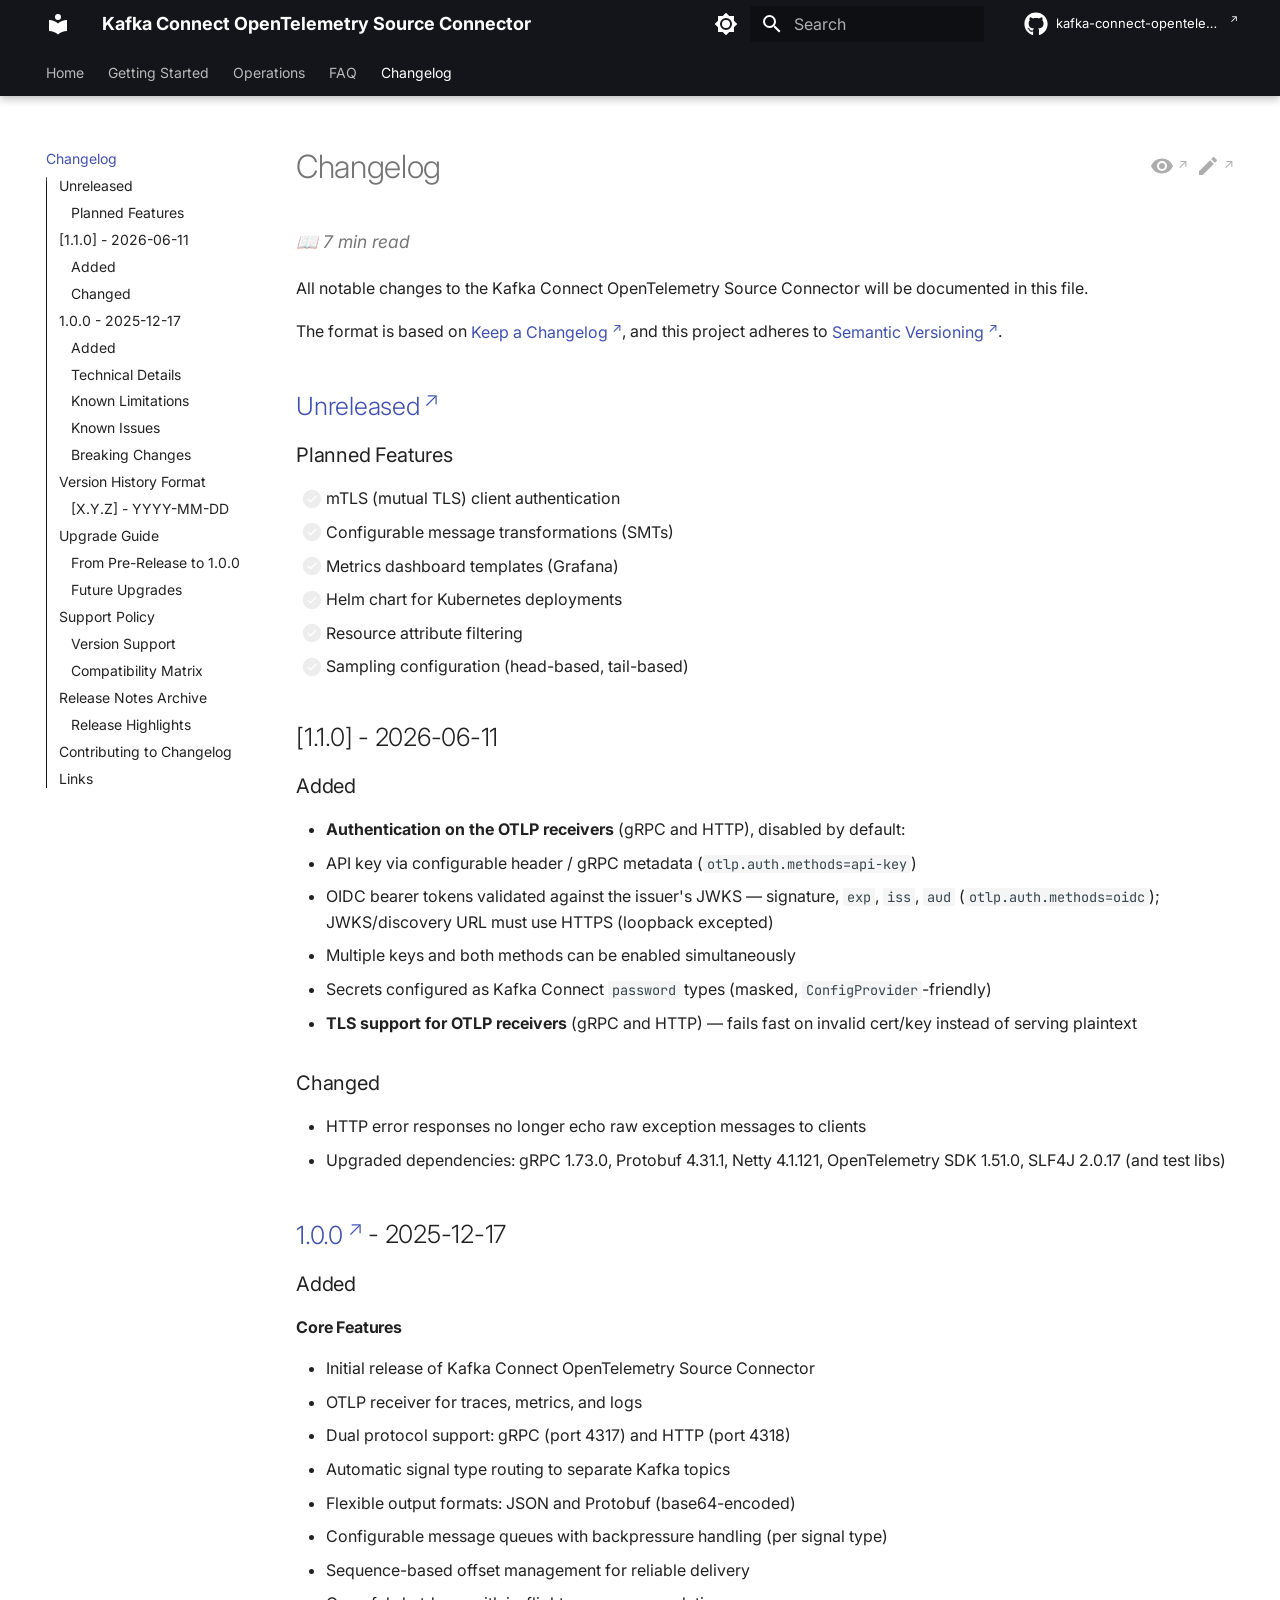
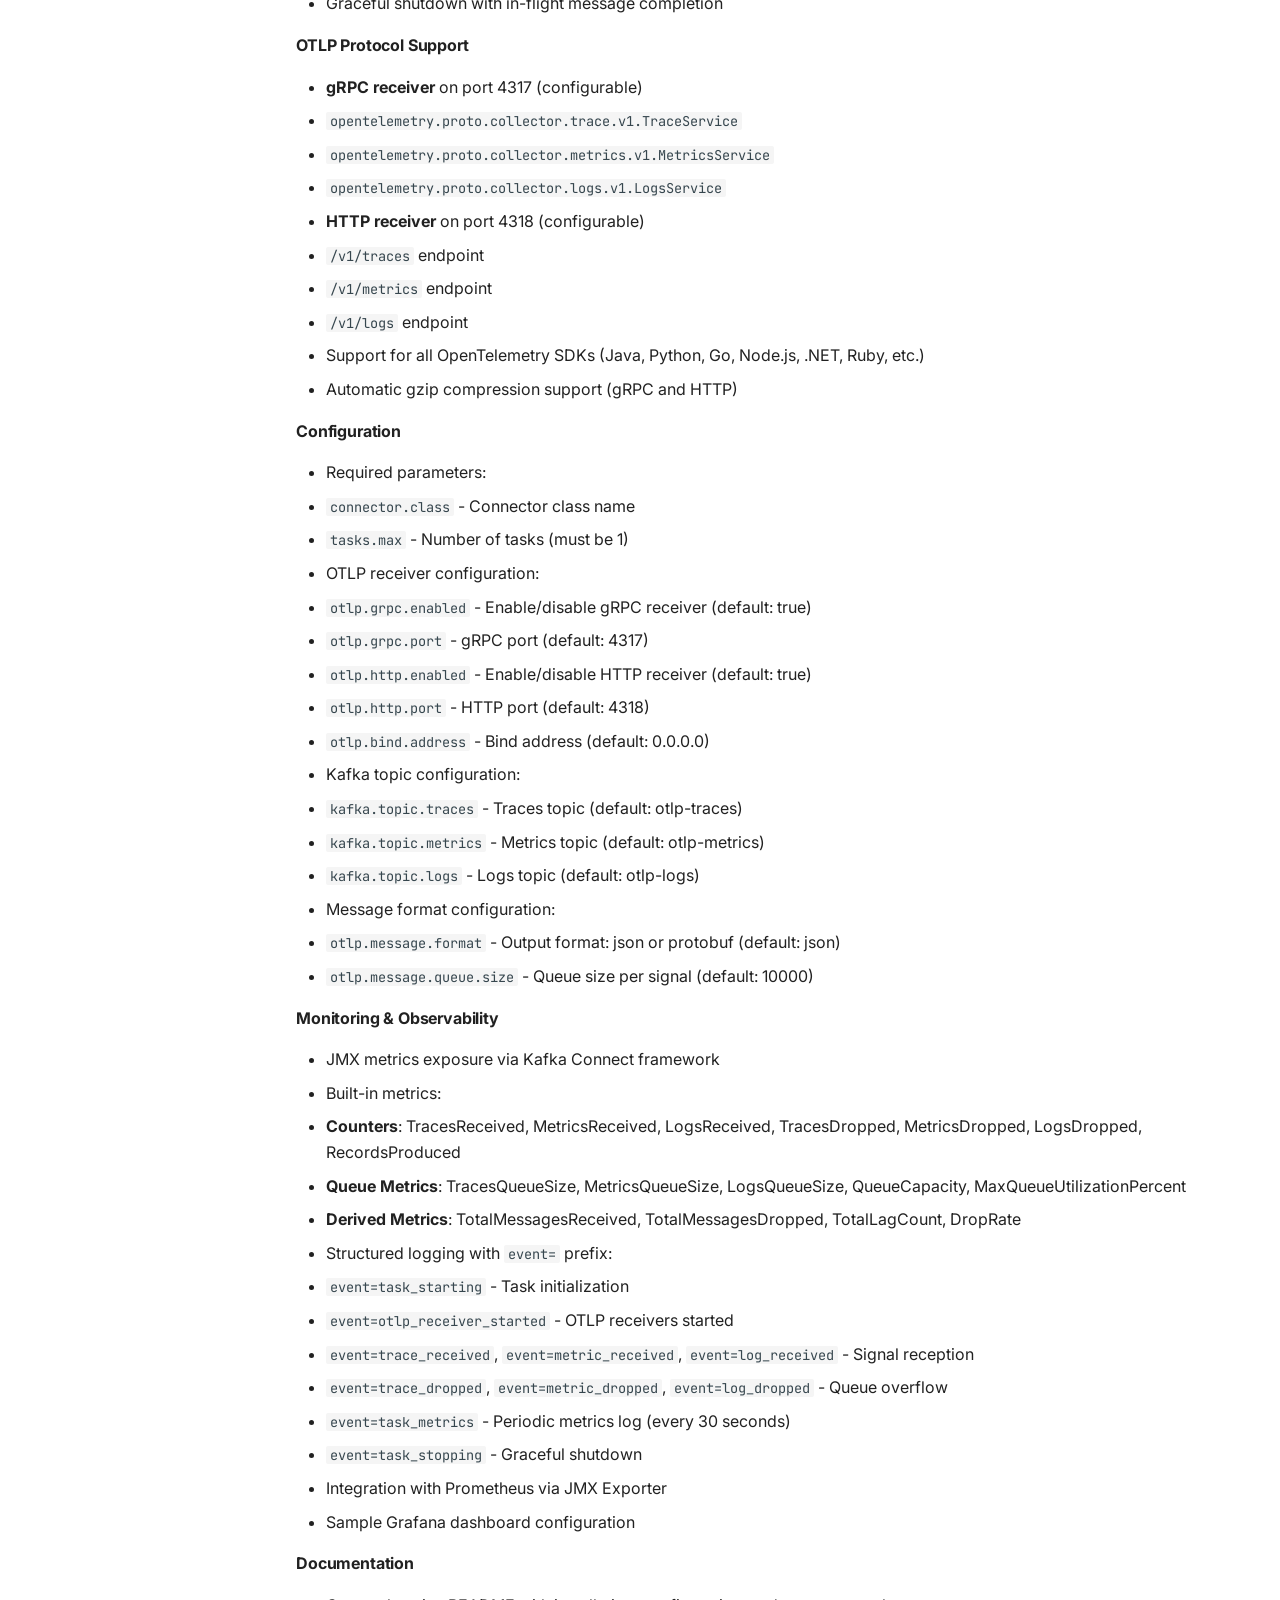
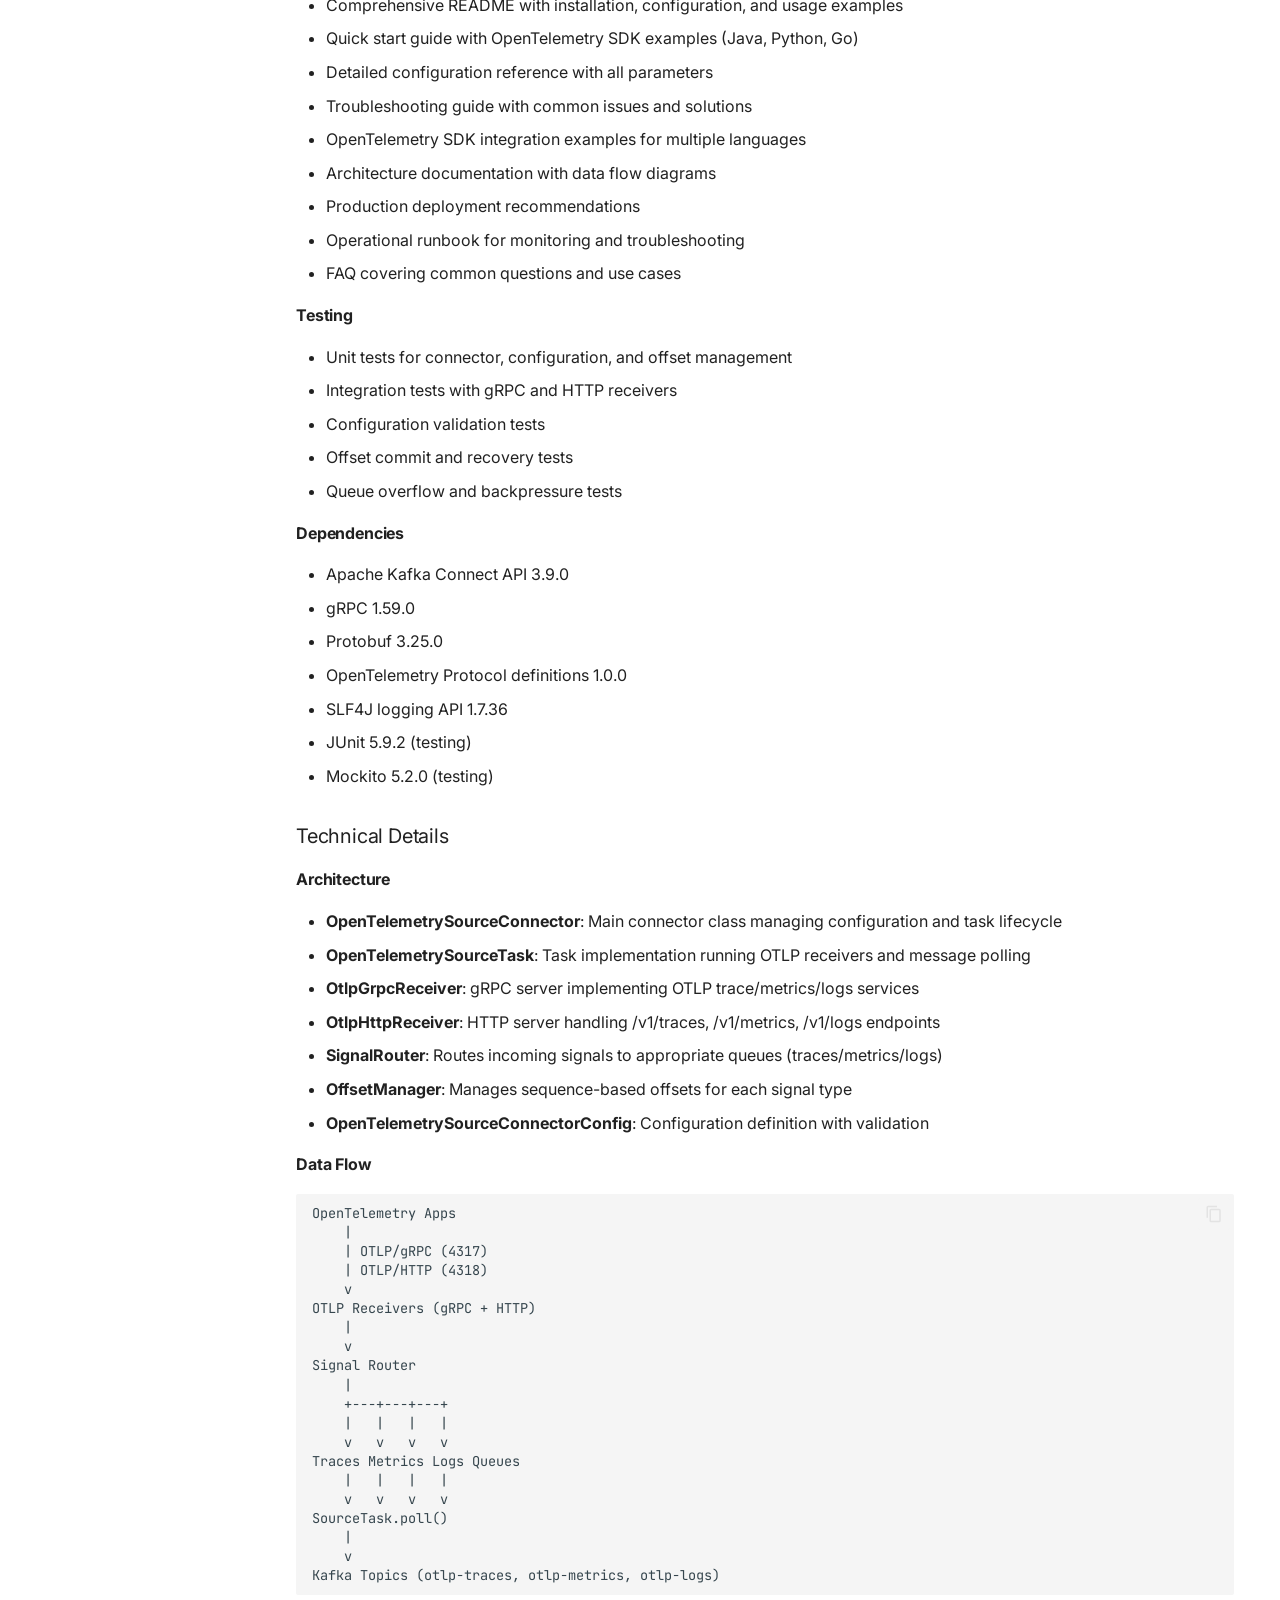
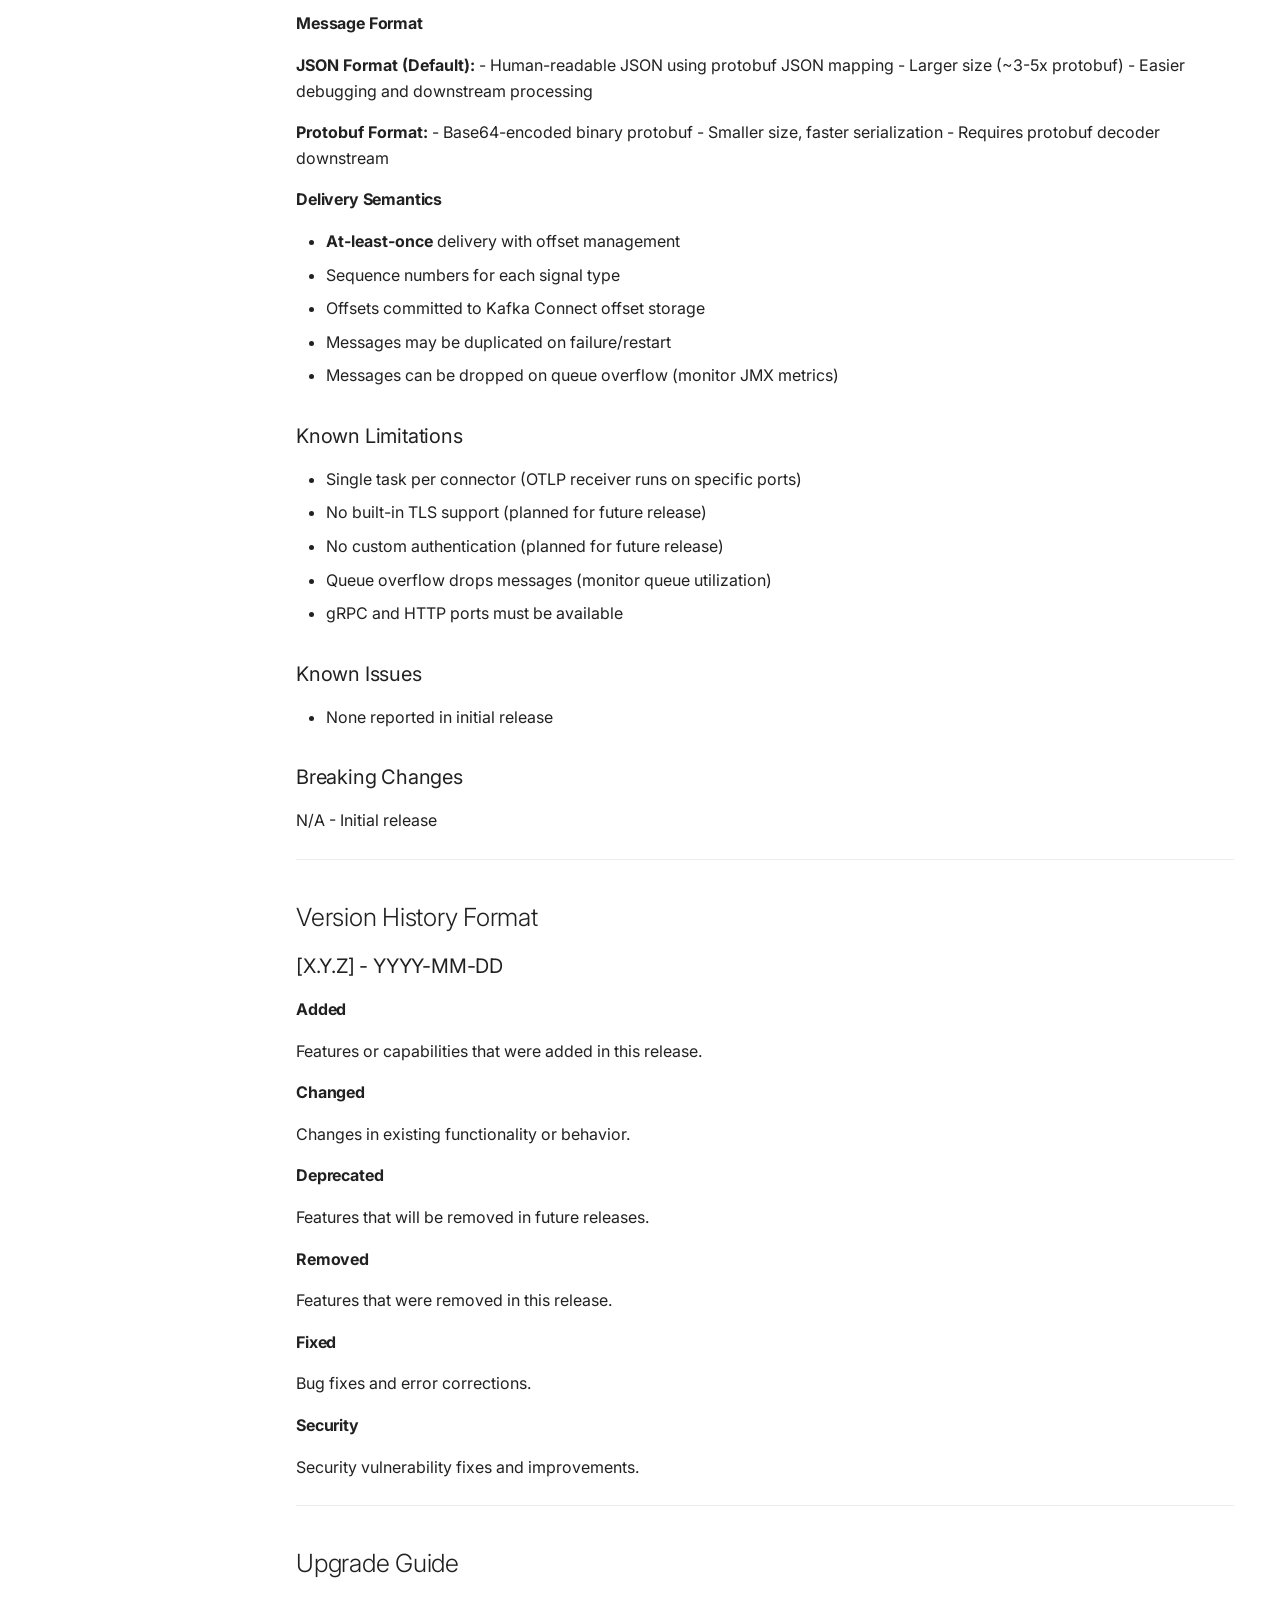
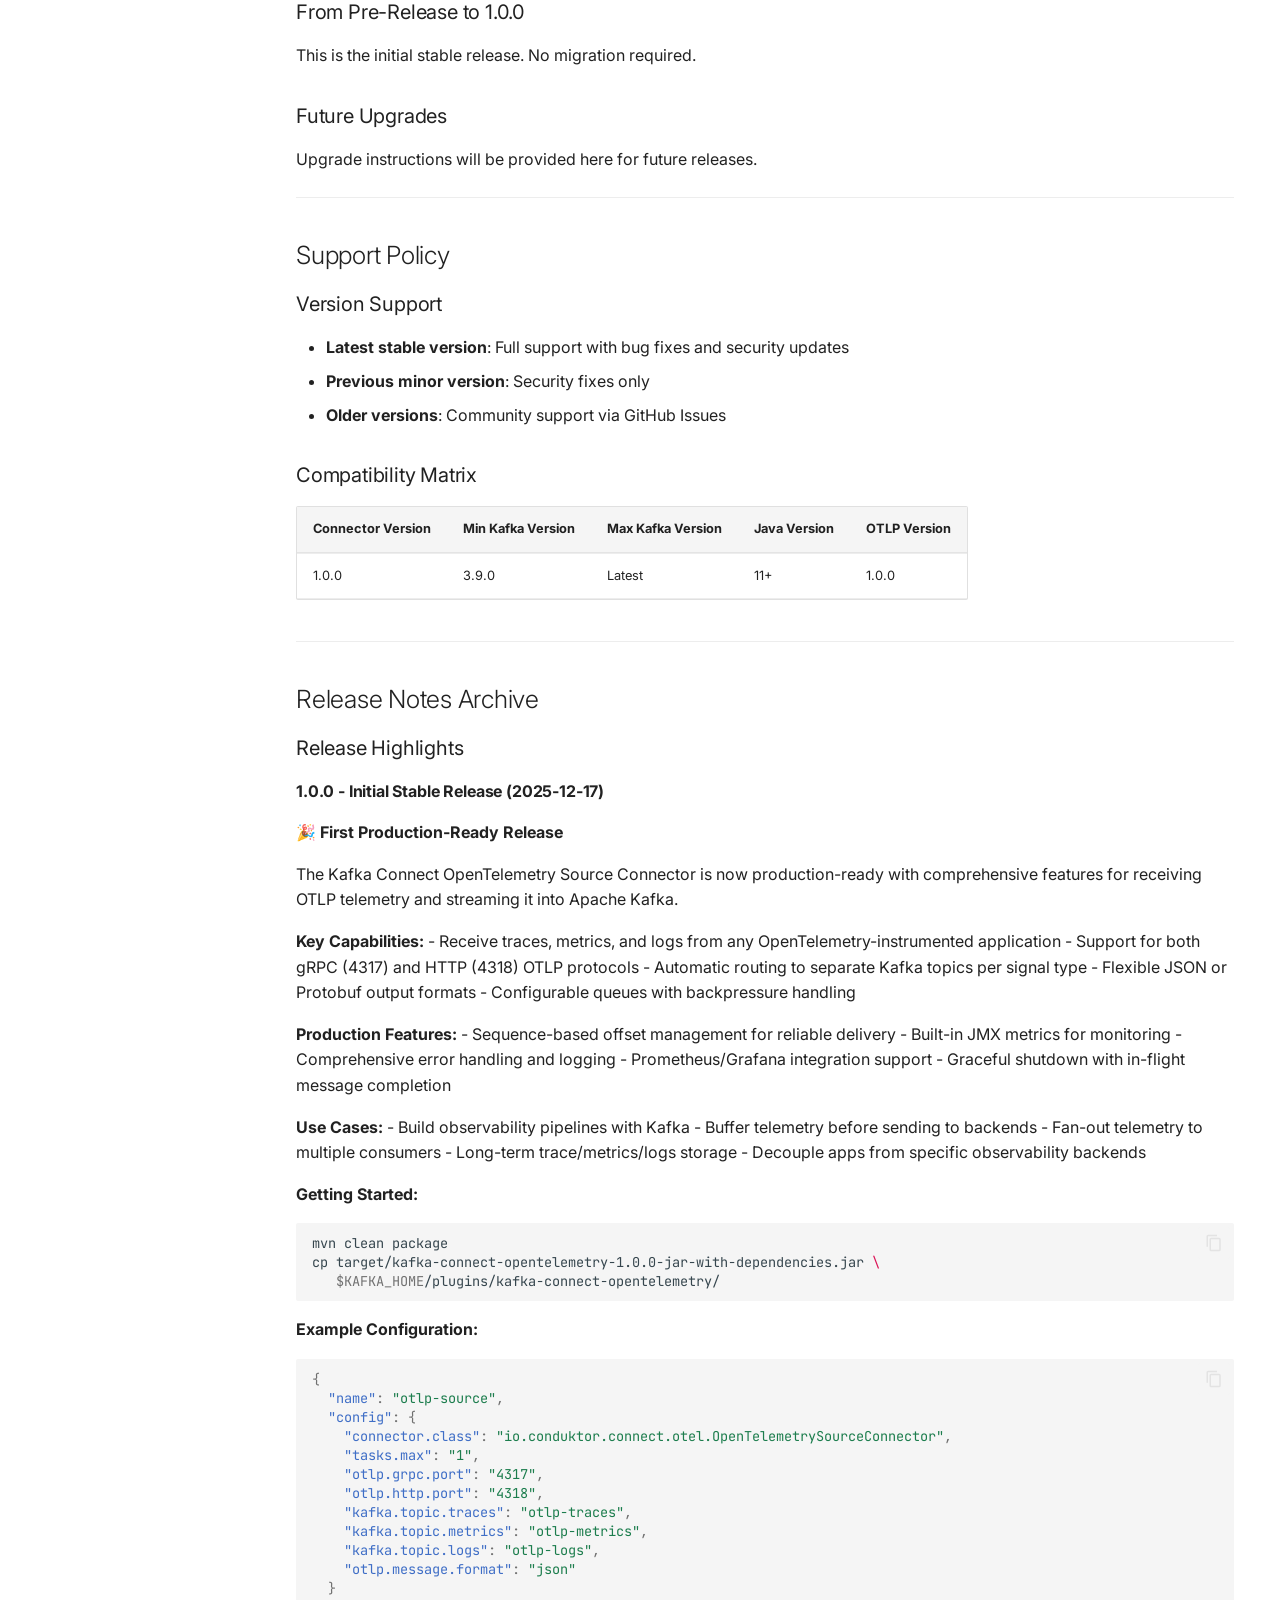
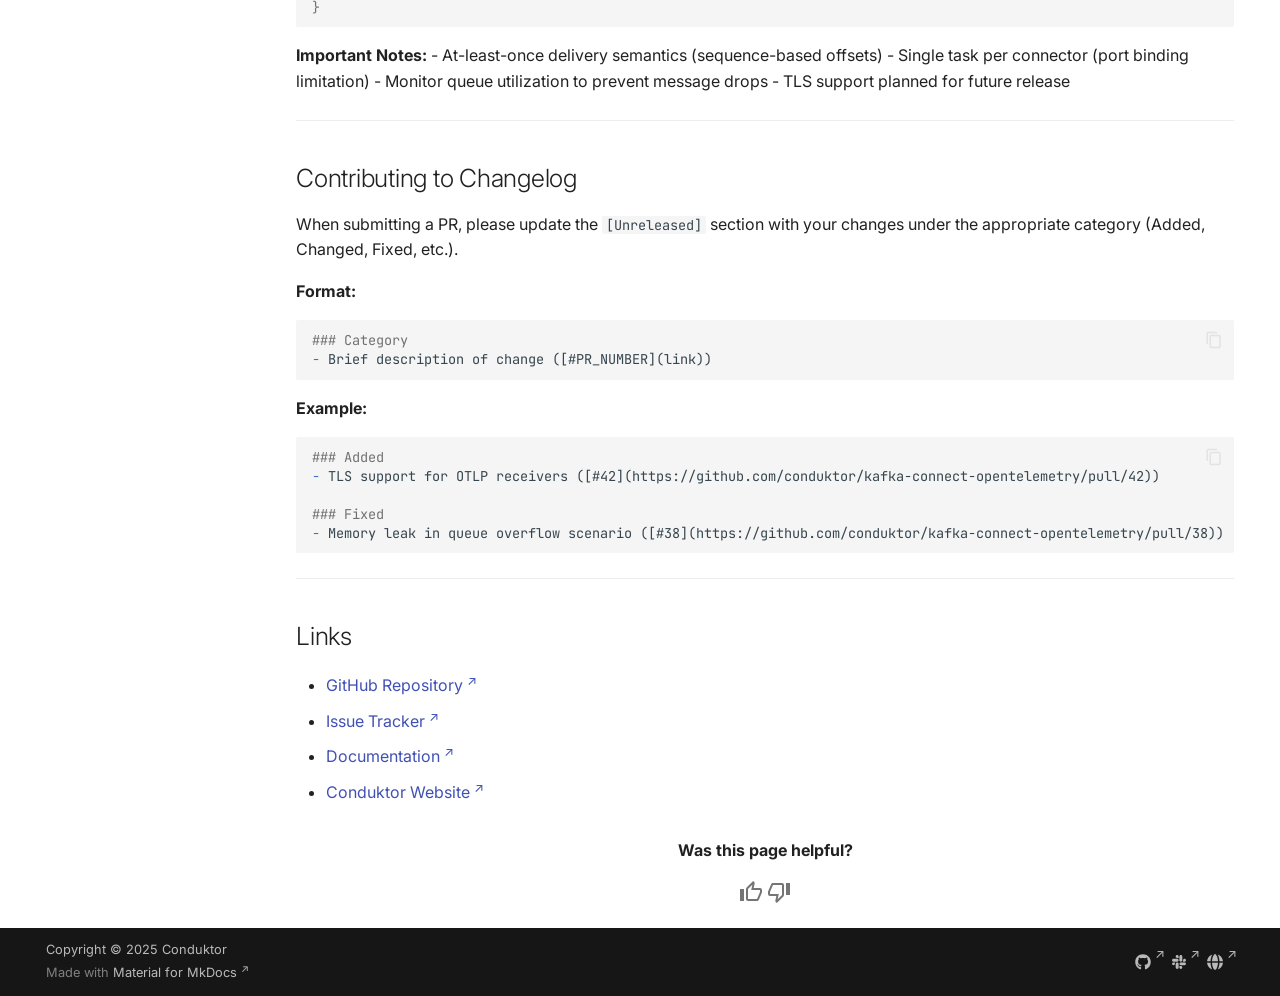
==== commit 988db62d: "Deploy documentation from 4691d3d" ====
--- a/changelog/index.html
+++ b/changelog/index.html
@@ -1,4 +1,4 @@
-<!doctype html><html lang=en class=no-js> <head><meta charset=utf-8><meta name=viewport content="width=device-width,initial-scale=1"><meta name=description content="A Kafka Connect source connector that receives OpenTelemetry Protocol (OTLP) telemetry data and streams it into Apache Kafka topics"><meta name=author content=Conduktor><link href=https://conduktor.github.io/kafka-connect-opentelemetry/changelog/ rel=canonical><link href=../faq/ rel=prev><link rel=icon href=../assets/images/favicon.png><meta name=generator content="mkdocs-1.6.1, mkdocs-material-9.7.6"><title>Changelog - Kafka Connect OpenTelemetry Source Connector</title><link rel=stylesheet href=../assets/stylesheets/main.484c7ddc.min.css><link rel=stylesheet href=../assets/stylesheets/palette.ab4e12ef.min.css><link rel=preconnect href=https://fonts.gstatic.com crossorigin><link rel=stylesheet href="https://fonts.googleapis.com/css?family=Inter:300,300i,400,400i,700,700i%7CJetBrains+Mono:400,400i,700,700i&display=fallback"><style>:root{--md-text-font:"Inter";--md-code-font:"JetBrains Mono"}</style><link rel=stylesheet href=../stylesheets/extra.css><script>__md_scope=new URL("..",location),__md_hash=e=>[...e].reduce(((e,_)=>(e<<5)-e+_.charCodeAt(0)),0),__md_get=(e,_=localStorage,t=__md_scope)=>JSON.parse(_.getItem(t.pathname+"."+e)),__md_set=(e,_,t=localStorage,a=__md_scope)=>{try{t.setItem(a.pathname+"."+e,JSON.stringify(_))}catch(e){}}</script><script id=__analytics>function __md_analytics(){function e(){dataLayer.push(arguments)}window.dataLayer=window.dataLayer||[],e("js",new Date),e("config","G-XXXXXXXXXX"),document.addEventListener("DOMContentLoaded",(function(){document.forms.search&&document.forms.search.query.addEventListener("blur",(function(){this.value&&e("event","search",{search_term:this.value})}));document$.subscribe((function(){var t=document.forms.feedback;if(void 0!==t)for(var a of t.querySelectorAll("[type=submit]"))a.addEventListener("click",(function(a){a.preventDefault();var n=document.location.pathname,d=this.getAttribute("data-md-value");e("event","feedback",{page:n,data:d}),t.firstElementChild.disabled=!0;var r=t.querySelector(".md-feedback__note [data-md-value='"+d+"']");r&&(r.hidden=!1)})),t.hidden=!1})),location$.subscribe((function(t){e("config","G-XXXXXXXXXX",{page_path:t.pathname})}))}));var t=document.createElement("script");t.async=!0,t.src="https://www.googletagmanager.com/gtag/js?id=G-XXXXXXXXXX",document.getElementById("__analytics").insertAdjacentElement("afterEnd",t)}</script><script>"undefined"!=typeof __md_analytics&&__md_analytics()</script></head> <body dir=ltr data-md-color-scheme=default data-md-color-primary=black data-md-color-accent=red> <input class=md-toggle data-md-toggle=drawer type=checkbox id=__drawer autocomplete=off> <input class=md-toggle data-md-toggle=search type=checkbox id=__search autocomplete=off> <label class=md-overlay for=__drawer></label> <div data-md-component=skip> <a href=#changelog class=md-skip> Skip to content </a> </div> <div data-md-component=announce> </div> <div data-md-color-scheme=default data-md-component=outdated hidden> </div> <header class="md-header md-header--shadow md-header--lifted" data-md-component=header> <nav class="md-header__inner md-grid" aria-label=Header> <a href=.. title="Kafka Connect OpenTelemetry Source Connector" class="md-header__button md-logo" aria-label="Kafka Connect OpenTelemetry Source Connector" data-md-component=logo> <svg xmlns=http://www.w3.org/2000/svg viewbox="0 0 24 24"><path d="M12 8a3 3 0 0 0 3-3 3 3 0 0 0-3-3 3 3 0 0 0-3 3 3 3 0 0 0 3 3m0 3.54C9.64 9.35 6.5 8 3 8v11c3.5 0 6.64 1.35 9 3.54 2.36-2.19 5.5-3.54 9-3.54V8c-3.5 0-6.64 1.35-9 3.54"/></svg> </a> <label class="md-header__button md-icon" for=__drawer> <svg xmlns=http://www.w3.org/2000/svg viewbox="0 0 24 24"><path d="M3 6h18v2H3zm0 5h18v2H3zm0 5h18v2H3z"/></svg> </label> <div class=md-header__title data-md-component=header-title> <div class=md-header__ellipsis> <div class=md-header__topic> <span class=md-ellipsis> Kafka Connect OpenTelemetry Source Connector </span> </div> <div class=md-header__topic data-md-component=header-topic> <span class=md-ellipsis> Changelog </span> </div> </div> </div> <form class=md-header__option data-md-component=palette> <input class=md-option data-md-color-media="(prefers-color-scheme: light)" data-md-color-scheme=default data-md-color-primary=black data-md-color-accent=red aria-label="Switch to dark mode" type=radio name=__palette id=__palette_0> <label class="md-header__button md-icon" title="Switch to dark mode" for=__palette_1 hidden> <svg xmlns=http://www.w3.org/2000/svg viewbox="0 0 24 24"><path d="M12 8a4 4 0 0 0-4 4 4 4 0 0 0 4 4 4 4 0 0 0 4-4 4 4 0 0 0-4-4m0 10a6 6 0 0 1-6-6 6 6 0 0 1 6-6 6 6 0 0 1 6 6 6 6 0 0 1-6 6m8-9.31V4h-4.69L12 .69 8.69 4H4v4.69L.69 12 4 15.31V20h4.69L12 23.31 15.31 20H20v-4.69L23.31 12z"/></svg> </label> <input class=md-option data-md-color-media="(prefers-color-scheme: dark)" data-md-color-scheme=slate data-md-color-primary=black data-md-color-accent=red aria-label="Switch to light mode" type=radio name=__palette id=__palette_1> <label class="md-header__button md-icon" title="Switch to light mode" for=__palette_0 hidden> <svg xmlns=http://www.w3.org/2000/svg viewbox="0 0 24 24"><path d="M12 18c-.89 0-1.74-.2-2.5-.55C11.56 16.5 13 14.42 13 12s-1.44-4.5-3.5-5.45C10.26 6.2 11.11 6 12 6a6 6 0 0 1 6 6 6 6 0 0 1-6 6m8-9.31V4h-4.69L12 .69 8.69 4H4v4.69L.69 12 4 15.31V20h4.69L12 23.31 15.31 20H20v-4.69L23.31 12z"/></svg> </label> </form> <script>var palette=__md_get("__palette");if(palette&&palette.color){if("(prefers-color-scheme)"===palette.color.media){var media=matchMedia("(prefers-color-scheme: light)"),input=document.querySelector(media.matches?"[data-md-color-media='(prefers-color-scheme: light)']":"[data-md-color-media='(prefers-color-scheme: dark)']");palette.color.media=input.getAttribute("data-md-color-media"),palette.color.scheme=input.getAttribute("data-md-color-scheme"),palette.color.primary=input.getAttribute("data-md-color-primary"),palette.color.accent=input.getAttribute("data-md-color-accent")}for(var[key,value]of Object.entries(palette.color))document.body.setAttribute("data-md-color-"+key,value)}</script> <label class="md-header__button md-icon" for=__search> <svg xmlns=http://www.w3.org/2000/svg viewbox="0 0 24 24"><path d="M9.5 3A6.5 6.5 0 0 1 16 9.5c0 1.61-.59 3.09-1.56 4.23l.27.27h.79l5 5-1.5 1.5-5-5v-.79l-.27-.27A6.52 6.52 0 0 1 9.5 16 6.5 6.5 0 0 1 3 9.5 6.5 6.5 0 0 1 9.5 3m0 2C7 5 5 7 5 9.5S7 14 9.5 14 14 12 14 9.5 12 5 9.5 5"/></svg> </label> <div class=md-search data-md-component=search role=dialog> <label class=md-search__overlay for=__search></label> <div class=md-search__inner role=search> <form class=md-search__form name=search> <input type=text class=md-search__input name=query aria-label=Search placeholder=Search autocapitalize=off autocorrect=off autocomplete=off spellcheck=false data-md-component=search-query required> <label class="md-search__icon md-icon" for=__search> <svg xmlns=http://www.w3.org/2000/svg viewbox="0 0 24 24"><path d="M9.5 3A6.5 6.5 0 0 1 16 9.5c0 1.61-.59 3.09-1.56 4.23l.27.27h.79l5 5-1.5 1.5-5-5v-.79l-.27-.27A6.52 6.52 0 0 1 9.5 16 6.5 6.5 0 0 1 3 9.5 6.5 6.5 0 0 1 9.5 3m0 2C7 5 5 7 5 9.5S7 14 9.5 14 14 12 14 9.5 12 5 9.5 5"/></svg> <svg xmlns=http://www.w3.org/2000/svg viewbox="0 0 24 24"><path d="M20 11v2H8l5.5 5.5-1.42 1.42L4.16 12l7.92-7.92L13.5 5.5 8 11z"/></svg> </label> <nav class=md-search__options aria-label=Search> <a href=javascript:void(0) class="md-search__icon md-icon" title=Share aria-label=Share data-clipboard data-clipboard-text data-md-component=search-share tabindex=-1> <svg xmlns=http://www.w3.org/2000/svg viewbox="0 0 24 24"><path d="M18 16.08c-.76 0-1.44.3-1.96.77L8.91 12.7c.05-.23.09-.46.09-.7s-.04-.47-.09-.7l7.05-4.11c.54.5 1.25.81 2.04.81a3 3 0 0 0 3-3 3 3 0 0 0-3-3 3 3 0 0 0-3 3c0 .24.04.47.09.7L8.04 9.81C7.5 9.31 6.79 9 6 9a3 3 0 0 0-3 3 3 3 0 0 0 3 3c.79 0 1.5-.31 2.04-.81l7.12 4.15c-.05.21-.08.43-.08.66 0 1.61 1.31 2.91 2.92 2.91s2.92-1.3 2.92-2.91A2.92 2.92 0 0 0 18 16.08"/></svg> </a> <button type=reset class="md-search__icon md-icon" title=Clear aria-label=Clear tabindex=-1> <svg xmlns=http://www.w3.org/2000/svg viewbox="0 0 24 24"><path d="M19 6.41 17.59 5 12 10.59 6.41 5 5 6.41 10.59 12 5 17.59 6.41 19 12 13.41 17.59 19 19 17.59 13.41 12z"/></svg> </button> </nav> <div class=md-search__suggest data-md-component=search-suggest></div> </form> <div class=md-search__output> <div class=md-search__scrollwrap tabindex=0 data-md-scrollfix> <div class=md-search-result data-md-component=search-result> <div class=md-search-result__meta> Initializing search </div> <ol class=md-search-result__list role=presentation></ol> </div> </div> </div> </div> </div> <div class=md-header__source> <a href=https://github.com/conduktor/kafka-connect-opentelemetry title="Go to repository" class=md-source data-md-component=source> <div class="md-source__icon md-icon"> <svg xmlns=http://www.w3.org/2000/svg viewbox="0 0 512 512"><!-- Font Awesome Free 7.1.0 by @fontawesome - https://fontawesome.com License - https://fontawesome.com/license/free (Icons: CC BY 4.0, Fonts: SIL OFL 1.1, Code: MIT License) Copyright 2025 Fonticons, Inc.--><path d="M173.9 397.4c0 2-2.3 3.6-5.2 3.6-3.3.3-5.6-1.3-5.6-3.6 0-2 2.3-3.6 5.2-3.6 3-.3 5.6 1.3 5.6 3.6m-31.1-4.5c-.7 2 1.3 4.3 4.3 4.9 2.6 1 5.6 0 6.2-2s-1.3-4.3-4.3-5.2c-2.6-.7-5.5.3-6.2 2.3m44.2-1.7c-2.9.7-4.9 2.6-4.6 4.9.3 2 2.9 3.3 5.9 2.6 2.9-.7 4.9-2.6 4.6-4.6-.3-1.9-3-3.2-5.9-2.9M252.8 8C114.1 8 8 113.3 8 252c0 110.9 69.8 205.8 169.5 239.2 12.8 2.3 17.3-5.6 17.3-12.1 0-6.2-.3-40.4-.3-61.4 0 0-70 15-84.7-29.8 0 0-11.4-29.1-27.8-36.6 0 0-22.9-15.7 1.6-15.4 0 0 24.9 2 38.6 25.8 21.9 38.6 58.6 27.5 72.9 20.9 2.3-16 8.8-27.1 16-33.7-55.9-6.2-112.3-14.3-112.3-110.5 0-27.5 7.6-41.3 23.6-58.9-2.6-6.5-11.1-33.3 2.6-67.9 20.9-6.5 69 27 69 27 20-5.6 41.5-8.5 62.8-8.5s42.8 2.9 62.8 8.5c0 0 48.1-33.6 69-27 13.7 34.7 5.2 61.4 2.6 67.9 16 17.7 25.8 31.5 25.8 58.9 0 96.5-58.9 104.2-114.8 110.5 9.2 7.9 17 22.9 17 46.4 0 33.7-.3 75.4-.3 83.6 0 6.5 4.6 14.4 17.3 12.1C436.2 457.8 504 362.9 504 252 504 113.3 391.5 8 252.8 8M105.2 352.9c-1.3 1-1 3.3.7 5.2 1.6 1.6 3.9 2.3 5.2 1 1.3-1 1-3.3-.7-5.2-1.6-1.6-3.9-2.3-5.2-1m-10.8-8.1c-.7 1.3.3 2.9 2.3 3.9 1.6 1 3.6.7 4.3-.7.7-1.3-.3-2.9-2.3-3.9-2-.6-3.6-.3-4.3.7m32.4 35.6c-1.6 1.3-1 4.3 1.3 6.2 2.3 2.3 5.2 2.6 6.5 1 1.3-1.3.7-4.3-1.3-6.2-2.2-2.3-5.2-2.6-6.5-1m-11.4-14.7c-1.6 1-1.6 3.6 0 5.9s4.3 3.3 5.6 2.3c1.6-1.3 1.6-3.9 0-6.2-1.4-2.3-4-3.3-5.6-2"/></svg> </div> <div class=md-source__repository> kafka-connect-opentelemetry </div> </a> </div> </nav> <nav class=md-tabs aria-label=Tabs data-md-component=tabs> <div class=md-grid> <ul class=md-tabs__list> <li class=md-tabs__item> <a href=.. class=md-tabs__link> Home </a> </li> <li class=md-tabs__item> <a href=../getting-started/ class=md-tabs__link> Getting Started </a> </li> <li class=md-tabs__item> <a href=../operations/RUNBOOK/ class=md-tabs__link> Operations </a> </li> <li class=md-tabs__item> <a href=../faq/ class=md-tabs__link> FAQ </a> </li> <li class="md-tabs__item md-tabs__item--active"> <a href=./ class=md-tabs__link> Changelog </a> </li> </ul> </div> </nav> </header> <div class=md-container data-md-component=container> <main class=md-main data-md-component=main> <div class="md-main__inner md-grid"> <div class="md-sidebar md-sidebar--primary" data-md-component=sidebar data-md-type=navigation> <div class=md-sidebar__scrollwrap> <div class=md-sidebar__inner> <nav class="md-nav md-nav--primary md-nav--lifted md-nav--integrated" aria-label=Navigation data-md-level=0> <label class=md-nav__title for=__drawer> <a href=.. title="Kafka Connect OpenTelemetry Source Connector" class="md-nav__button md-logo" aria-label="Kafka Connect OpenTelemetry Source Connector" data-md-component=logo> <svg xmlns=http://www.w3.org/2000/svg viewbox="0 0 24 24"><path d="M12 8a3 3 0 0 0 3-3 3 3 0 0 0-3-3 3 3 0 0 0-3 3 3 3 0 0 0 3 3m0 3.54C9.64 9.35 6.5 8 3 8v11c3.5 0 6.64 1.35 9 3.54 2.36-2.19 5.5-3.54 9-3.54V8c-3.5 0-6.64 1.35-9 3.54"/></svg> </a> Kafka Connect OpenTelemetry Source Connector </label> <div class=md-nav__source> <a href=https://github.com/conduktor/kafka-connect-opentelemetry title="Go to repository" class=md-source data-md-component=source> <div class="md-source__icon md-icon"> <svg xmlns=http://www.w3.org/2000/svg viewbox="0 0 512 512"><!-- Font Awesome Free 7.1.0 by @fontawesome - https://fontawesome.com License - https://fontawesome.com/license/free (Icons: CC BY 4.0, Fonts: SIL OFL 1.1, Code: MIT License) Copyright 2025 Fonticons, Inc.--><path d="M173.9 397.4c0 2-2.3 3.6-5.2 3.6-3.3.3-5.6-1.3-5.6-3.6 0-2 2.3-3.6 5.2-3.6 3-.3 5.6 1.3 5.6 3.6m-31.1-4.5c-.7 2 1.3 4.3 4.3 4.9 2.6 1 5.6 0 6.2-2s-1.3-4.3-4.3-5.2c-2.6-.7-5.5.3-6.2 2.3m44.2-1.7c-2.9.7-4.9 2.6-4.6 4.9.3 2 2.9 3.3 5.9 2.6 2.9-.7 4.9-2.6 4.6-4.6-.3-1.9-3-3.2-5.9-2.9M252.8 8C114.1 8 8 113.3 8 252c0 110.9 69.8 205.8 169.5 239.2 12.8 2.3 17.3-5.6 17.3-12.1 0-6.2-.3-40.4-.3-61.4 0 0-70 15-84.7-29.8 0 0-11.4-29.1-27.8-36.6 0 0-22.9-15.7 1.6-15.4 0 0 24.9 2 38.6 25.8 21.9 38.6 58.6 27.5 72.9 20.9 2.3-16 8.8-27.1 16-33.7-55.9-6.2-112.3-14.3-112.3-110.5 0-27.5 7.6-41.3 23.6-58.9-2.6-6.5-11.1-33.3 2.6-67.9 20.9-6.5 69 27 69 27 20-5.6 41.5-8.5 62.8-8.5s42.8 2.9 62.8 8.5c0 0 48.1-33.6 69-27 13.7 34.7 5.2 61.4 2.6 67.9 16 17.7 25.8 31.5 25.8 58.9 0 96.5-58.9 104.2-114.8 110.5 9.2 7.9 17 22.9 17 46.4 0 33.7-.3 75.4-.3 83.6 0 6.5 4.6 14.4 17.3 12.1C436.2 457.8 504 362.9 504 252 504 113.3 391.5 8 252.8 8M105.2 352.9c-1.3 1-1 3.3.7 5.2 1.6 1.6 3.9 2.3 5.2 1 1.3-1 1-3.3-.7-5.2-1.6-1.6-3.9-2.3-5.2-1m-10.8-8.1c-.7 1.3.3 2.9 2.3 3.9 1.6 1 3.6.7 4.3-.7.7-1.3-.3-2.9-2.3-3.9-2-.6-3.6-.3-4.3.7m32.4 35.6c-1.6 1.3-1 4.3 1.3 6.2 2.3 2.3 5.2 2.6 6.5 1 1.3-1.3.7-4.3-1.3-6.2-2.2-2.3-5.2-2.6-6.5-1m-11.4-14.7c-1.6 1-1.6 3.6 0 5.9s4.3 3.3 5.6 2.3c1.6-1.3 1.6-3.9 0-6.2-1.4-2.3-4-3.3-5.6-2"/></svg> </div> <div class=md-source__repository> kafka-connect-opentelemetry </div> </a> </div> <ul class=md-nav__list data-md-scrollfix> <li class=md-nav__item> <a href=.. class=md-nav__link> <span class=md-ellipsis> Home </span> </a> </li> <li class="md-nav__item md-nav__item--nested"> <input class="md-nav__toggle md-toggle md-toggle--indeterminate" type=checkbox id=__nav_2> <div class="md-nav__link md-nav__container"> <a href=../getting-started/ class="md-nav__link "> <span class=md-ellipsis> Getting Started </span> </a> <label class="md-nav__link " for=__nav_2 id=__nav_2_label tabindex=0> <span class="md-nav__icon md-icon"></span> </label> </div> <nav class=md-nav data-md-level=1 aria-labelledby=__nav_2_label aria-expanded=false> <label class=md-nav__title for=__nav_2> <span class="md-nav__icon md-icon"></span> Getting Started </label> <ul class=md-nav__list data-md-scrollfix> <li class=md-nav__item> <a href=../getting-started/prerequisites/ class=md-nav__link> <span class=md-ellipsis> Prerequisites </span> </a> </li> <li class=md-nav__item> <a href=../getting-started/configuration/ class=md-nav__link> <span class=md-ellipsis> Configuration </span> </a> </li> </ul> </nav> </li> <li class="md-nav__item md-nav__item--nested"> <input class="md-nav__toggle md-toggle md-toggle--indeterminate" type=checkbox id=__nav_3> <label class=md-nav__link for=__nav_3 id=__nav_3_label tabindex=0> <span class=md-ellipsis> Operations </span> <span class="md-nav__icon md-icon"></span> </label> <nav class=md-nav data-md-level=1 aria-labelledby=__nav_3_label aria-expanded=false> <label class=md-nav__title for=__nav_3> <span class="md-nav__icon md-icon"></span> Operations </label> <ul class=md-nav__list data-md-scrollfix> <li class=md-nav__item> <a href=../operations/RUNBOOK/ class=md-nav__link> <span class=md-ellipsis> Runbook </span> </a> </li> </ul> </nav> </li> <li class=md-nav__item> <a href=../faq/ class=md-nav__link> <span class=md-ellipsis> FAQ </span> </a> </li> <li class="md-nav__item md-nav__item--active"> <input class="md-nav__toggle md-toggle" type=checkbox id=__toc> <label class="md-nav__link md-nav__link--active" for=__toc> <span class=md-ellipsis> Changelog </span> <span class="md-nav__icon md-icon"></span> </label> <a href=./ class="md-nav__link md-nav__link--active"> <span class=md-ellipsis> Changelog </span> </a> <nav class="md-nav md-nav--secondary" aria-label="Table of contents"> <label class=md-nav__title for=__toc> <span class="md-nav__icon md-icon"></span> Table of contents </label> <ul class=md-nav__list data-md-component=toc data-md-scrollfix> <li class=md-nav__item> <a href=#unreleased class=md-nav__link> <span class=md-ellipsis> Unreleased </span> </a> <nav class=md-nav aria-label=Unreleased> <ul class=md-nav__list> <li class=md-nav__item> <a href=#added class=md-nav__link> <span class=md-ellipsis> Added </span> </a> </li> <li class=md-nav__item> <a href=#planned-features class=md-nav__link> <span class=md-ellipsis> Planned Features </span> </a> </li> </ul> </nav> </li> <li class=md-nav__item> <a href=#100-2025-12-17 class=md-nav__link> <span class=md-ellipsis> 1.0.0 - 2025-12-17 </span> </a> <nav class=md-nav aria-label="1.0.0 - 2025-12-17"> <ul class=md-nav__list> <li class=md-nav__item> <a href=#added_1 class=md-nav__link> <span class=md-ellipsis> Added </span> </a> </li> <li class=md-nav__item> <a href=#technical-details class=md-nav__link> <span class=md-ellipsis> Technical Details </span> </a> </li> <li class=md-nav__item> <a href=#known-limitations class=md-nav__link> <span class=md-ellipsis> Known Limitations </span> </a> </li> <li class=md-nav__item> <a href=#known-issues class=md-nav__link> <span class=md-ellipsis> Known Issues </span> </a> </li> <li class=md-nav__item> <a href=#breaking-changes class=md-nav__link> <span class=md-ellipsis> Breaking Changes </span> </a> </li> </ul> </nav> </li> <li class=md-nav__item> <a href=#version-history-format class=md-nav__link> <span class=md-ellipsis> Version History Format </span> </a> <nav class=md-nav aria-label="Version History Format"> <ul class=md-nav__list> <li class=md-nav__item> <a href=#xyz-yyyy-mm-dd class=md-nav__link> <span class=md-ellipsis> [X.Y.Z] - YYYY-MM-DD </span> </a> </li> </ul> </nav> </li> <li class=md-nav__item> <a href=#upgrade-guide class=md-nav__link> <span class=md-ellipsis> Upgrade Guide </span> </a> <nav class=md-nav aria-label="Upgrade Guide"> <ul class=md-nav__list> <li class=md-nav__item> <a href=#from-pre-release-to-100 class=md-nav__link> <span class=md-ellipsis> From Pre-Release to 1.0.0 </span> </a> </li> <li class=md-nav__item> <a href=#future-upgrades class=md-nav__link> <span class=md-ellipsis> Future Upgrades </span> </a> </li> </ul> </nav> </li> <li class=md-nav__item> <a href=#support-policy class=md-nav__link> <span class=md-ellipsis> Support Policy </span> </a> <nav class=md-nav aria-label="Support Policy"> <ul class=md-nav__list> <li class=md-nav__item> <a href=#version-support class=md-nav__link> <span class=md-ellipsis> Version Support </span> </a> </li> <li class=md-nav__item> <a href=#compatibility-matrix class=md-nav__link> <span class=md-ellipsis> Compatibility Matrix </span> </a> </li> </ul> </nav> </li> <li class=md-nav__item> <a href=#release-notes-archive class=md-nav__link> <span class=md-ellipsis> Release Notes Archive </span> </a> <nav class=md-nav aria-label="Release Notes Archive"> <ul class=md-nav__list> <li class=md-nav__item> <a href=#release-highlights class=md-nav__link> <span class=md-ellipsis> Release Highlights </span> </a> </li> </ul> </nav> </li> <li class=md-nav__item> <a href=#contributing-to-changelog class=md-nav__link> <span class=md-ellipsis> Contributing to Changelog </span> </a> </li> <li class=md-nav__item> <a href=#links class=md-nav__link> <span class=md-ellipsis> Links </span> </a> </li> </ul> </nav> </li> </ul> </nav> </div> </div> </div> <div class=md-content data-md-component=content> <article class="md-content__inner md-typeset"> <a href=https://github.com/conduktor/kafka-connect-opentelemetry/edit/main/docs/changelog.md title="Edit this page" class="md-content__button md-icon" rel=edit> <svg xmlns=http://www.w3.org/2000/svg viewbox="0 0 24 24"><path d="M20.71 7.04c.39-.39.39-1.04 0-1.41l-2.34-2.34c-.37-.39-1.02-.39-1.41 0l-1.84 1.83 3.75 3.75M3 17.25V21h3.75L17.81 9.93l-3.75-3.75z"/></svg> </a> <a href=https://github.com/conduktor/kafka-connect-opentelemetry/raw/main/docs/changelog.md title="View source of this page" class="md-content__button md-icon"> <svg xmlns=http://www.w3.org/2000/svg viewbox="0 0 24 24"><path d="M12 9a3 3 0 0 0-3 3 3 3 0 0 0 3 3 3 3 0 0 0 3-3 3 3 0 0 0-3-3m0 8a5 5 0 0 1-5-5 5 5 0 0 1 5-5 5 5 0 0 1 5 5 5 5 0 0 1-5 5m0-12.5C7 4.5 2.73 7.61 1 12c1.73 4.39 6 7.5 11 7.5s9.27-3.11 11-7.5c-1.73-4.39-6-7.5-11-7.5"/></svg> </a> <h1 id=changelog>Changelog<a class=headerlink href=#changelog title="Anchor link to this section">&para;</a></h1> <p>All notable changes to the Kafka Connect OpenTelemetry Source Connector will be documented in this file.</p> <p>The format is based on <a href=https://keepachangelog.com/en/1.0.0/ >Keep a Changelog</a>, and this project adheres to <a href=https://semver.org/spec/v2.0.0.html>Semantic Versioning</a>.</p> <h2 id=unreleased><a href=https://github.com/conduktor/kafka-connect-opentelemetry/compare/v1.0.0...HEAD>Unreleased</a><a class=headerlink href=#unreleased title="Anchor link to this section">&para;</a></h2> <h3 id=added>Added<a class=headerlink href=#added title="Anchor link to this section">&para;</a></h3> <ul> <li><strong>Authentication on the OTLP receivers</strong> (gRPC and HTTP), disabled by default:</li> <li>API key via configurable header / gRPC metadata (<code>otlp.auth.methods=api-key</code>)</li> <li>OIDC bearer tokens validated against the issuer's JWKS — signature, <code>exp</code>, <code>iss</code>, <code>aud</code> (<code>otlp.auth.methods=oidc</code>)</li> <li>Multiple keys and both methods can be enabled simultaneously</li> <li>Secrets configured as Kafka Connect <code>password</code> types (masked, <code>ConfigProvider</code>-friendly)</li> <li><strong>TLS support for OTLP receivers</strong> (gRPC and HTTP) — fails fast on invalid cert/key instead of serving plaintext</li> </ul> <h3 id=planned-features>Planned Features<a class=headerlink href=#planned-features title="Anchor link to this section">&para;</a></h3> <ul class=task-list> <li class=task-list-item><label class=task-list-control><input type=checkbox disabled><span class=task-list-indicator></span></label> mTLS (mutual TLS) client authentication</li> <li class=task-list-item><label class=task-list-control><input type=checkbox disabled><span class=task-list-indicator></span></label> Configurable message transformations (SMTs)</li> <li class=task-list-item><label class=task-list-control><input type=checkbox disabled><span class=task-list-indicator></span></label> Metrics dashboard templates (Grafana)</li> <li class=task-list-item><label class=task-list-control><input type=checkbox disabled><span class=task-list-indicator></span></label> Helm chart for Kubernetes deployments</li> <li class=task-list-item><label class=task-list-control><input type=checkbox disabled><span class=task-list-indicator></span></label> Resource attribute filtering</li> <li class=task-list-item><label class=task-list-control><input type=checkbox disabled><span class=task-list-indicator></span></label> Sampling configuration (head-based, tail-based)</li> </ul> <h2 id=100-2025-12-17><a href=https://github.com/conduktor/kafka-connect-opentelemetry/releases/tag/v1.0.0>1.0.0</a> - 2025-12-17<a class=headerlink href=#100-2025-12-17 title="Anchor link to this section">&para;</a></h2> <h3 id=added_1>Added<a class=headerlink href=#added_1 title="Anchor link to this section">&para;</a></h3> <h4 id=core-features>Core Features<a class=headerlink href=#core-features title="Anchor link to this section">&para;</a></h4> <ul> <li>Initial release of Kafka Connect OpenTelemetry Source Connector</li> <li>OTLP receiver for traces, metrics, and logs</li> <li>Dual protocol support: gRPC (port 4317) and HTTP (port 4318)</li> <li>Automatic signal type routing to separate Kafka topics</li> <li>Flexible output formats: JSON and Protobuf (base64-encoded)</li> <li>Configurable message queues with backpressure handling (per signal type)</li> <li>Sequence-based offset management for reliable delivery</li> <li>Graceful shutdown with in-flight message completion</li> </ul> <h4 id=otlp-protocol-support>OTLP Protocol Support<a class=headerlink href=#otlp-protocol-support title="Anchor link to this section">&para;</a></h4> <ul> <li><strong>gRPC receiver</strong> on port 4317 (configurable)</li> <li><code>opentelemetry.proto.collector.trace.v1.TraceService</code></li> <li><code>opentelemetry.proto.collector.metrics.v1.MetricsService</code></li> <li><code>opentelemetry.proto.collector.logs.v1.LogsService</code></li> <li><strong>HTTP receiver</strong> on port 4318 (configurable)</li> <li><code>/v1/traces</code> endpoint</li> <li><code>/v1/metrics</code> endpoint</li> <li><code>/v1/logs</code> endpoint</li> <li>Support for all OpenTelemetry SDKs (Java, Python, Go, Node.js, .NET, Ruby, etc.)</li> <li>Automatic gzip compression support (gRPC and HTTP)</li> </ul> <h4 id=configuration>Configuration<a class=headerlink href=#configuration title="Anchor link to this section">&para;</a></h4> <ul> <li>Required parameters:</li> <li><code>connector.class</code> - Connector class name</li> <li><code>tasks.max</code> - Number of tasks (must be 1)</li> <li>OTLP receiver configuration:</li> <li><code>otlp.grpc.enabled</code> - Enable/disable gRPC receiver (default: true)</li> <li><code>otlp.grpc.port</code> - gRPC port (default: 4317)</li> <li><code>otlp.http.enabled</code> - Enable/disable HTTP receiver (default: true)</li> <li><code>otlp.http.port</code> - HTTP port (default: 4318)</li> <li><code>otlp.bind.address</code> - Bind address (default: 0.0.0.0)</li> <li>Kafka topic configuration:</li> <li><code>kafka.topic.traces</code> - Traces topic (default: otlp-traces)</li> <li><code>kafka.topic.metrics</code> - Metrics topic (default: otlp-metrics)</li> <li><code>kafka.topic.logs</code> - Logs topic (default: otlp-logs)</li> <li>Message format configuration:</li> <li><code>otlp.message.format</code> - Output format: json or protobuf (default: json)</li> <li><code>otlp.message.queue.size</code> - Queue size per signal (default: 10000)</li> </ul> <h4 id=monitoring-observability>Monitoring &amp; Observability<a class=headerlink href=#monitoring-observability title="Anchor link to this section">&para;</a></h4> <ul> <li>JMX metrics exposure via Kafka Connect framework</li> <li>Built-in metrics:</li> <li><strong>Counters</strong>: TracesReceived, MetricsReceived, LogsReceived, TracesDropped, MetricsDropped, LogsDropped, RecordsProduced</li> <li><strong>Queue Metrics</strong>: TracesQueueSize, MetricsQueueSize, LogsQueueSize, QueueCapacity, MaxQueueUtilizationPercent</li> <li><strong>Derived Metrics</strong>: TotalMessagesReceived, TotalMessagesDropped, TotalLagCount, DropRate</li> <li>Structured logging with <code>event=</code> prefix:</li> <li><code>event=task_starting</code> - Task initialization</li> <li><code>event=otlp_receiver_started</code> - OTLP receivers started</li> <li><code>event=trace_received</code>, <code>event=metric_received</code>, <code>event=log_received</code> - Signal reception</li> <li><code>event=trace_dropped</code>, <code>event=metric_dropped</code>, <code>event=log_dropped</code> - Queue overflow</li> <li><code>event=task_metrics</code> - Periodic metrics log (every 30 seconds)</li> <li><code>event=task_stopping</code> - Graceful shutdown</li> <li>Integration with Prometheus via JMX Exporter</li> <li>Sample Grafana dashboard configuration</li> </ul> <h4 id=documentation>Documentation<a class=headerlink href=#documentation title="Anchor link to this section">&para;</a></h4> <ul> <li>Comprehensive README with installation, configuration, and usage examples</li> <li>Quick start guide with OpenTelemetry SDK examples (Java, Python, Go)</li> <li>Detailed configuration reference with all parameters</li> <li>Troubleshooting guide with common issues and solutions</li> <li>OpenTelemetry SDK integration examples for multiple languages</li> <li>Architecture documentation with data flow diagrams</li> <li>Production deployment recommendations</li> <li>Operational runbook for monitoring and troubleshooting</li> <li>FAQ covering common questions and use cases</li> </ul> <h4 id=testing>Testing<a class=headerlink href=#testing title="Anchor link to this section">&para;</a></h4> <ul> <li>Unit tests for connector, configuration, and offset management</li> <li>Integration tests with gRPC and HTTP receivers</li> <li>Configuration validation tests</li> <li>Offset commit and recovery tests</li> <li>Queue overflow and backpressure tests</li> </ul> <h4 id=dependencies>Dependencies<a class=headerlink href=#dependencies title="Anchor link to this section">&para;</a></h4> <ul> <li>Apache Kafka Connect API 3.9.0</li> <li>gRPC 1.59.0</li> <li>Protobuf 3.25.0</li> <li>OpenTelemetry Protocol definitions 1.0.0</li> <li>SLF4J logging API 1.7.36</li> <li>JUnit 5.9.2 (testing)</li> <li>Mockito 5.2.0 (testing)</li> </ul> <h3 id=technical-details>Technical Details<a class=headerlink href=#technical-details title="Anchor link to this section">&para;</a></h3> <h4 id=architecture>Architecture<a class=headerlink href=#architecture title="Anchor link to this section">&para;</a></h4> <ul> <li><strong>OpenTelemetrySourceConnector</strong>: Main connector class managing configuration and task lifecycle</li> <li><strong>OpenTelemetrySourceTask</strong>: Task implementation running OTLP receivers and message polling</li> <li><strong>OtlpGrpcReceiver</strong>: gRPC server implementing OTLP trace/metrics/logs services</li> <li><strong>OtlpHttpReceiver</strong>: HTTP server handling /v1/traces, /v1/metrics, /v1/logs endpoints</li> <li><strong>SignalRouter</strong>: Routes incoming signals to appropriate queues (traces/metrics/logs)</li> <li><strong>OffsetManager</strong>: Manages sequence-based offsets for each signal type</li> <li><strong>OpenTelemetrySourceConnectorConfig</strong>: Configuration definition with validation</li> </ul> <h4 id=data-flow>Data Flow<a class=headerlink href=#data-flow title="Anchor link to this section">&para;</a></h4> <div class="language-text highlight"><pre><span></span><code><span id=__span-0-1><a id=__codelineno-0-1 name=__codelineno-0-1 href=#__codelineno-0-1></a>OpenTelemetry Apps
+<!doctype html><html lang=en class=no-js> <head><meta charset=utf-8><meta name=viewport content="width=device-width,initial-scale=1"><meta name=description content="A Kafka Connect source connector that receives OpenTelemetry Protocol (OTLP) telemetry data and streams it into Apache Kafka topics"><meta name=author content=Conduktor><link href=https://conduktor.github.io/kafka-connect-opentelemetry/changelog/ rel=canonical><link href=../faq/ rel=prev><link rel=icon href=../assets/images/favicon.png><meta name=generator content="mkdocs-1.6.1, mkdocs-material-9.7.6"><title>Changelog - Kafka Connect OpenTelemetry Source Connector</title><link rel=stylesheet href=../assets/stylesheets/main.484c7ddc.min.css><link rel=stylesheet href=../assets/stylesheets/palette.ab4e12ef.min.css><link rel=preconnect href=https://fonts.gstatic.com crossorigin><link rel=stylesheet href="https://fonts.googleapis.com/css?family=Inter:300,300i,400,400i,700,700i%7CJetBrains+Mono:400,400i,700,700i&display=fallback"><style>:root{--md-text-font:"Inter";--md-code-font:"JetBrains Mono"}</style><link rel=stylesheet href=../stylesheets/extra.css><script>__md_scope=new URL("..",location),__md_hash=e=>[...e].reduce(((e,_)=>(e<<5)-e+_.charCodeAt(0)),0),__md_get=(e,_=localStorage,t=__md_scope)=>JSON.parse(_.getItem(t.pathname+"."+e)),__md_set=(e,_,t=localStorage,a=__md_scope)=>{try{t.setItem(a.pathname+"."+e,JSON.stringify(_))}catch(e){}}</script><script id=__analytics>function __md_analytics(){function e(){dataLayer.push(arguments)}window.dataLayer=window.dataLayer||[],e("js",new Date),e("config","G-XXXXXXXXXX"),document.addEventListener("DOMContentLoaded",(function(){document.forms.search&&document.forms.search.query.addEventListener("blur",(function(){this.value&&e("event","search",{search_term:this.value})}));document$.subscribe((function(){var t=document.forms.feedback;if(void 0!==t)for(var a of t.querySelectorAll("[type=submit]"))a.addEventListener("click",(function(a){a.preventDefault();var n=document.location.pathname,d=this.getAttribute("data-md-value");e("event","feedback",{page:n,data:d}),t.firstElementChild.disabled=!0;var r=t.querySelector(".md-feedback__note [data-md-value='"+d+"']");r&&(r.hidden=!1)})),t.hidden=!1})),location$.subscribe((function(t){e("config","G-XXXXXXXXXX",{page_path:t.pathname})}))}));var t=document.createElement("script");t.async=!0,t.src="https://www.googletagmanager.com/gtag/js?id=G-XXXXXXXXXX",document.getElementById("__analytics").insertAdjacentElement("afterEnd",t)}</script><script>"undefined"!=typeof __md_analytics&&__md_analytics()</script></head> <body dir=ltr data-md-color-scheme=default data-md-color-primary=black data-md-color-accent=red> <input class=md-toggle data-md-toggle=drawer type=checkbox id=__drawer autocomplete=off> <input class=md-toggle data-md-toggle=search type=checkbox id=__search autocomplete=off> <label class=md-overlay for=__drawer></label> <div data-md-component=skip> <a href=#changelog class=md-skip> Skip to content </a> </div> <div data-md-component=announce> </div> <div data-md-color-scheme=default data-md-component=outdated hidden> </div> <header class="md-header md-header--shadow md-header--lifted" data-md-component=header> <nav class="md-header__inner md-grid" aria-label=Header> <a href=.. title="Kafka Connect OpenTelemetry Source Connector" class="md-header__button md-logo" aria-label="Kafka Connect OpenTelemetry Source Connector" data-md-component=logo> <svg xmlns=http://www.w3.org/2000/svg viewbox="0 0 24 24"><path d="M12 8a3 3 0 0 0 3-3 3 3 0 0 0-3-3 3 3 0 0 0-3 3 3 3 0 0 0 3 3m0 3.54C9.64 9.35 6.5 8 3 8v11c3.5 0 6.64 1.35 9 3.54 2.36-2.19 5.5-3.54 9-3.54V8c-3.5 0-6.64 1.35-9 3.54"/></svg> </a> <label class="md-header__button md-icon" for=__drawer> <svg xmlns=http://www.w3.org/2000/svg viewbox="0 0 24 24"><path d="M3 6h18v2H3zm0 5h18v2H3zm0 5h18v2H3z"/></svg> </label> <div class=md-header__title data-md-component=header-title> <div class=md-header__ellipsis> <div class=md-header__topic> <span class=md-ellipsis> Kafka Connect OpenTelemetry Source Connector </span> </div> <div class=md-header__topic data-md-component=header-topic> <span class=md-ellipsis> Changelog </span> </div> </div> </div> <form class=md-header__option data-md-component=palette> <input class=md-option data-md-color-media="(prefers-color-scheme: light)" data-md-color-scheme=default data-md-color-primary=black data-md-color-accent=red aria-label="Switch to dark mode" type=radio name=__palette id=__palette_0> <label class="md-header__button md-icon" title="Switch to dark mode" for=__palette_1 hidden> <svg xmlns=http://www.w3.org/2000/svg viewbox="0 0 24 24"><path d="M12 8a4 4 0 0 0-4 4 4 4 0 0 0 4 4 4 4 0 0 0 4-4 4 4 0 0 0-4-4m0 10a6 6 0 0 1-6-6 6 6 0 0 1 6-6 6 6 0 0 1 6 6 6 6 0 0 1-6 6m8-9.31V4h-4.69L12 .69 8.69 4H4v4.69L.69 12 4 15.31V20h4.69L12 23.31 15.31 20H20v-4.69L23.31 12z"/></svg> </label> <input class=md-option data-md-color-media="(prefers-color-scheme: dark)" data-md-color-scheme=slate data-md-color-primary=black data-md-color-accent=red aria-label="Switch to light mode" type=radio name=__palette id=__palette_1> <label class="md-header__button md-icon" title="Switch to light mode" for=__palette_0 hidden> <svg xmlns=http://www.w3.org/2000/svg viewbox="0 0 24 24"><path d="M12 18c-.89 0-1.74-.2-2.5-.55C11.56 16.5 13 14.42 13 12s-1.44-4.5-3.5-5.45C10.26 6.2 11.11 6 12 6a6 6 0 0 1 6 6 6 6 0 0 1-6 6m8-9.31V4h-4.69L12 .69 8.69 4H4v4.69L.69 12 4 15.31V20h4.69L12 23.31 15.31 20H20v-4.69L23.31 12z"/></svg> </label> </form> <script>var palette=__md_get("__palette");if(palette&&palette.color){if("(prefers-color-scheme)"===palette.color.media){var media=matchMedia("(prefers-color-scheme: light)"),input=document.querySelector(media.matches?"[data-md-color-media='(prefers-color-scheme: light)']":"[data-md-color-media='(prefers-color-scheme: dark)']");palette.color.media=input.getAttribute("data-md-color-media"),palette.color.scheme=input.getAttribute("data-md-color-scheme"),palette.color.primary=input.getAttribute("data-md-color-primary"),palette.color.accent=input.getAttribute("data-md-color-accent")}for(var[key,value]of Object.entries(palette.color))document.body.setAttribute("data-md-color-"+key,value)}</script> <label class="md-header__button md-icon" for=__search> <svg xmlns=http://www.w3.org/2000/svg viewbox="0 0 24 24"><path d="M9.5 3A6.5 6.5 0 0 1 16 9.5c0 1.61-.59 3.09-1.56 4.23l.27.27h.79l5 5-1.5 1.5-5-5v-.79l-.27-.27A6.52 6.52 0 0 1 9.5 16 6.5 6.5 0 0 1 3 9.5 6.5 6.5 0 0 1 9.5 3m0 2C7 5 5 7 5 9.5S7 14 9.5 14 14 12 14 9.5 12 5 9.5 5"/></svg> </label> <div class=md-search data-md-component=search role=dialog> <label class=md-search__overlay for=__search></label> <div class=md-search__inner role=search> <form class=md-search__form name=search> <input type=text class=md-search__input name=query aria-label=Search placeholder=Search autocapitalize=off autocorrect=off autocomplete=off spellcheck=false data-md-component=search-query required> <label class="md-search__icon md-icon" for=__search> <svg xmlns=http://www.w3.org/2000/svg viewbox="0 0 24 24"><path d="M9.5 3A6.5 6.5 0 0 1 16 9.5c0 1.61-.59 3.09-1.56 4.23l.27.27h.79l5 5-1.5 1.5-5-5v-.79l-.27-.27A6.52 6.52 0 0 1 9.5 16 6.5 6.5 0 0 1 3 9.5 6.5 6.5 0 0 1 9.5 3m0 2C7 5 5 7 5 9.5S7 14 9.5 14 14 12 14 9.5 12 5 9.5 5"/></svg> <svg xmlns=http://www.w3.org/2000/svg viewbox="0 0 24 24"><path d="M20 11v2H8l5.5 5.5-1.42 1.42L4.16 12l7.92-7.92L13.5 5.5 8 11z"/></svg> </label> <nav class=md-search__options aria-label=Search> <a href=javascript:void(0) class="md-search__icon md-icon" title=Share aria-label=Share data-clipboard data-clipboard-text data-md-component=search-share tabindex=-1> <svg xmlns=http://www.w3.org/2000/svg viewbox="0 0 24 24"><path d="M18 16.08c-.76 0-1.44.3-1.96.77L8.91 12.7c.05-.23.09-.46.09-.7s-.04-.47-.09-.7l7.05-4.11c.54.5 1.25.81 2.04.81a3 3 0 0 0 3-3 3 3 0 0 0-3-3 3 3 0 0 0-3 3c0 .24.04.47.09.7L8.04 9.81C7.5 9.31 6.79 9 6 9a3 3 0 0 0-3 3 3 3 0 0 0 3 3c.79 0 1.5-.31 2.04-.81l7.12 4.15c-.05.21-.08.43-.08.66 0 1.61 1.31 2.91 2.92 2.91s2.92-1.3 2.92-2.91A2.92 2.92 0 0 0 18 16.08"/></svg> </a> <button type=reset class="md-search__icon md-icon" title=Clear aria-label=Clear tabindex=-1> <svg xmlns=http://www.w3.org/2000/svg viewbox="0 0 24 24"><path d="M19 6.41 17.59 5 12 10.59 6.41 5 5 6.41 10.59 12 5 17.59 6.41 19 12 13.41 17.59 19 19 17.59 13.41 12z"/></svg> </button> </nav> <div class=md-search__suggest data-md-component=search-suggest></div> </form> <div class=md-search__output> <div class=md-search__scrollwrap tabindex=0 data-md-scrollfix> <div class=md-search-result data-md-component=search-result> <div class=md-search-result__meta> Initializing search </div> <ol class=md-search-result__list role=presentation></ol> </div> </div> </div> </div> </div> <div class=md-header__source> <a href=https://github.com/conduktor/kafka-connect-opentelemetry title="Go to repository" class=md-source data-md-component=source> <div class="md-source__icon md-icon"> <svg xmlns=http://www.w3.org/2000/svg viewbox="0 0 512 512"><!-- Font Awesome Free 7.1.0 by @fontawesome - https://fontawesome.com License - https://fontawesome.com/license/free (Icons: CC BY 4.0, Fonts: SIL OFL 1.1, Code: MIT License) Copyright 2025 Fonticons, Inc.--><path d="M173.9 397.4c0 2-2.3 3.6-5.2 3.6-3.3.3-5.6-1.3-5.6-3.6 0-2 2.3-3.6 5.2-3.6 3-.3 5.6 1.3 5.6 3.6m-31.1-4.5c-.7 2 1.3 4.3 4.3 4.9 2.6 1 5.6 0 6.2-2s-1.3-4.3-4.3-5.2c-2.6-.7-5.5.3-6.2 2.3m44.2-1.7c-2.9.7-4.9 2.6-4.6 4.9.3 2 2.9 3.3 5.9 2.6 2.9-.7 4.9-2.6 4.6-4.6-.3-1.9-3-3.2-5.9-2.9M252.8 8C114.1 8 8 113.3 8 252c0 110.9 69.8 205.8 169.5 239.2 12.8 2.3 17.3-5.6 17.3-12.1 0-6.2-.3-40.4-.3-61.4 0 0-70 15-84.7-29.8 0 0-11.4-29.1-27.8-36.6 0 0-22.9-15.7 1.6-15.4 0 0 24.9 2 38.6 25.8 21.9 38.6 58.6 27.5 72.9 20.9 2.3-16 8.8-27.1 16-33.7-55.9-6.2-112.3-14.3-112.3-110.5 0-27.5 7.6-41.3 23.6-58.9-2.6-6.5-11.1-33.3 2.6-67.9 20.9-6.5 69 27 69 27 20-5.6 41.5-8.5 62.8-8.5s42.8 2.9 62.8 8.5c0 0 48.1-33.6 69-27 13.7 34.7 5.2 61.4 2.6 67.9 16 17.7 25.8 31.5 25.8 58.9 0 96.5-58.9 104.2-114.8 110.5 9.2 7.9 17 22.9 17 46.4 0 33.7-.3 75.4-.3 83.6 0 6.5 4.6 14.4 17.3 12.1C436.2 457.8 504 362.9 504 252 504 113.3 391.5 8 252.8 8M105.2 352.9c-1.3 1-1 3.3.7 5.2 1.6 1.6 3.9 2.3 5.2 1 1.3-1 1-3.3-.7-5.2-1.6-1.6-3.9-2.3-5.2-1m-10.8-8.1c-.7 1.3.3 2.9 2.3 3.9 1.6 1 3.6.7 4.3-.7.7-1.3-.3-2.9-2.3-3.9-2-.6-3.6-.3-4.3.7m32.4 35.6c-1.6 1.3-1 4.3 1.3 6.2 2.3 2.3 5.2 2.6 6.5 1 1.3-1.3.7-4.3-1.3-6.2-2.2-2.3-5.2-2.6-6.5-1m-11.4-14.7c-1.6 1-1.6 3.6 0 5.9s4.3 3.3 5.6 2.3c1.6-1.3 1.6-3.9 0-6.2-1.4-2.3-4-3.3-5.6-2"/></svg> </div> <div class=md-source__repository> kafka-connect-opentelemetry </div> </a> </div> </nav> <nav class=md-tabs aria-label=Tabs data-md-component=tabs> <div class=md-grid> <ul class=md-tabs__list> <li class=md-tabs__item> <a href=.. class=md-tabs__link> Home </a> </li> <li class=md-tabs__item> <a href=../getting-started/ class=md-tabs__link> Getting Started </a> </li> <li class=md-tabs__item> <a href=../operations/RUNBOOK/ class=md-tabs__link> Operations </a> </li> <li class=md-tabs__item> <a href=../faq/ class=md-tabs__link> FAQ </a> </li> <li class="md-tabs__item md-tabs__item--active"> <a href=./ class=md-tabs__link> Changelog </a> </li> </ul> </div> </nav> </header> <div class=md-container data-md-component=container> <main class=md-main data-md-component=main> <div class="md-main__inner md-grid"> <div class="md-sidebar md-sidebar--primary" data-md-component=sidebar data-md-type=navigation> <div class=md-sidebar__scrollwrap> <div class=md-sidebar__inner> <nav class="md-nav md-nav--primary md-nav--lifted md-nav--integrated" aria-label=Navigation data-md-level=0> <label class=md-nav__title for=__drawer> <a href=.. title="Kafka Connect OpenTelemetry Source Connector" class="md-nav__button md-logo" aria-label="Kafka Connect OpenTelemetry Source Connector" data-md-component=logo> <svg xmlns=http://www.w3.org/2000/svg viewbox="0 0 24 24"><path d="M12 8a3 3 0 0 0 3-3 3 3 0 0 0-3-3 3 3 0 0 0-3 3 3 3 0 0 0 3 3m0 3.54C9.64 9.35 6.5 8 3 8v11c3.5 0 6.64 1.35 9 3.54 2.36-2.19 5.5-3.54 9-3.54V8c-3.5 0-6.64 1.35-9 3.54"/></svg> </a> Kafka Connect OpenTelemetry Source Connector </label> <div class=md-nav__source> <a href=https://github.com/conduktor/kafka-connect-opentelemetry title="Go to repository" class=md-source data-md-component=source> <div class="md-source__icon md-icon"> <svg xmlns=http://www.w3.org/2000/svg viewbox="0 0 512 512"><!-- Font Awesome Free 7.1.0 by @fontawesome - https://fontawesome.com License - https://fontawesome.com/license/free (Icons: CC BY 4.0, Fonts: SIL OFL 1.1, Code: MIT License) Copyright 2025 Fonticons, Inc.--><path d="M173.9 397.4c0 2-2.3 3.6-5.2 3.6-3.3.3-5.6-1.3-5.6-3.6 0-2 2.3-3.6 5.2-3.6 3-.3 5.6 1.3 5.6 3.6m-31.1-4.5c-.7 2 1.3 4.3 4.3 4.9 2.6 1 5.6 0 6.2-2s-1.3-4.3-4.3-5.2c-2.6-.7-5.5.3-6.2 2.3m44.2-1.7c-2.9.7-4.9 2.6-4.6 4.9.3 2 2.9 3.3 5.9 2.6 2.9-.7 4.9-2.6 4.6-4.6-.3-1.9-3-3.2-5.9-2.9M252.8 8C114.1 8 8 113.3 8 252c0 110.9 69.8 205.8 169.5 239.2 12.8 2.3 17.3-5.6 17.3-12.1 0-6.2-.3-40.4-.3-61.4 0 0-70 15-84.7-29.8 0 0-11.4-29.1-27.8-36.6 0 0-22.9-15.7 1.6-15.4 0 0 24.9 2 38.6 25.8 21.9 38.6 58.6 27.5 72.9 20.9 2.3-16 8.8-27.1 16-33.7-55.9-6.2-112.3-14.3-112.3-110.5 0-27.5 7.6-41.3 23.6-58.9-2.6-6.5-11.1-33.3 2.6-67.9 20.9-6.5 69 27 69 27 20-5.6 41.5-8.5 62.8-8.5s42.8 2.9 62.8 8.5c0 0 48.1-33.6 69-27 13.7 34.7 5.2 61.4 2.6 67.9 16 17.7 25.8 31.5 25.8 58.9 0 96.5-58.9 104.2-114.8 110.5 9.2 7.9 17 22.9 17 46.4 0 33.7-.3 75.4-.3 83.6 0 6.5 4.6 14.4 17.3 12.1C436.2 457.8 504 362.9 504 252 504 113.3 391.5 8 252.8 8M105.2 352.9c-1.3 1-1 3.3.7 5.2 1.6 1.6 3.9 2.3 5.2 1 1.3-1 1-3.3-.7-5.2-1.6-1.6-3.9-2.3-5.2-1m-10.8-8.1c-.7 1.3.3 2.9 2.3 3.9 1.6 1 3.6.7 4.3-.7.7-1.3-.3-2.9-2.3-3.9-2-.6-3.6-.3-4.3.7m32.4 35.6c-1.6 1.3-1 4.3 1.3 6.2 2.3 2.3 5.2 2.6 6.5 1 1.3-1.3.7-4.3-1.3-6.2-2.2-2.3-5.2-2.6-6.5-1m-11.4-14.7c-1.6 1-1.6 3.6 0 5.9s4.3 3.3 5.6 2.3c1.6-1.3 1.6-3.9 0-6.2-1.4-2.3-4-3.3-5.6-2"/></svg> </div> <div class=md-source__repository> kafka-connect-opentelemetry </div> </a> </div> <ul class=md-nav__list data-md-scrollfix> <li class=md-nav__item> <a href=.. class=md-nav__link> <span class=md-ellipsis> Home </span> </a> </li> <li class="md-nav__item md-nav__item--nested"> <input class="md-nav__toggle md-toggle md-toggle--indeterminate" type=checkbox id=__nav_2> <div class="md-nav__link md-nav__container"> <a href=../getting-started/ class="md-nav__link "> <span class=md-ellipsis> Getting Started </span> </a> <label class="md-nav__link " for=__nav_2 id=__nav_2_label tabindex=0> <span class="md-nav__icon md-icon"></span> </label> </div> <nav class=md-nav data-md-level=1 aria-labelledby=__nav_2_label aria-expanded=false> <label class=md-nav__title for=__nav_2> <span class="md-nav__icon md-icon"></span> Getting Started </label> <ul class=md-nav__list data-md-scrollfix> <li class=md-nav__item> <a href=../getting-started/prerequisites/ class=md-nav__link> <span class=md-ellipsis> Prerequisites </span> </a> </li> <li class=md-nav__item> <a href=../getting-started/configuration/ class=md-nav__link> <span class=md-ellipsis> Configuration </span> </a> </li> </ul> </nav> </li> <li class="md-nav__item md-nav__item--nested"> <input class="md-nav__toggle md-toggle md-toggle--indeterminate" type=checkbox id=__nav_3> <label class=md-nav__link for=__nav_3 id=__nav_3_label tabindex=0> <span class=md-ellipsis> Operations </span> <span class="md-nav__icon md-icon"></span> </label> <nav class=md-nav data-md-level=1 aria-labelledby=__nav_3_label aria-expanded=false> <label class=md-nav__title for=__nav_3> <span class="md-nav__icon md-icon"></span> Operations </label> <ul class=md-nav__list data-md-scrollfix> <li class=md-nav__item> <a href=../operations/RUNBOOK/ class=md-nav__link> <span class=md-ellipsis> Runbook </span> </a> </li> </ul> </nav> </li> <li class=md-nav__item> <a href=../faq/ class=md-nav__link> <span class=md-ellipsis> FAQ </span> </a> </li> <li class="md-nav__item md-nav__item--active"> <input class="md-nav__toggle md-toggle" type=checkbox id=__toc> <label class="md-nav__link md-nav__link--active" for=__toc> <span class=md-ellipsis> Changelog </span> <span class="md-nav__icon md-icon"></span> </label> <a href=./ class="md-nav__link md-nav__link--active"> <span class=md-ellipsis> Changelog </span> </a> <nav class="md-nav md-nav--secondary" aria-label="Table of contents"> <label class=md-nav__title for=__toc> <span class="md-nav__icon md-icon"></span> Table of contents </label> <ul class=md-nav__list data-md-component=toc data-md-scrollfix> <li class=md-nav__item> <a href=#unreleased class=md-nav__link> <span class=md-ellipsis> Unreleased </span> </a> <nav class=md-nav aria-label=Unreleased> <ul class=md-nav__list> <li class=md-nav__item> <a href=#planned-features class=md-nav__link> <span class=md-ellipsis> Planned Features </span> </a> </li> </ul> </nav> </li> <li class=md-nav__item> <a href=#110-2026-06-11 class=md-nav__link> <span class=md-ellipsis> [1.1.0] - 2026-06-11 </span> </a> <nav class=md-nav aria-label="[1.1.0] - 2026-06-11"> <ul class=md-nav__list> <li class=md-nav__item> <a href=#added class=md-nav__link> <span class=md-ellipsis> Added </span> </a> </li> <li class=md-nav__item> <a href=#changed class=md-nav__link> <span class=md-ellipsis> Changed </span> </a> </li> </ul> </nav> </li> <li class=md-nav__item> <a href=#100-2025-12-17 class=md-nav__link> <span class=md-ellipsis> 1.0.0 - 2025-12-17 </span> </a> <nav class=md-nav aria-label="1.0.0 - 2025-12-17"> <ul class=md-nav__list> <li class=md-nav__item> <a href=#added_1 class=md-nav__link> <span class=md-ellipsis> Added </span> </a> </li> <li class=md-nav__item> <a href=#technical-details class=md-nav__link> <span class=md-ellipsis> Technical Details </span> </a> </li> <li class=md-nav__item> <a href=#known-limitations class=md-nav__link> <span class=md-ellipsis> Known Limitations </span> </a> </li> <li class=md-nav__item> <a href=#known-issues class=md-nav__link> <span class=md-ellipsis> Known Issues </span> </a> </li> <li class=md-nav__item> <a href=#breaking-changes class=md-nav__link> <span class=md-ellipsis> Breaking Changes </span> </a> </li> </ul> </nav> </li> <li class=md-nav__item> <a href=#version-history-format class=md-nav__link> <span class=md-ellipsis> Version History Format </span> </a> <nav class=md-nav aria-label="Version History Format"> <ul class=md-nav__list> <li class=md-nav__item> <a href=#xyz-yyyy-mm-dd class=md-nav__link> <span class=md-ellipsis> [X.Y.Z] - YYYY-MM-DD </span> </a> </li> </ul> </nav> </li> <li class=md-nav__item> <a href=#upgrade-guide class=md-nav__link> <span class=md-ellipsis> Upgrade Guide </span> </a> <nav class=md-nav aria-label="Upgrade Guide"> <ul class=md-nav__list> <li class=md-nav__item> <a href=#from-pre-release-to-100 class=md-nav__link> <span class=md-ellipsis> From Pre-Release to 1.0.0 </span> </a> </li> <li class=md-nav__item> <a href=#future-upgrades class=md-nav__link> <span class=md-ellipsis> Future Upgrades </span> </a> </li> </ul> </nav> </li> <li class=md-nav__item> <a href=#support-policy class=md-nav__link> <span class=md-ellipsis> Support Policy </span> </a> <nav class=md-nav aria-label="Support Policy"> <ul class=md-nav__list> <li class=md-nav__item> <a href=#version-support class=md-nav__link> <span class=md-ellipsis> Version Support </span> </a> </li> <li class=md-nav__item> <a href=#compatibility-matrix class=md-nav__link> <span class=md-ellipsis> Compatibility Matrix </span> </a> </li> </ul> </nav> </li> <li class=md-nav__item> <a href=#release-notes-archive class=md-nav__link> <span class=md-ellipsis> Release Notes Archive </span> </a> <nav class=md-nav aria-label="Release Notes Archive"> <ul class=md-nav__list> <li class=md-nav__item> <a href=#release-highlights class=md-nav__link> <span class=md-ellipsis> Release Highlights </span> </a> </li> </ul> </nav> </li> <li class=md-nav__item> <a href=#contributing-to-changelog class=md-nav__link> <span class=md-ellipsis> Contributing to Changelog </span> </a> </li> <li class=md-nav__item> <a href=#links class=md-nav__link> <span class=md-ellipsis> Links </span> </a> </li> </ul> </nav> </li> </ul> </nav> </div> </div> </div> <div class=md-content data-md-component=content> <article class="md-content__inner md-typeset"> <a href=https://github.com/conduktor/kafka-connect-opentelemetry/edit/main/docs/changelog.md title="Edit this page" class="md-content__button md-icon" rel=edit> <svg xmlns=http://www.w3.org/2000/svg viewbox="0 0 24 24"><path d="M20.71 7.04c.39-.39.39-1.04 0-1.41l-2.34-2.34c-.37-.39-1.02-.39-1.41 0l-1.84 1.83 3.75 3.75M3 17.25V21h3.75L17.81 9.93l-3.75-3.75z"/></svg> </a> <a href=https://github.com/conduktor/kafka-connect-opentelemetry/raw/main/docs/changelog.md title="View source of this page" class="md-content__button md-icon"> <svg xmlns=http://www.w3.org/2000/svg viewbox="0 0 24 24"><path d="M12 9a3 3 0 0 0-3 3 3 3 0 0 0 3 3 3 3 0 0 0 3-3 3 3 0 0 0-3-3m0 8a5 5 0 0 1-5-5 5 5 0 0 1 5-5 5 5 0 0 1 5 5 5 5 0 0 1-5 5m0-12.5C7 4.5 2.73 7.61 1 12c1.73 4.39 6 7.5 11 7.5s9.27-3.11 11-7.5c-1.73-4.39-6-7.5-11-7.5"/></svg> </a> <h1 id=changelog>Changelog<a class=headerlink href=#changelog title="Anchor link to this section">&para;</a></h1> <p>All notable changes to the Kafka Connect OpenTelemetry Source Connector will be documented in this file.</p> <p>The format is based on <a href=https://keepachangelog.com/en/1.0.0/ >Keep a Changelog</a>, and this project adheres to <a href=https://semver.org/spec/v2.0.0.html>Semantic Versioning</a>.</p> <h2 id=unreleased><a href=https://github.com/conduktor/kafka-connect-opentelemetry/compare/v1.0.0...HEAD>Unreleased</a><a class=headerlink href=#unreleased title="Anchor link to this section">&para;</a></h2> <h3 id=planned-features>Planned Features<a class=headerlink href=#planned-features title="Anchor link to this section">&para;</a></h3> <ul class=task-list> <li class=task-list-item><label class=task-list-control><input type=checkbox disabled><span class=task-list-indicator></span></label> mTLS (mutual TLS) client authentication</li> <li class=task-list-item><label class=task-list-control><input type=checkbox disabled><span class=task-list-indicator></span></label> Configurable message transformations (SMTs)</li> <li class=task-list-item><label class=task-list-control><input type=checkbox disabled><span class=task-list-indicator></span></label> Metrics dashboard templates (Grafana)</li> <li class=task-list-item><label class=task-list-control><input type=checkbox disabled><span class=task-list-indicator></span></label> Helm chart for Kubernetes deployments</li> <li class=task-list-item><label class=task-list-control><input type=checkbox disabled><span class=task-list-indicator></span></label> Resource attribute filtering</li> <li class=task-list-item><label class=task-list-control><input type=checkbox disabled><span class=task-list-indicator></span></label> Sampling configuration (head-based, tail-based)</li> </ul> <h2 id=110-2026-06-11>[1.1.0] - 2026-06-11<a class=headerlink href=#110-2026-06-11 title="Anchor link to this section">&para;</a></h2> <h3 id=added>Added<a class=headerlink href=#added title="Anchor link to this section">&para;</a></h3> <ul> <li><strong>Authentication on the OTLP receivers</strong> (gRPC and HTTP), disabled by default:</li> <li>API key via configurable header / gRPC metadata (<code>otlp.auth.methods=api-key</code>)</li> <li>OIDC bearer tokens validated against the issuer's JWKS — signature, <code>exp</code>, <code>iss</code>, <code>aud</code> (<code>otlp.auth.methods=oidc</code>); JWKS/discovery URL must use HTTPS (loopback excepted)</li> <li>Multiple keys and both methods can be enabled simultaneously</li> <li>Secrets configured as Kafka Connect <code>password</code> types (masked, <code>ConfigProvider</code>-friendly)</li> <li><strong>TLS support for OTLP receivers</strong> (gRPC and HTTP) — fails fast on invalid cert/key instead of serving plaintext</li> </ul> <h3 id=changed>Changed<a class=headerlink href=#changed title="Anchor link to this section">&para;</a></h3> <ul> <li>HTTP error responses no longer echo raw exception messages to clients</li> <li>Upgraded dependencies: gRPC 1.73.0, Protobuf 4.31.1, Netty 4.1.121, OpenTelemetry SDK 1.51.0, SLF4J 2.0.17 (and test libs)</li> </ul> <h2 id=100-2025-12-17><a href=https://github.com/conduktor/kafka-connect-opentelemetry/releases/tag/v1.0.0>1.0.0</a> - 2025-12-17<a class=headerlink href=#100-2025-12-17 title="Anchor link to this section">&para;</a></h2> <h3 id=added_1>Added<a class=headerlink href=#added_1 title="Anchor link to this section">&para;</a></h3> <h4 id=core-features>Core Features<a class=headerlink href=#core-features title="Anchor link to this section">&para;</a></h4> <ul> <li>Initial release of Kafka Connect OpenTelemetry Source Connector</li> <li>OTLP receiver for traces, metrics, and logs</li> <li>Dual protocol support: gRPC (port 4317) and HTTP (port 4318)</li> <li>Automatic signal type routing to separate Kafka topics</li> <li>Flexible output formats: JSON and Protobuf (base64-encoded)</li> <li>Configurable message queues with backpressure handling (per signal type)</li> <li>Sequence-based offset management for reliable delivery</li> <li>Graceful shutdown with in-flight message completion</li> </ul> <h4 id=otlp-protocol-support>OTLP Protocol Support<a class=headerlink href=#otlp-protocol-support title="Anchor link to this section">&para;</a></h4> <ul> <li><strong>gRPC receiver</strong> on port 4317 (configurable)</li> <li><code>opentelemetry.proto.collector.trace.v1.TraceService</code></li> <li><code>opentelemetry.proto.collector.metrics.v1.MetricsService</code></li> <li><code>opentelemetry.proto.collector.logs.v1.LogsService</code></li> <li><strong>HTTP receiver</strong> on port 4318 (configurable)</li> <li><code>/v1/traces</code> endpoint</li> <li><code>/v1/metrics</code> endpoint</li> <li><code>/v1/logs</code> endpoint</li> <li>Support for all OpenTelemetry SDKs (Java, Python, Go, Node.js, .NET, Ruby, etc.)</li> <li>Automatic gzip compression support (gRPC and HTTP)</li> </ul> <h4 id=configuration>Configuration<a class=headerlink href=#configuration title="Anchor link to this section">&para;</a></h4> <ul> <li>Required parameters:</li> <li><code>connector.class</code> - Connector class name</li> <li><code>tasks.max</code> - Number of tasks (must be 1)</li> <li>OTLP receiver configuration:</li> <li><code>otlp.grpc.enabled</code> - Enable/disable gRPC receiver (default: true)</li> <li><code>otlp.grpc.port</code> - gRPC port (default: 4317)</li> <li><code>otlp.http.enabled</code> - Enable/disable HTTP receiver (default: true)</li> <li><code>otlp.http.port</code> - HTTP port (default: 4318)</li> <li><code>otlp.bind.address</code> - Bind address (default: 0.0.0.0)</li> <li>Kafka topic configuration:</li> <li><code>kafka.topic.traces</code> - Traces topic (default: otlp-traces)</li> <li><code>kafka.topic.metrics</code> - Metrics topic (default: otlp-metrics)</li> <li><code>kafka.topic.logs</code> - Logs topic (default: otlp-logs)</li> <li>Message format configuration:</li> <li><code>otlp.message.format</code> - Output format: json or protobuf (default: json)</li> <li><code>otlp.message.queue.size</code> - Queue size per signal (default: 10000)</li> </ul> <h4 id=monitoring-observability>Monitoring &amp; Observability<a class=headerlink href=#monitoring-observability title="Anchor link to this section">&para;</a></h4> <ul> <li>JMX metrics exposure via Kafka Connect framework</li> <li>Built-in metrics:</li> <li><strong>Counters</strong>: TracesReceived, MetricsReceived, LogsReceived, TracesDropped, MetricsDropped, LogsDropped, RecordsProduced</li> <li><strong>Queue Metrics</strong>: TracesQueueSize, MetricsQueueSize, LogsQueueSize, QueueCapacity, MaxQueueUtilizationPercent</li> <li><strong>Derived Metrics</strong>: TotalMessagesReceived, TotalMessagesDropped, TotalLagCount, DropRate</li> <li>Structured logging with <code>event=</code> prefix:</li> <li><code>event=task_starting</code> - Task initialization</li> <li><code>event=otlp_receiver_started</code> - OTLP receivers started</li> <li><code>event=trace_received</code>, <code>event=metric_received</code>, <code>event=log_received</code> - Signal reception</li> <li><code>event=trace_dropped</code>, <code>event=metric_dropped</code>, <code>event=log_dropped</code> - Queue overflow</li> <li><code>event=task_metrics</code> - Periodic metrics log (every 30 seconds)</li> <li><code>event=task_stopping</code> - Graceful shutdown</li> <li>Integration with Prometheus via JMX Exporter</li> <li>Sample Grafana dashboard configuration</li> </ul> <h4 id=documentation>Documentation<a class=headerlink href=#documentation title="Anchor link to this section">&para;</a></h4> <ul> <li>Comprehensive README with installation, configuration, and usage examples</li> <li>Quick start guide with OpenTelemetry SDK examples (Java, Python, Go)</li> <li>Detailed configuration reference with all parameters</li> <li>Troubleshooting guide with common issues and solutions</li> <li>OpenTelemetry SDK integration examples for multiple languages</li> <li>Architecture documentation with data flow diagrams</li> <li>Production deployment recommendations</li> <li>Operational runbook for monitoring and troubleshooting</li> <li>FAQ covering common questions and use cases</li> </ul> <h4 id=testing>Testing<a class=headerlink href=#testing title="Anchor link to this section">&para;</a></h4> <ul> <li>Unit tests for connector, configuration, and offset management</li> <li>Integration tests with gRPC and HTTP receivers</li> <li>Configuration validation tests</li> <li>Offset commit and recovery tests</li> <li>Queue overflow and backpressure tests</li> </ul> <h4 id=dependencies>Dependencies<a class=headerlink href=#dependencies title="Anchor link to this section">&para;</a></h4> <ul> <li>Apache Kafka Connect API 3.9.0</li> <li>gRPC 1.59.0</li> <li>Protobuf 3.25.0</li> <li>OpenTelemetry Protocol definitions 1.0.0</li> <li>SLF4J logging API 1.7.36</li> <li>JUnit 5.9.2 (testing)</li> <li>Mockito 5.2.0 (testing)</li> </ul> <h3 id=technical-details>Technical Details<a class=headerlink href=#technical-details title="Anchor link to this section">&para;</a></h3> <h4 id=architecture>Architecture<a class=headerlink href=#architecture title="Anchor link to this section">&para;</a></h4> <ul> <li><strong>OpenTelemetrySourceConnector</strong>: Main connector class managing configuration and task lifecycle</li> <li><strong>OpenTelemetrySourceTask</strong>: Task implementation running OTLP receivers and message polling</li> <li><strong>OtlpGrpcReceiver</strong>: gRPC server implementing OTLP trace/metrics/logs services</li> <li><strong>OtlpHttpReceiver</strong>: HTTP server handling /v1/traces, /v1/metrics, /v1/logs endpoints</li> <li><strong>SignalRouter</strong>: Routes incoming signals to appropriate queues (traces/metrics/logs)</li> <li><strong>OffsetManager</strong>: Manages sequence-based offsets for each signal type</li> <li><strong>OpenTelemetrySourceConnectorConfig</strong>: Configuration definition with validation</li> </ul> <h4 id=data-flow>Data Flow<a class=headerlink href=#data-flow title="Anchor link to this section">&para;</a></h4> <div class="language-text highlight"><pre><span></span><code><span id=__span-0-1><a id=__codelineno-0-1 name=__codelineno-0-1 href=#__codelineno-0-1></a>OpenTelemetry Apps
 </span><span id=__span-0-2><a id=__codelineno-0-2 name=__codelineno-0-2 href=#__codelineno-0-2></a>    |
 </span><span id=__span-0-3><a id=__codelineno-0-3 name=__codelineno-0-3 href=#__codelineno-0-3></a>    | OTLP/gRPC (4317)
 </span><span id=__span-0-4><a id=__codelineno-0-4 name=__codelineno-0-4 href=#__codelineno-0-4></a>    | OTLP/HTTP (4318)
@@ -18,7 +18,7 @@
 </span><span id=__span-0-18><a id=__codelineno-0-18 name=__codelineno-0-18 href=#__codelineno-0-18></a>    |
 </span><span id=__span-0-19><a id=__codelineno-0-19 name=__codelineno-0-19 href=#__codelineno-0-19></a>    v
 </span><span id=__span-0-20><a id=__codelineno-0-20 name=__codelineno-0-20 href=#__codelineno-0-20></a>Kafka Topics (otlp-traces, otlp-metrics, otlp-logs)
-</span></code></pre></div> <h4 id=message-format>Message Format<a class=headerlink href=#message-format title="Anchor link to this section">&para;</a></h4> <p><strong>JSON Format (Default):</strong> - Human-readable JSON using protobuf JSON mapping - Larger size (~3-5x protobuf) - Easier debugging and downstream processing</p> <p><strong>Protobuf Format:</strong> - Base64-encoded binary protobuf - Smaller size, faster serialization - Requires protobuf decoder downstream</p> <h4 id=delivery-semantics>Delivery Semantics<a class=headerlink href=#delivery-semantics title="Anchor link to this section">&para;</a></h4> <ul> <li><strong>At-least-once</strong> delivery with offset management</li> <li>Sequence numbers for each signal type</li> <li>Offsets committed to Kafka Connect offset storage</li> <li>Messages may be duplicated on failure/restart</li> <li>Messages can be dropped on queue overflow (monitor JMX metrics)</li> </ul> <h3 id=known-limitations>Known Limitations<a class=headerlink href=#known-limitations title="Anchor link to this section">&para;</a></h3> <ul> <li>Single task per connector (OTLP receiver runs on specific ports)</li> <li>No built-in TLS support (planned for future release)</li> <li>No custom authentication (planned for future release)</li> <li>Queue overflow drops messages (monitor queue utilization)</li> <li>gRPC and HTTP ports must be available</li> </ul> <h3 id=known-issues>Known Issues<a class=headerlink href=#known-issues title="Anchor link to this section">&para;</a></h3> <ul> <li>None reported in initial release</li> </ul> <h3 id=breaking-changes>Breaking Changes<a class=headerlink href=#breaking-changes title="Anchor link to this section">&para;</a></h3> <p>N/A - Initial release</p> <hr> <h2 id=version-history-format>Version History Format<a class=headerlink href=#version-history-format title="Anchor link to this section">&para;</a></h2> <h3 id=xyz-yyyy-mm-dd>[X.Y.Z] - YYYY-MM-DD<a class=headerlink href=#xyz-yyyy-mm-dd title="Anchor link to this section">&para;</a></h3> <h4 id=added_2>Added<a class=headerlink href=#added_2 title="Anchor link to this section">&para;</a></h4> <p>Features or capabilities that were added in this release.</p> <h4 id=changed>Changed<a class=headerlink href=#changed title="Anchor link to this section">&para;</a></h4> <p>Changes in existing functionality or behavior.</p> <h4 id=deprecated>Deprecated<a class=headerlink href=#deprecated title="Anchor link to this section">&para;</a></h4> <p>Features that will be removed in future releases.</p> <h4 id=removed>Removed<a class=headerlink href=#removed title="Anchor link to this section">&para;</a></h4> <p>Features that were removed in this release.</p> <h4 id=fixed>Fixed<a class=headerlink href=#fixed title="Anchor link to this section">&para;</a></h4> <p>Bug fixes and error corrections.</p> <h4 id=security>Security<a class=headerlink href=#security title="Anchor link to this section">&para;</a></h4> <p>Security vulnerability fixes and improvements.</p> <hr> <h2 id=upgrade-guide>Upgrade Guide<a class=headerlink href=#upgrade-guide title="Anchor link to this section">&para;</a></h2> <h3 id=from-pre-release-to-100>From Pre-Release to 1.0.0<a class=headerlink href=#from-pre-release-to-100 title="Anchor link to this section">&para;</a></h3> <p>This is the initial stable release. No migration required.</p> <h3 id=future-upgrades>Future Upgrades<a class=headerlink href=#future-upgrades title="Anchor link to this section">&para;</a></h3> <p>Upgrade instructions will be provided here for future releases.</p> <hr> <h2 id=support-policy>Support Policy<a class=headerlink href=#support-policy title="Anchor link to this section">&para;</a></h2> <h3 id=version-support>Version Support<a class=headerlink href=#version-support title="Anchor link to this section">&para;</a></h3> <ul> <li><strong>Latest stable version</strong>: Full support with bug fixes and security updates</li> <li><strong>Previous minor version</strong>: Security fixes only</li> <li><strong>Older versions</strong>: Community support via GitHub Issues</li> </ul> <h3 id=compatibility-matrix>Compatibility Matrix<a class=headerlink href=#compatibility-matrix title="Anchor link to this section">&para;</a></h3> <table> <thead> <tr> <th>Connector Version</th> <th>Min Kafka Version</th> <th>Max Kafka Version</th> <th>Java Version</th> <th>OTLP Version</th> </tr> </thead> <tbody> <tr> <td>1.0.0</td> <td>3.9.0</td> <td>Latest</td> <td>11+</td> <td>1.0.0</td> </tr> </tbody> </table> <hr> <h2 id=release-notes-archive>Release Notes Archive<a class=headerlink href=#release-notes-archive title="Anchor link to this section">&para;</a></h2> <h3 id=release-highlights>Release Highlights<a class=headerlink href=#release-highlights title="Anchor link to this section">&para;</a></h3> <h4 id=100-initial-stable-release-2025-12-17>1.0.0 - Initial Stable Release (2025-12-17)<a class=headerlink href=#100-initial-stable-release-2025-12-17 title="Anchor link to this section">&para;</a></h4> <p><strong>🎉 First Production-Ready Release</strong></p> <p>The Kafka Connect OpenTelemetry Source Connector is now production-ready with comprehensive features for receiving OTLP telemetry and streaming it into Apache Kafka.</p> <p><strong>Key Capabilities:</strong> - Receive traces, metrics, and logs from any OpenTelemetry-instrumented application - Support for both gRPC (4317) and HTTP (4318) OTLP protocols - Automatic routing to separate Kafka topics per signal type - Flexible JSON or Protobuf output formats - Configurable queues with backpressure handling</p> <p><strong>Production Features:</strong> - Sequence-based offset management for reliable delivery - Built-in JMX metrics for monitoring - Comprehensive error handling and logging - Prometheus/Grafana integration support - Graceful shutdown with in-flight message completion</p> <p><strong>Use Cases:</strong> - Build observability pipelines with Kafka - Buffer telemetry before sending to backends - Fan-out telemetry to multiple consumers - Long-term trace/metrics/logs storage - Decouple apps from specific observability backends</p> <p><strong>Getting Started:</strong> <div class="language-bash highlight"><pre><span></span><code><span id=__span-1-1><a id=__codelineno-1-1 name=__codelineno-1-1 href=#__codelineno-1-1></a>mvn<span class=w> </span>clean<span class=w> </span>package
+</span></code></pre></div> <h4 id=message-format>Message Format<a class=headerlink href=#message-format title="Anchor link to this section">&para;</a></h4> <p><strong>JSON Format (Default):</strong> - Human-readable JSON using protobuf JSON mapping - Larger size (~3-5x protobuf) - Easier debugging and downstream processing</p> <p><strong>Protobuf Format:</strong> - Base64-encoded binary protobuf - Smaller size, faster serialization - Requires protobuf decoder downstream</p> <h4 id=delivery-semantics>Delivery Semantics<a class=headerlink href=#delivery-semantics title="Anchor link to this section">&para;</a></h4> <ul> <li><strong>At-least-once</strong> delivery with offset management</li> <li>Sequence numbers for each signal type</li> <li>Offsets committed to Kafka Connect offset storage</li> <li>Messages may be duplicated on failure/restart</li> <li>Messages can be dropped on queue overflow (monitor JMX metrics)</li> </ul> <h3 id=known-limitations>Known Limitations<a class=headerlink href=#known-limitations title="Anchor link to this section">&para;</a></h3> <ul> <li>Single task per connector (OTLP receiver runs on specific ports)</li> <li>No built-in TLS support (planned for future release)</li> <li>No custom authentication (planned for future release)</li> <li>Queue overflow drops messages (monitor queue utilization)</li> <li>gRPC and HTTP ports must be available</li> </ul> <h3 id=known-issues>Known Issues<a class=headerlink href=#known-issues title="Anchor link to this section">&para;</a></h3> <ul> <li>None reported in initial release</li> </ul> <h3 id=breaking-changes>Breaking Changes<a class=headerlink href=#breaking-changes title="Anchor link to this section">&para;</a></h3> <p>N/A - Initial release</p> <hr> <h2 id=version-history-format>Version History Format<a class=headerlink href=#version-history-format title="Anchor link to this section">&para;</a></h2> <h3 id=xyz-yyyy-mm-dd>[X.Y.Z] - YYYY-MM-DD<a class=headerlink href=#xyz-yyyy-mm-dd title="Anchor link to this section">&para;</a></h3> <h4 id=added_2>Added<a class=headerlink href=#added_2 title="Anchor link to this section">&para;</a></h4> <p>Features or capabilities that were added in this release.</p> <h4 id=changed_1>Changed<a class=headerlink href=#changed_1 title="Anchor link to this section">&para;</a></h4> <p>Changes in existing functionality or behavior.</p> <h4 id=deprecated>Deprecated<a class=headerlink href=#deprecated title="Anchor link to this section">&para;</a></h4> <p>Features that will be removed in future releases.</p> <h4 id=removed>Removed<a class=headerlink href=#removed title="Anchor link to this section">&para;</a></h4> <p>Features that were removed in this release.</p> <h4 id=fixed>Fixed<a class=headerlink href=#fixed title="Anchor link to this section">&para;</a></h4> <p>Bug fixes and error corrections.</p> <h4 id=security>Security<a class=headerlink href=#security title="Anchor link to this section">&para;</a></h4> <p>Security vulnerability fixes and improvements.</p> <hr> <h2 id=upgrade-guide>Upgrade Guide<a class=headerlink href=#upgrade-guide title="Anchor link to this section">&para;</a></h2> <h3 id=from-pre-release-to-100>From Pre-Release to 1.0.0<a class=headerlink href=#from-pre-release-to-100 title="Anchor link to this section">&para;</a></h3> <p>This is the initial stable release. No migration required.</p> <h3 id=future-upgrades>Future Upgrades<a class=headerlink href=#future-upgrades title="Anchor link to this section">&para;</a></h3> <p>Upgrade instructions will be provided here for future releases.</p> <hr> <h2 id=support-policy>Support Policy<a class=headerlink href=#support-policy title="Anchor link to this section">&para;</a></h2> <h3 id=version-support>Version Support<a class=headerlink href=#version-support title="Anchor link to this section">&para;</a></h3> <ul> <li><strong>Latest stable version</strong>: Full support with bug fixes and security updates</li> <li><strong>Previous minor version</strong>: Security fixes only</li> <li><strong>Older versions</strong>: Community support via GitHub Issues</li> </ul> <h3 id=compatibility-matrix>Compatibility Matrix<a class=headerlink href=#compatibility-matrix title="Anchor link to this section">&para;</a></h3> <table> <thead> <tr> <th>Connector Version</th> <th>Min Kafka Version</th> <th>Max Kafka Version</th> <th>Java Version</th> <th>OTLP Version</th> </tr> </thead> <tbody> <tr> <td>1.0.0</td> <td>3.9.0</td> <td>Latest</td> <td>11+</td> <td>1.0.0</td> </tr> </tbody> </table> <hr> <h2 id=release-notes-archive>Release Notes Archive<a class=headerlink href=#release-notes-archive title="Anchor link to this section">&para;</a></h2> <h3 id=release-highlights>Release Highlights<a class=headerlink href=#release-highlights title="Anchor link to this section">&para;</a></h3> <h4 id=100-initial-stable-release-2025-12-17>1.0.0 - Initial Stable Release (2025-12-17)<a class=headerlink href=#100-initial-stable-release-2025-12-17 title="Anchor link to this section">&para;</a></h4> <p><strong>🎉 First Production-Ready Release</strong></p> <p>The Kafka Connect OpenTelemetry Source Connector is now production-ready with comprehensive features for receiving OTLP telemetry and streaming it into Apache Kafka.</p> <p><strong>Key Capabilities:</strong> - Receive traces, metrics, and logs from any OpenTelemetry-instrumented application - Support for both gRPC (4317) and HTTP (4318) OTLP protocols - Automatic routing to separate Kafka topics per signal type - Flexible JSON or Protobuf output formats - Configurable queues with backpressure handling</p> <p><strong>Production Features:</strong> - Sequence-based offset management for reliable delivery - Built-in JMX metrics for monitoring - Comprehensive error handling and logging - Prometheus/Grafana integration support - Graceful shutdown with in-flight message completion</p> <p><strong>Use Cases:</strong> - Build observability pipelines with Kafka - Buffer telemetry before sending to backends - Fan-out telemetry to multiple consumers - Long-term trace/metrics/logs storage - Decouple apps from specific observability backends</p> <p><strong>Getting Started:</strong> <div class="language-bash highlight"><pre><span></span><code><span id=__span-1-1><a id=__codelineno-1-1 name=__codelineno-1-1 href=#__codelineno-1-1></a>mvn<span class=w> </span>clean<span class=w> </span>package
 </span><span id=__span-1-2><a id=__codelineno-1-2 name=__codelineno-1-2 href=#__codelineno-1-2></a>cp<span class=w> </span>target/kafka-connect-opentelemetry-1.0.0-jar-with-dependencies.jar<span class=w> </span><span class=se>\</span>
 </span><span id=__span-1-3><a id=__codelineno-1-3 name=__codelineno-1-3 href=#__codelineno-1-3></a><span class=w>   </span><span class=nv>$KAFKA_HOME</span>/plugins/kafka-connect-opentelemetry/
 </span></code></pre></div></p> <p><strong>Example Configuration:</strong> <div class="language-json highlight"><pre><span></span><code><span id=__span-2-1><a id=__codelineno-2-1 name=__codelineno-2-1 href=#__codelineno-2-1></a><span class=p>{</span>
